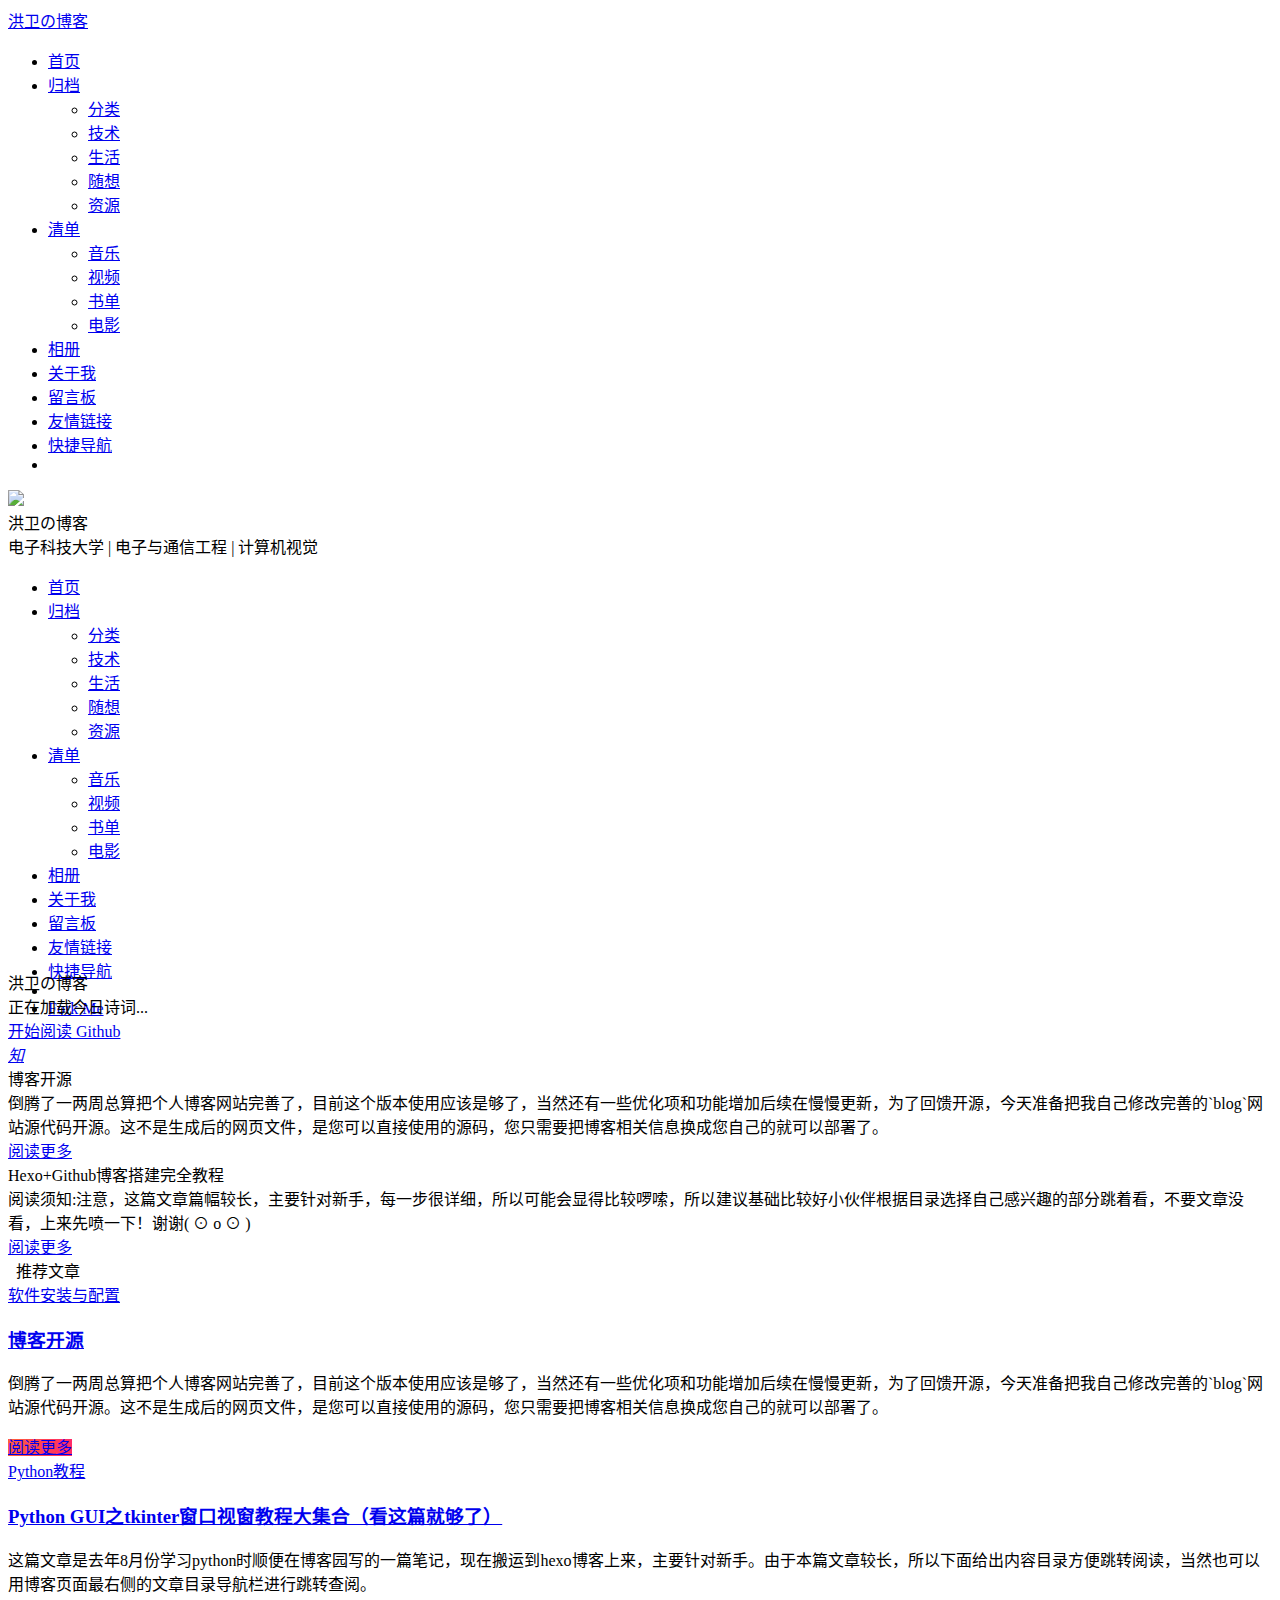
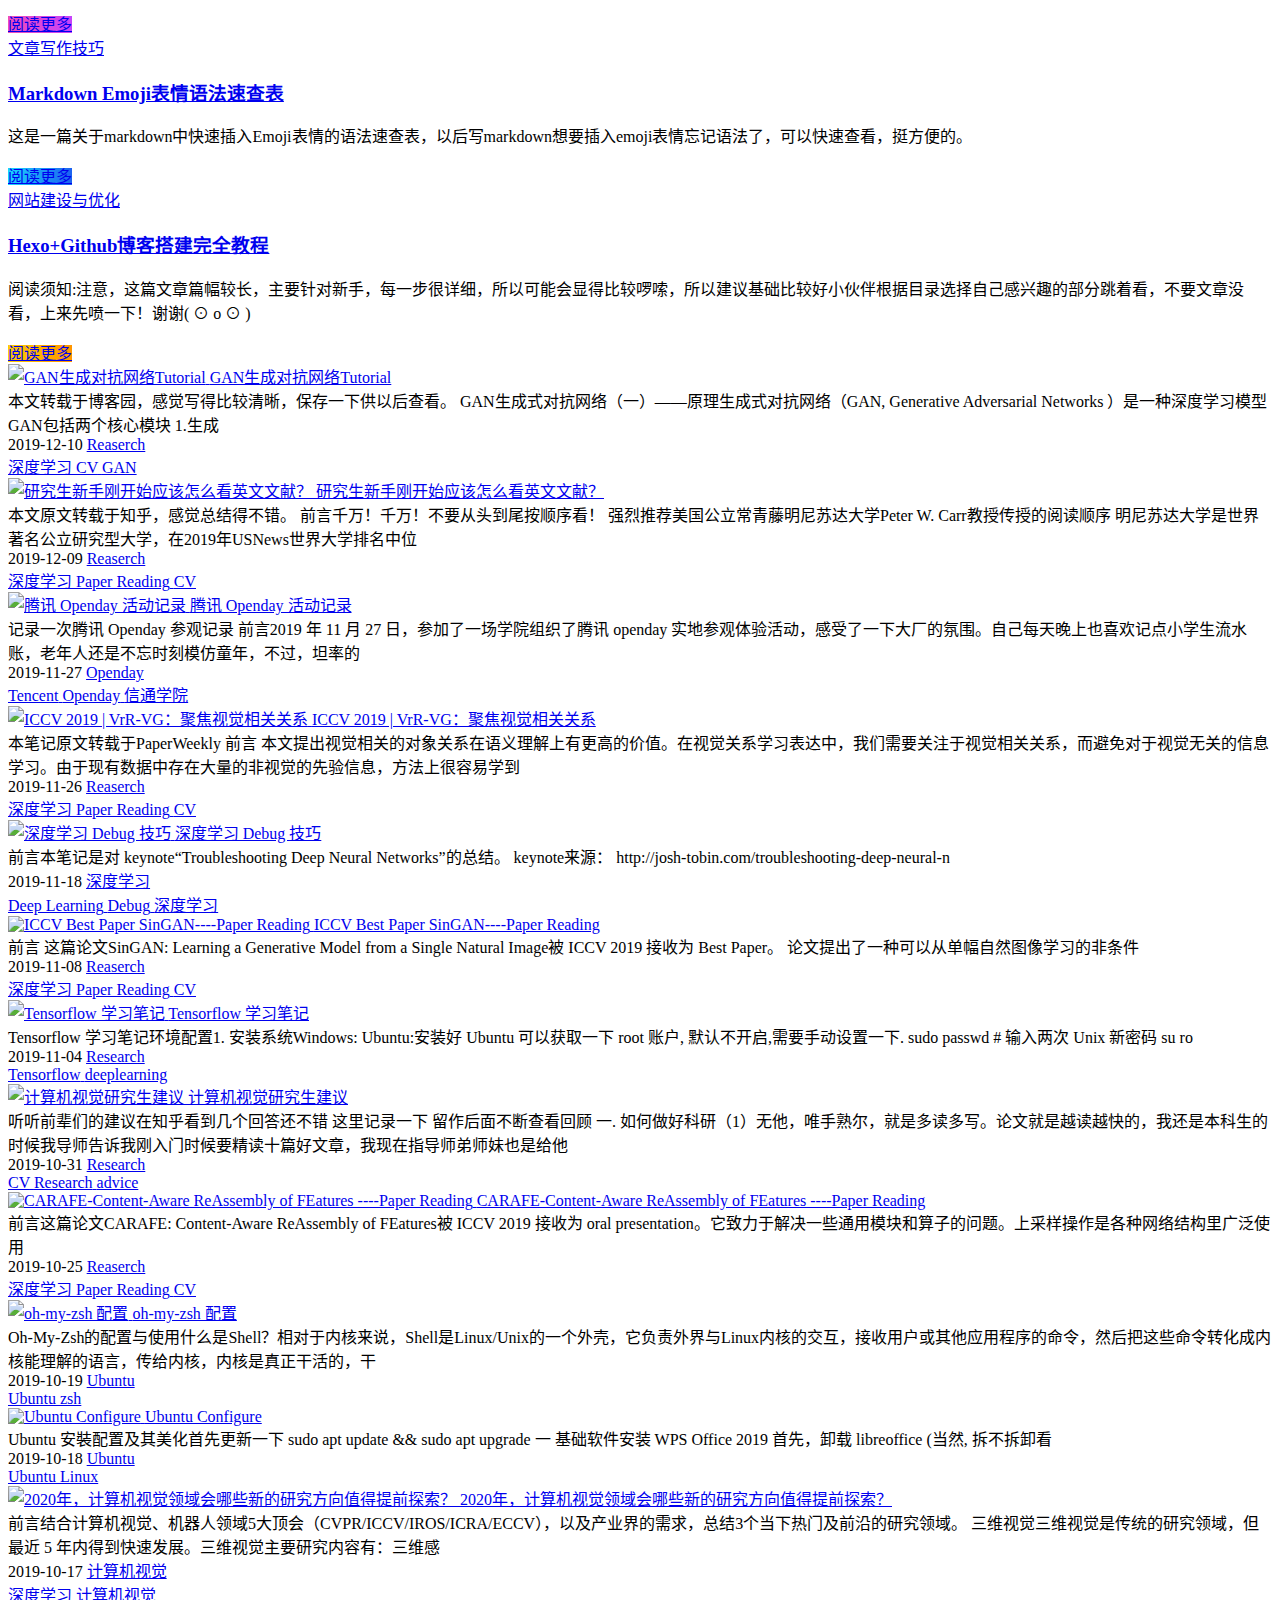
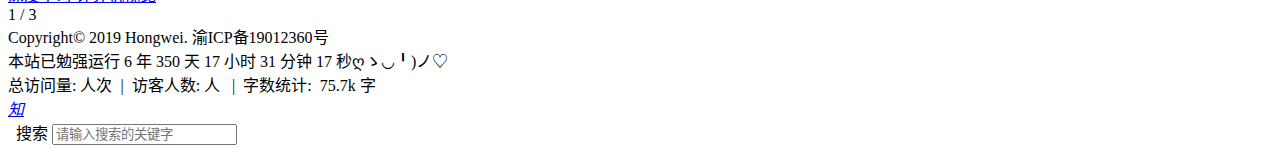
==== index.html @ b8062c3f "Create index.html" ====
<!DOCTYPE HTML>
<html lang="zh-CN">
    

<head><meta name="generator" content="Hexo 3.9.0">
    <meta charset="utf-8">
    <meta name="keywords" content="UESTC CV DeepLearning MachineLearning 洪卫 sunhw Hongwei 计算机视觉 深度学习">
    <meta name="baidu-site-verification" content="fmlEuI34ir">
    <meta name="google-site-verification" content="KeoTn_OFy4ndJwXNmm2gMeQfPhd7alqE9vQDwI32KCY">
    <meta name="description" content="洪卫の博客">
    <meta http-equiv="X-UA-Compatible" content="IE=edge">
    <meta name="viewport" content="width=device-width, initial-scale=1.0, user-scalable=no">
    <meta name="renderer" content="webkit|ie-stand|ie-comp">
    <meta name="mobile-web-app-capable" content="yes">
    <meta name="format-detection" content="telephone=no">
    <meta name="apple-mobile-web-app-capable" content="yes">
    <meta name="apple-mobile-web-app-status-bar-style" content="black-translucent">
    <title>洪卫の博客</title>
    <link rel="icon" type="image/jpeg" href="/favicon.jpg">

    <link rel="stylesheet" type="text/css" href="/libs/awesome/css/font-awesome.min.css">
    <link rel="stylesheet" type="text/css" href="/libs/materialize/materialize.min.css">
    <link rel="stylesheet" type="text/css" href="/libs/aos/aos.css">
    <link rel="stylesheet" type="text/css" href="/libs/animate/animate.min.css">
    <link rel="stylesheet" type="text/css" href="/libs/lightGallery/css/lightgallery.min.css">
    <link rel="stylesheet" type="text/css" href="/css/matery.css">
    <link rel="stylesheet" type="text/css" href="/css/my.css">
    <!-- <link rel="stylesheet" type="text/css" href="/css/matery.css"> -->
    <!-- <link rel="stylesheet" type="text/css" href="/css/my.css"> -->
    <!-- <link rel="stylesheet" type="text/css" href="/libs/highlight/styles/atom-one-dark.css"> -->
    
    <!-- <style type="text/css">
        
            code[class*="language-"],
            pre[class*="language-"] {
                white-space: pre !important;
            }
        
    </style> -->

    <script src="/libs/jquery/jquery-2.2.0.min.js"></script>
    <!-- 今日诗词 -->
    <script src="https://sdk.jinrishici.com/v2/browser/jinrishici.js" charset="utf-8"></script>
    
    <!-- 百度统计 洪卫  shw2018 add 2019.09.13 -->
    <script>
        var _hmt = _hmt || [];
        (function() {
          var hm = document.createElement("script");
          hm.src = "https://hm.baidu.com/hm.js?28c8c0fcedebccbf1e2bfc8b43c2e7b5";
          var s = document.getElementsByTagName("script")[0]; 
          s.parentNode.insertBefore(hm, s);
        })();
    </script>        
        
    <!-- 加入百度自动推送JS代码，全站激活，洪卫  shw2018 add 2019.08.13  -->
    
        <script>
            (function(){
                var bp = document.createElement('script');
                var curProtocol = window.location.protocol.split(':')[0];
                if (curProtocol === 'https') {
                    bp.src = 'https://zz.bdstatic.com/linksubmit/push.js';        
                }
                else {
                    bp.src = 'http://push.zhanzhang.baidu.com/push.js';
                }
                var s = document.getElementsByTagName("script")[0];
                s.parentNode.insertBefore(bp, s);
            })();
        </script>
    

<link rel="stylesheet" href="/css/prism-tomorrow.css" type="text/css">
<link rel="stylesheet" href="/css/prism-line-numbers.css" type="text/css"></head>


    <body>

        <header class="navbar-fixed">
    <nav id="headNav" class="bg-color nav-transparent">
        <div id="navContainer" class="nav-wrapper container">
            <div class="brand-logo">
                <a href="/" class="waves-effect waves-light">
                    <!-- 去掉 header 栏的 logo显示  洪卫 shw2018 2019.09.15-->
                    <!-- 
                    <img src="/favicon.jpg" class="logo-img" alt="LOGO">
                     -->
                    <span class="logo-span">洪卫の博客</span>
                </a>
            </div>
            


<!-- <a href="#" data-target="mobile-nav" class="sidenav-trigger button-collapse"><i class="fa fa-navicon"></i></a>
<ul class="right">
    
    <li class="hide-on-med-and-down">
        <a href="/" class="waves-effect waves-light">
            
            <i class="fa fa-home"></i>
            
            <span>首页</span>
        </a>
    </li>
    
    <li class="hide-on-med-and-down">
        <a href="/archives" class="waves-effect waves-light">
            
            <i class="fa fa-archive"></i>
            
            <span>归档</span>
        </a>
    </li>
    
    <li class="hide-on-med-and-down">
        <a href="/List" class="waves-effect waves-light">
            
            <i class="fa fa-heartbeat"></i>
            
            <span>清单</span>
        </a>
    </li>
    
    <li class="hide-on-med-and-down">
        <a href="/galleries" class="waves-effect waves-light">
            
            <i class="fa fa-photo"></i>
            
            <span>相册</span>
        </a>
    </li>
    
    <li class="hide-on-med-and-down">
        <a href="/about" class="waves-effect waves-light">
            
            <i class="fa fa-user-circle-o"></i>
            
            <span>关于我</span>
        </a>
    </li>
    
    <li class="hide-on-med-and-down">
        <a href="/contact" class="waves-effect waves-light">
            
            <i class="fa fa-envelope"></i>
            
            <span>留言板</span>
        </a>
    </li>
    
    <li class="hide-on-med-and-down">
        <a href="/friends" class="waves-effect waves-light">
            
            <i class="fa fa-address-book"></i>
            
            <span>友情链接</span>
        </a>
    </li>
    
    <li class="hide-on-med-and-down">
        <a href="/navi" class="waves-effect waves-light">
            
            <i class="fa fa-rocket"></i>
            
            <span>快捷导航</span>
        </a>
    </li>
    
    <li>
        <a href="#searchModal" class="modal-trigger waves-effect waves-light">
            <i id="searchIcon" class="fa fa-search" title="搜索"></i>
        </a>
    </li>
</ul> -->

<!-- 支持二级菜单特性 洪卫 shw2018 modify 2019.09.17  -->
<a href="#" data-target="mobile-nav" class="sidenav-trigger button-collapse"><i class="fa fa-navicon"></i></a>
<ul class="right nav-menu">
    
      <li class="hide-on-med-and-down nav-item" >

        
            <a href="/" class="waves-effect waves-light">
              
                <i class="fa fa-home"></i>
              
              <span>首页</span>
            </a>

            
      </li>
    
      <li class="hide-on-med-and-down nav-item" >

        
              <a href="/archives" class="waves-effect waves-light">
                
                  <i class="fa fa-archive"></i>
                
                <span>归档</span>
                <i class="fa fa-chevron-down" aria-hidden="true"></i>
              </a>

            <ul class="sub-nav menus_item_child ">
              
                <li> 
                  <a href="/categories" >
                    
                      <i class="fa fa-bookmark" style="margin-top: -20px;"></i>
                    
                    <span>分类</span>
                  </a>
                </li>
              
                <li> 
                  <a href="/categories/技术" >
                    
                      <i class="fa fa-code" style="margin-top: -20px;"></i>
                    
                    <span>技术</span>
                  </a>
                </li>
              
                <li> 
                  <a href="/categories/生活" >
                    
                      <i class="fa fa-file-text-o" style="margin-top: -20px;"></i>
                    
                    <span>生活</span>
                  </a>
                </li>
              
                <li> 
                  <a href="/categories/随想" >
                    
                      <i class="fa fa-commenting-o" style="margin-top: -20px;"></i>
                    
                    <span>随想</span>
                  </a>
                </li>
              
                <li> 
                  <a href="/categories/资源" >
                    
                      <i class="fa fa-cloud-download" style="margin-top: -20px;"></i>
                    
                    <span>资源</span>
                  </a>
                </li>
               
            </ul>
          
      </li>
    
      <li class="hide-on-med-and-down nav-item" >

        
              <a href="/List" class="waves-effect waves-light">
                
                  <i class="fa fa-heartbeat"></i>
                
                <span>清单</span>
                <i class="fa fa-chevron-down" aria-hidden="true"></i>
              </a>

            <ul class="sub-nav menus_item_child ">
              
                <li> 
                  <a href="/List/music" >
                    
                      <i class="fa fa-music" style="margin-top: -20px;"></i>
                    
                    <span>音乐</span>
                  </a>
                </li>
              
                <li> 
                  <a href="/List/movies" >
                    
                      <i class="fa fa-film" style="margin-top: -20px;"></i>
                    
                    <span>视频</span>
                  </a>
                </li>
              
                <li> 
                  <a href="/books/" >
                    
                      <i class="fa fa-th-list faa-bounce" style="margin-top: -20px;"></i>
                    
                    <span>书单</span>
                  </a>
                </li>
              
                <li> 
                  <a href="/movies/" >
                    
                      <i class="fa fa-film faa-vertical" style="margin-top: -20px;"></i>
                    
                    <span>电影</span>
                  </a>
                </li>
               
            </ul>
          
      </li>
    
      <li class="hide-on-med-and-down nav-item" >

        
            <a href="/galleries" class="waves-effect waves-light">
              
                <i class="fa fa-photo"></i>
              
              <span>相册</span>
            </a>

            
      </li>
    
      <li class="hide-on-med-and-down nav-item" >

        
            <a href="/about" class="waves-effect waves-light">
              
                <i class="fa fa-user-circle-o"></i>
              
              <span>关于我</span>
            </a>

            
      </li>
    
      <li class="hide-on-med-and-down nav-item" >

        
            <a href="/contact" class="waves-effect waves-light">
              
                <i class="fa fa-envelope"></i>
              
              <span>留言板</span>
            </a>

            
      </li>
    
      <li class="hide-on-med-and-down nav-item" >

        
            <a href="/friends" class="waves-effect waves-light">
              
                <i class="fa fa-address-book"></i>
              
              <span>友情链接</span>
            </a>

            
      </li>
    
      <li class="hide-on-med-and-down nav-item" >

        
            <a href="/navi" class="waves-effect waves-light">
              
                <i class="fa fa-rocket"></i>
              
              <span>快捷导航</span>
            </a>

            
      </li>
    

    <li>
        <a href="#searchModal" class="modal-trigger waves-effect waves-light">
            <i id="searchIcon" class="fa fa-search" title="搜索"></i>
        </a>
    </li>

</ul>

<div id="mobile-nav" class="side-nav sidenav">

    <div class="mobile-head bg-color">
        
        <img src="/favicon.jpg" class="logo-img circle responsive-img">
        
        <div class="logo-name">洪卫の博客</div>
        <div class="logo-desc">
            
            电子科技大学 | 电子与通信工程 | 计算机视觉
            
        </div>
    </div>

    

    <!-- <ul class="menu-list mobile-menu-list">
        
        <li>
            <a href="/" class="waves-effect waves-light">
                
                <i class="fa fa-fw fa-home"></i>
                
                首页
            </a>
        </li>
        
        <li>
            <a href="/archives" class="waves-effect waves-light">
                
                <i class="fa fa-fw fa-archive"></i>
                
                归档
            </a>
        </li>
        
        <li>
            <a href="/List" class="waves-effect waves-light">
                
                <i class="fa fa-fw fa-heartbeat"></i>
                
                清单
            </a>
        </li>
        
        <li>
            <a href="/galleries" class="waves-effect waves-light">
                
                <i class="fa fa-fw fa-photo"></i>
                
                相册
            </a>
        </li>
        
        <li>
            <a href="/about" class="waves-effect waves-light">
                
                <i class="fa fa-fw fa-user-circle-o"></i>
                
                关于我
            </a>
        </li>
        
        <li>
            <a href="/contact" class="waves-effect waves-light">
                
                <i class="fa fa-fw fa-envelope"></i>
                
                留言板
            </a>
        </li>
        
        <li>
            <a href="/friends" class="waves-effect waves-light">
                
                <i class="fa fa-fw fa-address-book"></i>
                
                友情链接
            </a>
        </li>
        
        <li>
            <a href="/navi" class="waves-effect waves-light">
                
                <i class="fa fa-fw fa-rocket"></i>
                
                快捷导航
            </a>
        </li>
        
        
        <li><div class="divider"></div></li>
        <li>
            <a href="https://github.com/shw2018/shw2018.github.io" class="waves-effect waves-light" target="_blank">
                <i class="fa fa-github-square fa-fw"></i>Fork Me
            </a>
        </li>
        
    </ul> -->

<!-- 支持二级菜单特性 洪卫 shw2018 modify 2019.09.17  -->
<ul class="menu-list mobile-menu-list">
    
        <li class="m-nav-item">
                
                    <a href="/" class="waves-effect waves-light">
                        
                        <i class="fa fa-fw fa-home"></i>
                        
                        首页
                    </a>
              
            </li>
        
        <li class="m-nav-item">
                
                    <a href="javascript:;">
                            
                            <i class="fa fa-fw fa-archive"></i>
                            
                            归档
                            <span class="m-icon"><i class="fa fa-chevron-right"></i></span>
                    </a>
                <ul>
                  
                    <li> 
                      <a href="/categories" >
                           
                            <i class="fa fa-bookmark" style="left: 25px; position: absolute;"></i>
                       
                       <span>分类</span>
                      </a>
                    </li>
                  
                    <li> 
                      <a href="/categories/技术" >
                           
                            <i class="fa fa-code" style="left: 25px; position: absolute;"></i>
                       
                       <span>技术</span>
                      </a>
                    </li>
                  
                    <li> 
                      <a href="/categories/生活" >
                           
                            <i class="fa fa-file-text-o" style="left: 25px; position: absolute;"></i>
                       
                       <span>生活</span>
                      </a>
                    </li>
                  
                    <li> 
                      <a href="/categories/随想" >
                           
                            <i class="fa fa-commenting-o" style="left: 25px; position: absolute;"></i>
                       
                       <span>随想</span>
                      </a>
                    </li>
                  
                    <li> 
                      <a href="/categories/资源" >
                           
                            <i class="fa fa-cloud-download" style="left: 25px; position: absolute;"></i>
                       
                       <span>资源</span>
                      </a>
                    </li>
                   
                </ul>
              
            </li>
        
        <li class="m-nav-item">
                
                    <a href="javascript:;">
                            
                            <i class="fa fa-fw fa-heartbeat"></i>
                            
                            清单
                            <span class="m-icon"><i class="fa fa-chevron-right"></i></span>
                    </a>
                <ul>
                  
                    <li> 
                      <a href="/List/music" >
                           
                            <i class="fa fa-music" style="left: 25px; position: absolute;"></i>
                       
                       <span>音乐</span>
                      </a>
                    </li>
                  
                    <li> 
                      <a href="/List/movies" >
                           
                            <i class="fa fa-film" style="left: 25px; position: absolute;"></i>
                       
                       <span>视频</span>
                      </a>
                    </li>
                  
                    <li> 
                      <a href="/books/" >
                           
                            <i class="fa fa-th-list faa-bounce" style="left: 25px; position: absolute;"></i>
                       
                       <span>书单</span>
                      </a>
                    </li>
                  
                    <li> 
                      <a href="/movies/" >
                           
                            <i class="fa fa-film faa-vertical" style="left: 25px; position: absolute;"></i>
                       
                       <span>电影</span>
                      </a>
                    </li>
                   
                </ul>
              
            </li>
        
        <li class="m-nav-item">
                
                    <a href="/galleries" class="waves-effect waves-light">
                        
                        <i class="fa fa-fw fa-photo"></i>
                        
                        相册
                    </a>
              
            </li>
        
        <li class="m-nav-item">
                
                    <a href="/about" class="waves-effect waves-light">
                        
                        <i class="fa fa-fw fa-user-circle-o"></i>
                        
                        关于我
                    </a>
              
            </li>
        
        <li class="m-nav-item">
                
                    <a href="/contact" class="waves-effect waves-light">
                        
                        <i class="fa fa-fw fa-envelope"></i>
                        
                        留言板
                    </a>
              
            </li>
        
        <li class="m-nav-item">
                
                    <a href="/friends" class="waves-effect waves-light">
                        
                        <i class="fa fa-fw fa-address-book"></i>
                        
                        友情链接
                    </a>
              
            </li>
        
        <li class="m-nav-item">
                
                    <a href="/navi" class="waves-effect waves-light">
                        
                        <i class="fa fa-fw fa-rocket"></i>
                        
                        快捷导航
                    </a>
              
            </li>
        

        
        <li><div class="divider"></div></li>
        <li>
            <a href="https://github.com/shw2018/shw2018.github.io" class="waves-effect waves-light" target="_blank">
                <i class="fa fa-github-square fa-fw"></i>Fork Me
            </a>
        </li>
        
    </ul>

</div>

        </div>

        
            <style>
    .nav-transparent .github-corner {
        display: none !important;
    }
    .github-corner {
        position: absolute;
        z-index: 10;
        top: 0;
        right: 0;
        border: 0;
        transform: scale(1.1);
    }
    .github-corner svg {
        color: #0f9d58;
        fill: #fff;
        height: 64px;
        width: 64px;
    }
    .github-corner:hover .octo-arm {
        animation: a 0.56s ease-in-out;
    }
    .github-corner .octo-arm {
        animation: none;
    }
    @keyframes a {
        0%,
        to {
            transform: rotate(0);
        }
        20%,
        60% {
            transform: rotate(-25deg);
        }
        40%,
        80% {
            transform: rotate(10deg);
        }
    }
</style>

<a href="https://github.com/shw2018/shw2018.github.io" class="github-corner tooltipped hide-on-med-and-down" target="_blank"
   data-tooltip="Fork Me" data-position="left" data-delay="50">
    <svg viewBox="0 0 250 250" aria-hidden="true">
        <path d="M0,0 L115,115 L130,115 L142,142 L250,250 L250,0 Z"></path>
        <path d="M128.3,109.0 C113.8,99.7 119.0,89.6 119.0,89.6 C122.0,82.7 120.5,78.6 120.5,78.6 C119.2,72.0 123.4,76.3 123.4,76.3 C127.3,80.9 125.5,87.3 125.5,87.3 C122.9,97.6 130.6,101.9 134.4,103.2"
              fill="currentColor" style="transform-origin: 130px 106px;" class="octo-arm"></path>
        <path d="M115.0,115.0 C114.9,115.1 118.7,116.5 119.8,115.4 L133.7,101.6 C136.9,99.2 139.9,98.4 142.2,98.6 C133.8,88.0 127.5,74.4 143.8,58.0 C148.5,53.4 154.0,51.2 159.7,51.0 C160.3,49.4 163.2,43.6 171.4,40.1 C171.4,40.1 176.1,42.5 178.8,56.2 C183.1,58.6 187.2,61.8 190.9,65.4 C194.5,69.0 197.7,73.2 200.1,77.6 C213.8,80.2 216.3,84.9 216.3,84.9 C212.7,93.1 206.9,96.0 205.4,96.6 C205.1,102.4 203.0,107.8 198.3,112.5 C181.9,128.9 168.3,122.5 157.7,114.1 C157.9,116.9 156.7,120.9 152.7,124.9 L141.0,136.5 C139.8,137.7 141.6,141.9 141.8,141.8 Z"
              fill="currentColor" class="octo-body"></path>
    </svg>
</a>
        
    </nav>

</header>

        
<style>
    .carousel-control {
        width: 45px;
        height: 45px;
        line-height: 55px;
        border-radius: 45px;
        background: transparent;
        cursor: pointer;
        z-index: 100;
    }
    #prev-cover {
        position: absolute;
        top: 48%;
        left: 8px;
    }
    #next-cover {
        position: absolute;
        top: 48%;
        right: 8px;;
    }
    #prev-cover i {
        margin-right: 3px;
    }
    #next-cover i {
        margin-left: 3px;
    }
    .carousel-control:hover {
        background-color:rgba(0, 0, 0, .4);
    }
    .carousel-control i {
        color: #fff;
        font-size: 2.4rem;
    }
</style>



<div class="carousel carousel-slider center index-cover" data-indicators="true" style="margin-top: -64px;">
    
    <div id="prev-cover" class="left waves-effect carousel-control">
        <i class="icon fa fa-angle-left"></i>
    </div>
    <div id="next-cover" class="right waves-effect carousel-control">
        <i class="icon fa fa-angle-right"></i>
    </div>
    

    <div class="carousel-item red white-text bg-cover about-cover">
        <div class="container">
            <div class="row">
    <div class="col s10 offset-s1 m8 offset-m2 l8 offset-l2">
        <div class="brand">
            <div class="title center-align">
                <!-- 
                    洪卫の博客
                 -->
                
                    洪卫の博客
                
            </div>

            <div class="description center-align">
                
                    <!-- 电子科技大学 | 电子与通信工程 | 计算机视觉 -->
                    <span id="jinrishici-sentence">正在加载今日诗词...</span>
                
            </div>
            
            
        </div>
    </div>
</div>
<script>
// 每天切换 banner 图.  Switch banner image every day.
// $('.bg-cover').css('background-image', 'url(/medias/banner/' + new Date().getDay() + '.jpg)');
$('.bg-cover').css('background-image', 'url(/medias/banner/6.jpg)');
</script>



            <div class="cover-btns">
                <a href="#indexCard" class="waves-effect waves-light btn">
                    <i class="fa fa-angle-double-down"></i>开始阅读
                </a>

                
                <a href="https://github.com/shw2018/" class="waves-effect waves-light btn" target="_blank">
                    <i class="fa fa-github-alt"></i>Github
                </a>
                
            </div>
            <div class="cover-social-link">
    <a href="https://github.com/shw2018" class="tooltipped" target="_blank" data-tooltip="访问我的GitHub" data-position="top" data-delay="50">
        <i class="fa fa-github"></i>
    </a>


 
    <a href="https://mail.qq.com/cgi-bin/qm_share?t=qm_mailme&email=948840751@qq.com" class="tooltipped" target="_blank" data-tooltip="邮件联系我" data-position="top" data-delay="50">
        <i class="fa fa-envelope-open"></i>
    </a>




    <a href="https://zhihu.com/people/hongwei-60-34" class="tooltipped" target="_blank" data-tooltip="访问我的知乎" data-position="top" data-delay="50">
        <i class="fa fa-inverse">知</i>
    </a>



    <a href="http://wpa.qq.com/msgrd?v=3&uin=948840751&site=qq&menu=yes" class="tooltipped" target="_blank" data-tooltip="访问我的QQ空间" data-position="top" data-delay="50">
        <i class="fa fa-qq"></i>
    </a>



    <a href="https://weibo.com/3010027571" class="tooltipped" target="_blank" data-tooltip="关注我的微博" data-position="top" data-delay="50">
        <i class="fa fa-weibo"></i>
    </a>



    <a href="/atom.xml" class="tooltipped" target="_blank" data-tooltip="RSS 订阅" data-position="top" data-delay="50">
        <i class="fa fa-rss"></i>
    </a>
</div>
        </div>
    </div>

    
    

    
    
    <div class="carousel-item amber white-text carousel-post bg-cover"
            style="background-image: url('/medias/banner/4.jpg');">
        <div class="container">
            <div class="row">
                <div class="col s10 offset-s1">
                    <div class="title center-align">博客开源</div>
                    <div class="description center-align">
                    
                        倒腾了一两周总算把个人博客网站完善了，目前这个版本使用应该是够了，当然还有一些优化项和功能增加后续在慢慢更新，为了回馈开源，今天准备把我自己修改完善的`blog`网站源代码开源。这不是生成后的网页文件，是您可以直接使用的源码，您只需要把博客相关信息换成您自己的就可以部署了。
                    
                    </div>
                    <div class="cover-btns">
                        <a href="/posts/e3e08109.html" class="waves-effect waves-light btn" target="_blank">
                            <i class="icon fa fa-eye fa-fw"></i>阅读更多
                        </a>
                    </div>
                </div>
            </div>
        </div>
    </div>
    
    
    <div class="carousel-item amber white-text carousel-post bg-cover"
            style="background-image: url('/medias/banner/8.jpg');">
        <div class="container">
            <div class="row">
                <div class="col s10 offset-s1">
                    <div class="title center-align">Hexo+Github博客搭建完全教程</div>
                    <div class="description center-align">
                    
                        阅读须知:注意，这篇文章篇幅较长，主要针对新手，每一步很详细，所以可能会显得比较啰嗦，所以建议基础比较好小伙伴根据目录选择自己感兴趣的部分跳着看，不要文章没看，上来先喷一下！谢谢( ⊙ o ⊙ )
                    
                    </div>
                    <div class="cover-btns">
                        <a href="/posts/6e8839eb.html" class="waves-effect waves-light btn" target="_blank">
                            <i class="icon fa fa-eye fa-fw"></i>阅读更多
                        </a>
                    </div>
                </div>
            </div>
        </div>
    </div>
    
    
</div>

<script>
$(function () {
    let coverSlider = $('.carousel');
    coverSlider.carousel({
        duration: Number('120'),
        fullWidth: true,
        indicators: 'true' === 'true'
    });
    let carouselIntervalId;
    
    let restartPlay = function () {
        
    };
    
    // prev and next cover post.
    $('#prev-cover').click(function () {
        coverSlider.carousel('prev');
        restartPlay();
    });
    $('#next-cover').click(function () {
        coverSlider.carousel('next');
        restartPlay();
    });
    
});
</script>



<main class="content">

    
    <div id="indexCard" class="index-card">
        <div class="container ">
            <div class="card">
                <div class="card-content">
                    
                    
                    

<link rel="stylesheet" href="/libs/aplayer/APlayer.min.css">
<div class="music-player">
    
    <div class="row">
        
        
        <div class="col s12 ">
            <div id="aplayer" class="music"></div>
        </div>
    </div>
</div>

<script src="/libs/aplayer/APlayer.min.js"></script>
<script>
    $(function () {
        new APlayer({
            container: document.getElementById('aplayer'),
            fixed: 'false' === 'true',
            autoplay: 'false' === 'true',
            theme: '#542674',
            loop: 'all',
            order: 'list',
            preload: 'auto',
            volume: Number('0.7'),
            listFolded: 'false' === 'true',
            listMaxHeight: '197px',
            audio: JSON.parse('[{"name":"Beautiful World","artist":"Westlife","url":"http://music.163.com/song/media/outer/url?id=20707408.mp3","cover":"https://p2.music.126.net/MEWr-THANcYy-1jvx334_Q==/109951163167214019.jpg?param=130y130"},{"name":"River Flows in You","artist":"Yiruma","url":"http://music.163.com/song/media/outer/url?id=26237342.mp3","cover":"https://p2.music.126.net/8ZRSyI0ZN_4ah8uzsNd1mA==/2324367581169008.jpg?param=130y130"},{"name":"Hello My Love","artist":"Westlife","url":"http://music.163.com/song/media/outer/url?id=1338728670.mp3","cover":"https://p2.music.126.net/P2_COhPmlhsOpoj31DDLeA==/109951163785867445.jpg?param=130y130"},{"name":"If I Let You Go","artist":"Westlife","url":"http://music.163.com/song/media/outer/url?id=27220254.mp3","cover":"https://p2.music.126.net/TcOOoZSbISGT9AkhUtwOsg==/5644892697128237.jpg?param=130y130"},{"name":"Señorita","artist":"Shawn Mendes/Camila Cabello","url":"http://music.163.com/song/media/outer/url?id=1373168742.mp3","cover":"https://p2.music.126.net/eSrLKe5g3U8jX-lb629q6A==/109951164162885535.jpg?param=130y130"},{"name":"遇见","artist":"孙燕姿","url":"http://music.163.com/song/media/outer/url?id=287035.mp3","cover":"https://p1.music.126.net/ZpcOx5dbNTRK94vSIM20PQ==/768558627827568.jpg?param=130y130"},{"name":"森林古堡","artist":"文武贝","url":"http://music.163.com/song/media/outer/url?id=40257854.mp3","cover":"https://p1.music.126.net/DL1bjywjt_ePPTd0TAuxng==/16636710440153281.jpg?param=130y130"},{"name":"Nothings Going To Change My Love For You","artist":"Westlife","url":"http://music.163.com/song/media/outer/url?id=20707471.mp3","cover":"https://p1.music.126.net/-bcEt5wX-lGDMyhjmlvVEw==/19160089625818929.jpg?param=130y130"},{"name":"理想三旬 (Live)","artist":"谢春花","url":"http://music.163.com/song/media/outer/url?id=512359558.mp3","cover":"https://p1.music.126.net/MqEwyPK1SKmSFuq07BhkDg==/109951163044129482.jpg?param=130y130"},{"name":"情书","artist":"张学友","url":"http://music.163.com/song/media/outer/url?id=188674.mp3","cover":"https://p2.music.126.net/4EKzVVjcVOwq_QamSKLR5w==/65970697682613.jpg?param=130y130"},{"name":"笔记","artist":"周笔畅","url":"http://music.163.com/song/media/outer/url?id=350909.mp3","cover":"https://p1.music.126.net/9WvlVAqDesQshpIuZ_Knew==/112150186046307.jpg?param=130y130"},{"name":"知足","artist":"五月天","url":"http://music.163.com/song/media/outer/url?id=385965.mp3","cover":"https://p1.music.126.net/_B1Fn_Z1WxHzqGLzLZDf-w==/109951163263882447.jpg?param=130y130"},{"name":"让我照顾你","artist":"五月天","url":"http://music.163.com/song/media/outer/url?id=386181.mp3","cover":"https://p1.music.126.net/ovsWnGqQYBy0XC8WD1lULw==/109951163188724796.jpg?param=130y130"},{"name":"她说","artist":"林俊杰","url":"http://music.163.com/song/media/outer/url?id=108242.mp3","cover":"https://p2.music.126.net/peLODpaxX1Hl4RWYKR-34Q==/109951163071284933.jpg?param=130y130"},{"name":"처음 그 자리에","artist":"李宝蓝","url":"http://music.163.com/song/media/outer/url?id=22840623.mp3","cover":"https://p1.music.126.net/rFGNchd-J1L7dpv6n57Sxg==/7962663208587647.jpg?param=130y130"},{"name":"Lucky","artist":"Jason Mraz/Colbie Caillat","url":"http://music.163.com/song/media/outer/url?id=26797847.mp3","cover":"https://p2.music.126.net/W0NQDBd9qMfQ8rpl3LFEow==/5759241906375340.jpg?param=130y130"},{"name":"Are You Ready?","artist":"Lawson","url":"http://music.163.com/song/media/outer/url?id=27867130.mp3","cover":" https://p2.music.126.net/LOtL_5Qv3Z7lqwfDBseWoQ==/5711962906409279.jpg?param=130y130"},{"name":"Sky (Radio Edit)","artist":"Steerner/Martell","url":"http://music.163.com/song/media/outer/url?id=29553031.mp3","cover":"https://p2.music.126.net/wbGjTXlUXfVqEZPcSciDxg==/6639950721110295.jpg?param=130y130"}]')
            // id: '',
            // server: '',
        });
    });
</script>
                    
                    
                    
                    
                    
                    <div id="recommend-sections" class="recommend">
                        





<div class="title"><i class="fa fa-thumbs-o-up"></i>&nbsp;&nbsp;推荐文章</div>

<div class="row">

    
    
    <div class="col s12 m6" >
        <div class="post-card" style="background-image: url('/medias/featureimages/15.jpg')">
            <div class="post-body">
                <div class="post-categories">
                    
                    <a href="/categories/软件安装与配置/" class="category" target="_blank">软件安装与配置</a>
                    
                </div>
                <a href="/posts/e3e08109.html" target="_blank">
                    <h3 class="post-title">博客开源</h3>
                </a>
                <p class="post-description">
                    
                        倒腾了一两周总算把个人博客网站完善了，目前这个版本使用应该是够了，当然还有一些优化项和功能增加后续在慢慢更新，为了回馈开源，今天准备把我自己修改完善的`blog`网站源代码开源。这不是生成后的网页文件，是您可以直接使用的源码，您只需要把博客相关信息换成您自己的就可以部署了。
                    
                </p>
                <a href="/posts/e3e08109.html" target="_blank"
                        class="read-more btn waves-effect waves-light" style="background: linear-gradient(to right, #FF5E3A 0%, #FF2A68 100%)">
                    <i class="icon fa fa-eye fa-fw"></i>阅读更多
                </a>
            </div>
        </div>
    </div>
    
    
    <div class="col s12 m6" >
        <div class="post-card" style="background-image: url('/medias/featureimages/9.jpg')">
            <div class="post-body">
                <div class="post-categories">
                    
                    <a href="/categories/Python教程/" class="category" target="_blank">Python教程</a>
                    
                </div>
                <a href="/posts/80fa3a85.html" target="_blank">
                    <h3 class="post-title">Python GUI之tkinter窗口视窗教程大集合（看这篇就够了）</h3>
                </a>
                <p class="post-description">
                    
                        这篇文章是去年8月份学习python时顺便在博客园写的一篇笔记，现在搬运到hexo博客上来，主要针对新手。由于本篇文章较长，所以下面给出内容目录方便跳转阅读，当然也可以用博客页面最右侧的文章目录导航栏进行跳转查阅。
                    
                </p>
                <a href="/posts/80fa3a85.html" target="_blank"
                        class="read-more btn waves-effect waves-light" style="background: linear-gradient(to right, #EF4DB6 0%, #C643FC 100%)">
                    <i class="icon fa fa-eye fa-fw"></i>阅读更多
                </a>
            </div>
        </div>
    </div>
    
    
    <div class="col s12 m6" data-aos="zoom-in-up">
        <div class="post-card" style="background-image: url('/medias/banner/10.jpg')">
            <div class="post-body">
                <div class="post-categories">
                    
                    <a href="/categories/文章写作技巧/" class="category" target="_blank">文章写作技巧</a>
                    
                </div>
                <a href="/posts/a927e90e.html" target="_blank">
                    <h3 class="post-title">Markdown Emoji表情语法速查表</h3>
                </a>
                <p class="post-description">
                    
                        这是一篇关于markdown中快速插入Emoji表情的语法速查表，以后写markdown想要插入emoji表情忘记语法了，可以快速查看，挺方便的。
                    
                </p>
                <a href="/posts/a927e90e.html" target="_blank"
                        class="read-more btn waves-effect waves-light" style="background: linear-gradient(to right, #1AD6FD 0%, #1D62F0 100%)">
                    <i class="icon fa fa-eye fa-fw"></i>阅读更多
                </a>
            </div>
        </div>
    </div>
    
    
    <div class="col s12 m6" data-aos="zoom-in-up">
        <div class="post-card" style="background-image: url('/medias/banner/2.jpg')">
            <div class="post-body">
                <div class="post-categories">
                    
                    <a href="/categories/网站建设与优化/" class="category" target="_blank">网站建设与优化</a>
                    
                </div>
                <a href="/posts/6e8839eb.html" target="_blank">
                    <h3 class="post-title">Hexo+Github博客搭建完全教程</h3>
                </a>
                <p class="post-description">
                    
                        阅读须知:注意，这篇文章篇幅较长，主要针对新手，每一步很详细，所以可能会显得比较啰嗦，所以建议基础比较好小伙伴根据目录选择自己感兴趣的部分跳着看，不要文章没看，上来先喷一下！谢谢( ⊙ o ⊙ )
                    
                </p>
                <a href="/posts/6e8839eb.html" target="_blank"
                        class="read-more btn waves-effect waves-light" style="background: linear-gradient(to right, #FFCC00 0%, #FF9500 100%)">
                    <i class="icon fa fa-eye fa-fw"></i>阅读更多
                </a>
            </div>
        </div>
    </div>
    

</div>


                    </div>
                </div>
            </div>
        </div>
    </div>
    

    

    <!-- 所有文章卡片 -->
    <article id="articles" class="container articles">
        <div class="row article-row">
            
            <div class="article col s12 m6 l4" data-aos="zoom-in">
                <div class="card">
                    <a href="/posts/de58ab60.html" target="_blank">
                        <div class="card-image">
                            
                            
                            <img src="/medias/featureimages/22.jpg" class="responsive-img" alt="GAN生成对抗网络Tutorial">
                            
                            <span class="card-title">GAN生成对抗网络Tutorial</span>
                        </div>
                    </a>

                    <div class="card-content article-content">
                        <div class="summary block-with-text">
                            
                            
本文转载于博客园，感觉写得比较清晰，保存一下供以后查看。

GAN生成式对抗网络（一）——原理生成式对抗网络（GAN, Generative Adversarial Networks ）是一种深度学习模型
GAN包括两个核心模块
1.生成
                            
                        </div>
                        <div class="publish-info">
                            <span class="publish-date">
                                <i class="fa fa-clock-o fa-fw icon-date"></i>2019-12-10
                            </span>
                            <span class="publish-author">
                                
                                <i class="fa fa-bookmark fa-fw icon-category"></i>
                                
                                <a href="/categories/Reaserch/" class="post-category" target="_blank">
                                    Reaserch
                                </a>
                                
                                
                            </span>
                        </div>
                    </div>

                    
                    <div class="card-action article-tags">
                        
                        <a href="/tags/深度学习/" target="_blank">
                            <span class="chip bg-color">深度学习</span>
                        </a>
                        
                        <a href="/tags/CV/" target="_blank">
                            <span class="chip bg-color">CV</span>
                        </a>
                        
                        <a href="/tags/GAN/" target="_blank">
                            <span class="chip bg-color">GAN</span>
                        </a>
                        
                    </div>
                    
                </div>
            </div>
            
            <div class="article col s12 m6 l4" data-aos="zoom-in">
                <div class="card">
                    <a href="/posts/14089fc4.html" target="_blank">
                        <div class="card-image">
                            
                            
                            <img src="/medias/featureimages/5.jpg" class="responsive-img" alt="研究生新手刚开始应该怎么看英文文献？">
                            
                            <span class="card-title">研究生新手刚开始应该怎么看英文文献？</span>
                        </div>
                    </a>

                    <div class="card-content article-content">
                        <div class="summary block-with-text">
                            
                            
本文原文转载于知乎，感觉总结得不错。

前言千万！千万！不要从头到尾按顺序看！
强烈推荐美国公立常青藤明尼苏达大学Peter W. Carr教授传授的阅读顺序
明尼苏达大学是世界著名公立研究型大学，在2019年USNews世界大学排名中位
                            
                        </div>
                        <div class="publish-info">
                            <span class="publish-date">
                                <i class="fa fa-clock-o fa-fw icon-date"></i>2019-12-09
                            </span>
                            <span class="publish-author">
                                
                                <i class="fa fa-bookmark fa-fw icon-category"></i>
                                
                                <a href="/categories/Reaserch/" class="post-category" target="_blank">
                                    Reaserch
                                </a>
                                
                                
                            </span>
                        </div>
                    </div>

                    
                    <div class="card-action article-tags">
                        
                        <a href="/tags/深度学习/" target="_blank">
                            <span class="chip bg-color">深度学习</span>
                        </a>
                        
                        <a href="/tags/Paper-Reading/" target="_blank">
                            <span class="chip bg-color">Paper Reading</span>
                        </a>
                        
                        <a href="/tags/CV/" target="_blank">
                            <span class="chip bg-color">CV</span>
                        </a>
                        
                    </div>
                    
                </div>
            </div>
            
            <div class="article col s12 m6 l4" data-aos="zoom-in">
                <div class="card">
                    <a href="/posts/a59b3dc2.html" target="_blank">
                        <div class="card-image">
                            
                            
                            <img src="/medias/featureimages/13.jpg" class="responsive-img" alt="腾讯 Openday 活动记录">
                            
                            <span class="card-title">腾讯 Openday 活动记录</span>
                        </div>
                    </a>

                    <div class="card-content article-content">
                        <div class="summary block-with-text">
                            
                            
记录一次腾讯 Openday 参观记录

前言2019 年 11 月 27 日，参加了一场学院组织了腾讯 openday 实地参观体验活动，感受了一下大厂的氛围。自己每天晚上也喜欢记点小学生流水账，老年人还是不忘时刻模仿童年，不过，坦率的
                            
                        </div>
                        <div class="publish-info">
                            <span class="publish-date">
                                <i class="fa fa-clock-o fa-fw icon-date"></i>2019-11-27
                            </span>
                            <span class="publish-author">
                                
                                <i class="fa fa-bookmark fa-fw icon-category"></i>
                                
                                <a href="/categories/Openday/" class="post-category" target="_blank">
                                    Openday
                                </a>
                                
                                
                            </span>
                        </div>
                    </div>

                    
                    <div class="card-action article-tags">
                        
                        <a href="/tags/Tencent/" target="_blank">
                            <span class="chip bg-color">Tencent</span>
                        </a>
                        
                        <a href="/tags/Openday/" target="_blank">
                            <span class="chip bg-color">Openday</span>
                        </a>
                        
                        <a href="/tags/信通学院/" target="_blank">
                            <span class="chip bg-color">信通学院</span>
                        </a>
                        
                    </div>
                    
                </div>
            </div>
            
            <div class="article col s12 m6 l4" data-aos="zoom-in">
                <div class="card">
                    <a href="/posts/c6520b04.html" target="_blank">
                        <div class="card-image">
                            
                            
                            <img src="/medias/featureimages/2.jpg" class="responsive-img" alt="ICCV 2019 | VrR-VG：聚焦视觉相关关系">
                            
                            <span class="card-title">ICCV 2019 | VrR-VG：聚焦视觉相关关系</span>
                        </div>
                    </a>

                    <div class="card-content article-content">
                        <div class="summary block-with-text">
                            
                            
本笔记原文转载于PaperWeekly

前言
本文提出视觉相关的对象关系在语义理解上有更高的价值。在视觉关系学习表达中，我们需要关注于视觉相关关系，而避免对于视觉无关的信息学习。由于现有数据中存在大量的非视觉的先验信息，方法上很容易学到
                            
                        </div>
                        <div class="publish-info">
                            <span class="publish-date">
                                <i class="fa fa-clock-o fa-fw icon-date"></i>2019-11-26
                            </span>
                            <span class="publish-author">
                                
                                <i class="fa fa-bookmark fa-fw icon-category"></i>
                                
                                <a href="/categories/Reaserch/" class="post-category" target="_blank">
                                    Reaserch
                                </a>
                                
                                
                            </span>
                        </div>
                    </div>

                    
                    <div class="card-action article-tags">
                        
                        <a href="/tags/深度学习/" target="_blank">
                            <span class="chip bg-color">深度学习</span>
                        </a>
                        
                        <a href="/tags/Paper-Reading/" target="_blank">
                            <span class="chip bg-color">Paper Reading</span>
                        </a>
                        
                        <a href="/tags/CV/" target="_blank">
                            <span class="chip bg-color">CV</span>
                        </a>
                        
                    </div>
                    
                </div>
            </div>
            
            <div class="article col s12 m6 l4" data-aos="zoom-in">
                <div class="card">
                    <a href="/posts/600197bc.html" target="_blank">
                        <div class="card-image">
                            
                            
                            <img src="/medias/featureimages/10.jpg" class="responsive-img" alt="深度学习 Debug 技巧">
                            
                            <span class="card-title">深度学习 Debug 技巧</span>
                        </div>
                    </a>

                    <div class="card-content article-content">
                        <div class="summary block-with-text">
                            
                            前言本笔记是对 keynote“Troubleshooting Deep Neural Networks”的总结。
keynote来源：
http://josh-tobin.com/troubleshooting-deep-neural-n
                            
                        </div>
                        <div class="publish-info">
                            <span class="publish-date">
                                <i class="fa fa-clock-o fa-fw icon-date"></i>2019-11-18
                            </span>
                            <span class="publish-author">
                                
                                <i class="fa fa-bookmark fa-fw icon-category"></i>
                                
                                <a href="/categories/深度学习/" class="post-category" target="_blank">
                                    深度学习
                                </a>
                                
                                
                            </span>
                        </div>
                    </div>

                    
                    <div class="card-action article-tags">
                        
                        <a href="/tags/Deep-Learning/" target="_blank">
                            <span class="chip bg-color">Deep Learning</span>
                        </a>
                        
                        <a href="/tags/Debug/" target="_blank">
                            <span class="chip bg-color">Debug</span>
                        </a>
                        
                        <a href="/tags/深度学习/" target="_blank">
                            <span class="chip bg-color">深度学习</span>
                        </a>
                        
                    </div>
                    
                </div>
            </div>
            
            <div class="article col s12 m6 l4" data-aos="zoom-in">
                <div class="card">
                    <a href="/posts/87c85644.html" target="_blank">
                        <div class="card-image">
                            
                            
                            <img src="/medias/featureimages/14.jpg" class="responsive-img" alt="ICCV Best Paper SinGAN----Paper Reading">
                            
                            <span class="card-title">ICCV Best Paper SinGAN----Paper Reading</span>
                        </div>
                    </a>

                    <div class="card-content article-content">
                        <div class="summary block-with-text">
                            
                            前言
这篇论文SinGAN: Learning a Generative Model from a Single Natural Image被 ICCV 2019 接收为 Best Paper。
论文提出了一种可以从单幅自然图像学习的非条件
                            
                        </div>
                        <div class="publish-info">
                            <span class="publish-date">
                                <i class="fa fa-clock-o fa-fw icon-date"></i>2019-11-08
                            </span>
                            <span class="publish-author">
                                
                                <i class="fa fa-bookmark fa-fw icon-category"></i>
                                
                                <a href="/categories/Reaserch/" class="post-category" target="_blank">
                                    Reaserch
                                </a>
                                
                                
                            </span>
                        </div>
                    </div>

                    
                    <div class="card-action article-tags">
                        
                        <a href="/tags/深度学习/" target="_blank">
                            <span class="chip bg-color">深度学习</span>
                        </a>
                        
                        <a href="/tags/Paper-Reading/" target="_blank">
                            <span class="chip bg-color">Paper Reading</span>
                        </a>
                        
                        <a href="/tags/CV/" target="_blank">
                            <span class="chip bg-color">CV</span>
                        </a>
                        
                    </div>
                    
                </div>
            </div>
            
            <div class="article col s12 m6 l4" data-aos="zoom-in">
                <div class="card">
                    <a href="/posts/5c170cf3.html" target="_blank">
                        <div class="card-image">
                            
                            
                            <img src="/medias/featureimages/1.jpg" class="responsive-img" alt="Tensorflow 学习笔记">
                            
                            <span class="card-title">Tensorflow 学习笔记</span>
                        </div>
                    </a>

                    <div class="card-content article-content">
                        <div class="summary block-with-text">
                            
                            Tensorflow 学习笔记环境配置1. 安装系统Windows: 
Ubuntu:安装好 Ubuntu 可以获取一下 root 账户, 默认不开启,需要手动设置一下.
sudo passwd  # 输入两次 Unix 新密码
su ro
                            
                        </div>
                        <div class="publish-info">
                            <span class="publish-date">
                                <i class="fa fa-clock-o fa-fw icon-date"></i>2019-11-04
                            </span>
                            <span class="publish-author">
                                
                                <i class="fa fa-bookmark fa-fw icon-category"></i>
                                
                                <a href="/categories/Research/" class="post-category" target="_blank">
                                    Research
                                </a>
                                
                                
                            </span>
                        </div>
                    </div>

                    
                    <div class="card-action article-tags">
                        
                        <a href="/tags/Tensorflow/" target="_blank">
                            <span class="chip bg-color">Tensorflow</span>
                        </a>
                        
                        <a href="/tags/deeplearning/" target="_blank">
                            <span class="chip bg-color">deeplearning</span>
                        </a>
                        
                    </div>
                    
                </div>
            </div>
            
            <div class="article col s12 m6 l4" data-aos="zoom-in">
                <div class="card">
                    <a href="/posts/b8c41141.html" target="_blank">
                        <div class="card-image">
                            
                            
                            <img src="/medias/featureimages/20.jpg" class="responsive-img" alt="计算机视觉研究生建议">
                            
                            <span class="card-title">计算机视觉研究生建议</span>
                        </div>
                    </a>

                    <div class="card-content article-content">
                        <div class="summary block-with-text">
                            
                            听听前辈们的建议在知乎看到几个回答还不错  这里记录一下  留作后面不断查看回顾
一. 如何做好科研（1）无他，唯手熟尔，就是多读多写。论文就是越读越快的，我还是本科生的时候我导师告诉我刚入门时候要精读十篇好文章，我现在指导师弟师妹也是给他
                            
                        </div>
                        <div class="publish-info">
                            <span class="publish-date">
                                <i class="fa fa-clock-o fa-fw icon-date"></i>2019-10-31
                            </span>
                            <span class="publish-author">
                                
                                <i class="fa fa-bookmark fa-fw icon-category"></i>
                                
                                <a href="/categories/Research/" class="post-category" target="_blank">
                                    Research
                                </a>
                                
                                
                            </span>
                        </div>
                    </div>

                    
                    <div class="card-action article-tags">
                        
                        <a href="/tags/CV/" target="_blank">
                            <span class="chip bg-color">CV</span>
                        </a>
                        
                        <a href="/tags/Research/" target="_blank">
                            <span class="chip bg-color">Research</span>
                        </a>
                        
                        <a href="/tags/advice/" target="_blank">
                            <span class="chip bg-color">advice</span>
                        </a>
                        
                    </div>
                    
                </div>
            </div>
            
            <div class="article col s12 m6 l4" data-aos="zoom-in">
                <div class="card">
                    <a href="/posts/87c85644.html" target="_blank">
                        <div class="card-image">
                            
                            
                            <img src="/medias/featureimages/15.jpg" class="responsive-img" alt="CARAFE-Content-Aware ReAssembly of FEatures ----Paper Reading">
                            
                            <span class="card-title">CARAFE-Content-Aware ReAssembly of FEatures ----Paper Reading</span>
                        </div>
                    </a>

                    <div class="card-content article-content">
                        <div class="summary block-with-text">
                            
                            前言这篇论文CARAFE: Content-Aware ReAssembly of FEatures被 ICCV 2019 接收为 oral presentation。它致力于解决一些通用模块和算子的问题。上采样操作是各种网络结构里广泛使用
                            
                        </div>
                        <div class="publish-info">
                            <span class="publish-date">
                                <i class="fa fa-clock-o fa-fw icon-date"></i>2019-10-25
                            </span>
                            <span class="publish-author">
                                
                                <i class="fa fa-bookmark fa-fw icon-category"></i>
                                
                                <a href="/categories/Reaserch/" class="post-category" target="_blank">
                                    Reaserch
                                </a>
                                
                                
                            </span>
                        </div>
                    </div>

                    
                    <div class="card-action article-tags">
                        
                        <a href="/tags/深度学习/" target="_blank">
                            <span class="chip bg-color">深度学习</span>
                        </a>
                        
                        <a href="/tags/Paper-Reading/" target="_blank">
                            <span class="chip bg-color">Paper Reading</span>
                        </a>
                        
                        <a href="/tags/CV/" target="_blank">
                            <span class="chip bg-color">CV</span>
                        </a>
                        
                    </div>
                    
                </div>
            </div>
            
            <div class="article col s12 m6 l4" data-aos="zoom-in">
                <div class="card">
                    <a href="/posts/6e2d0838.html" target="_blank">
                        <div class="card-image">
                            
                            
                            <img src="/medias/featureimages/18.jpg" class="responsive-img" alt="oh-my-zsh 配置">
                            
                            <span class="card-title">oh-my-zsh 配置</span>
                        </div>
                    </a>

                    <div class="card-content article-content">
                        <div class="summary block-with-text">
                            
                            Oh-My-Zsh的配置与使用什么是Shell？相对于内核来说，Shell是Linux/Unix的一个外壳，它负责外界与Linux内核的交互，接收用户或其他应用程序的命令，然后把这些命令转化成内核能理解的语言，传给内核，内核是真正干活的，干
                            
                        </div>
                        <div class="publish-info">
                            <span class="publish-date">
                                <i class="fa fa-clock-o fa-fw icon-date"></i>2019-10-19
                            </span>
                            <span class="publish-author">
                                
                                <i class="fa fa-bookmark fa-fw icon-category"></i>
                                
                                <a href="/categories/Ubuntu/" class="post-category" target="_blank">
                                    Ubuntu
                                </a>
                                
                                
                            </span>
                        </div>
                    </div>

                    
                    <div class="card-action article-tags">
                        
                        <a href="/tags/Ubuntu/" target="_blank">
                            <span class="chip bg-color">Ubuntu</span>
                        </a>
                        
                        <a href="/tags/zsh/" target="_blank">
                            <span class="chip bg-color">zsh</span>
                        </a>
                        
                    </div>
                    
                </div>
            </div>
            
            <div class="article col s12 m6 l4" data-aos="zoom-in">
                <div class="card">
                    <a href="/posts/62764ecd.html" target="_blank">
                        <div class="card-image">
                            
                            
                            <img src="/medias/featureimages/14.jpg" class="responsive-img" alt="Ubuntu Configure">
                            
                            <span class="card-title">Ubuntu Configure</span>
                        </div>
                    </a>

                    <div class="card-content article-content">
                        <div class="summary block-with-text">
                            
                            Ubuntu 安裝配置及其美化首先更新一下
sudo apt update &amp;&amp; sudo apt upgrade
一 基础软件安装
WPS Office 2019

首先，卸载 libreoffice (当然, 拆不拆卸看
                            
                        </div>
                        <div class="publish-info">
                            <span class="publish-date">
                                <i class="fa fa-clock-o fa-fw icon-date"></i>2019-10-18
                            </span>
                            <span class="publish-author">
                                
                                <i class="fa fa-bookmark fa-fw icon-category"></i>
                                
                                <a href="/categories/Ubuntu/" class="post-category" target="_blank">
                                    Ubuntu
                                </a>
                                
                                
                            </span>
                        </div>
                    </div>

                    
                    <div class="card-action article-tags">
                        
                        <a href="/tags/Ubuntu/" target="_blank">
                            <span class="chip bg-color">Ubuntu</span>
                        </a>
                        
                        <a href="/tags/Linux/" target="_blank">
                            <span class="chip bg-color">Linux</span>
                        </a>
                        
                    </div>
                    
                </div>
            </div>
            
            <div class="article col s12 m6 l4" data-aos="zoom-in">
                <div class="card">
                    <a href="/posts/d2f32f86.html" target="_blank">
                        <div class="card-image">
                            
                            
                            <img src="/medias/featureimages/19.jpg" class="responsive-img" alt="2020年，计算机视觉领域会哪些新的研究方向值得提前探索？">
                            
                            <span class="card-title">2020年，计算机视觉领域会哪些新的研究方向值得提前探索？</span>
                        </div>
                    </a>

                    <div class="card-content article-content">
                        <div class="summary block-with-text">
                            
                            前言结合计算机视觉、机器人领域5大顶会（CVPR/ICCV/IROS/ICRA/ECCV），以及产业界的需求，总结3个当下热门及前沿的研究领域。
三维视觉三维视觉是传统的研究领域，但最近 5 年内得到快速发展。三维视觉主要研究内容有：三维感
                            
                        </div>
                        <div class="publish-info">
                            <span class="publish-date">
                                <i class="fa fa-clock-o fa-fw icon-date"></i>2019-10-17
                            </span>
                            <span class="publish-author">
                                
                                <i class="fa fa-bookmark fa-fw icon-category"></i>
                                
                                <a href="/categories/计算机视觉/" class="post-category" target="_blank">
                                    计算机视觉
                                </a>
                                
                                
                            </span>
                        </div>
                    </div>

                    
                    <div class="card-action article-tags">
                        
                        <a href="/tags/深度学习/" target="_blank">
                            <span class="chip bg-color">深度学习</span>
                        </a>
                        
                        <a href="/tags/计算机视觉/" target="_blank">
                            <span class="chip bg-color">计算机视觉</span>
                        </a>
                        
                    </div>
                    
                </div>
            </div>
            
        </div>
    </article>

</main>


<div class="container paging">
    <div class="row">
        <div class="col s6 m4 l4">
            
            <a class="left btn-floating btn-large disabled">
                <i class="fa fa-angle-left"></i>
            </a>
            
        </div>
        <div class="page-info col m4 l4 hide-on-small-only">
            <div class="center-align b-text-gray">1 / 3</div>
        </div>
        <div class="col s6 m4 l4">
            
            <a href="/page/2/"
               class="right btn-floating btn-large waves-effect waves-light bg-color">
                <i class="fa fa-angle-right"></i>
            </a>
            
        </div>
    </div>
</div>




        <footer class="page-footer bg-color">
    <div class="container row center-align">
        <div class="col s12 m8 l8 copy-right">
            Copyright&copy; 2019 Hongwei. <span class="with-love" id="heart"><i class="fa fa-heart" style="color:#ff71a8"></i> </span> 渝ICP备19012360号

            <br>
            <span id="sitetime"></span><span class="my-face">ღゝ◡╹)ノ♡</span>
            <br>

            

            
                    
                        <span id="busuanzi_container_site_pv" style='display:none'></span>
                        总访问量: <span id="busuanzi_value_site_pv" class="white-color"></span>
                    
        
                    
                        <span id="busuanzi_container_site_uv" style='display:none'></span>
                        人次&nbsp; | &nbsp;访客人数: <span id="busuanzi_value_site_uv" class="white-color"></span> 人
                    
    
            

            
                &nbsp; | &nbsp;字数统计:&nbsp;
                <span class="white-color">75.7k</span> 字
            

            
            <br>

            <!-- 友盟站点统计 洪卫 shw2018 add 2019.09.12  -->
            <script type="text/javascript">
                var cnzz_protocol = (("https:" == document.location.protocol) ? "https://" : "http://");
                document.write(unescape("%3Cspan id='cnzz_stat_icon_1278019489'%3E%3C/span%3E%3Cscript src='" +
                    cnzz_protocol +
                    "s9.cnzz.com/z_stat.php%3Fid%3D1278019489%26online%3D1%26show%3Dline' type='text/javascript'%3E%3C/script%3E"
                    ));
            </script>

        </div>

        <div class="col s12 m4 l4 social-link social-statis">
    <a href="https://github.com/shw2018" class="tooltipped" target="_blank" data-tooltip="访问我的GitHub" data-position="top" data-delay="50">
        <i class="fa fa-github"></i>
    </a>


 
    <a href="https://mail.qq.com/cgi-bin/qm_share?t=qm_mailme&email=948840751@qq.com" class="tooltipped" target="_blank" data-tooltip="邮件联系我" data-position="top" data-delay="50">
        <i class="fa fa-envelope-open"></i>
    </a>




    <a href="https://zhihu.com/people/hongwei-60-34" class="tooltipped" target="_blank" data-tooltip="访问我的知乎" data-position="top" data-delay="50">
        <i class="fa fa-inverse">知</i>
    </a>



    <a href="http://wpa.qq.com/msgrd?v=3&uin=948840751&site=qq&menu=yes" class="tooltipped" target="_blank" data-tooltip="访问我的QQ空间" data-position="top" data-delay="50">
        <i class="fa fa-qq"></i>
    </a>



    <a href="https://weibo.com/3010027571" class="tooltipped" target="_blank" data-tooltip="关注我的微博" data-position="top" data-delay="50">
        <i class="fa fa-weibo"></i>
    </a>



    <a href="/atom.xml" class="tooltipped" target="_blank" data-tooltip="RSS 订阅" data-position="top" data-delay="50">
        <i class="fa fa-rss"></i>
    </a>
</div>

    </div>
</footer>

<div class="progress-bar"></div>

<!-- 不蒜子计数初始值纠正 -->
<script>
    $(document).ready(function () {
        var int = setInterval(fixCount, 50);
        var pvcountOffset = 10000;
        var uvcountOffset = 4000;
        function fixCount() {
            if (document.getElementById("busuanzi_container_site_pv").style.display != "none") {
                $("#busuanzi_value_site_pv").html(parseInt($("#busuanzi_value_site_pv").html()) +
                    pvcountOffset);
                clearInterval(int);
            }
            if ($("#busuanzi_container_site_pv").css("display") != "none") {
                $("#busuanzi_value_site_uv").html(parseInt($("#busuanzi_value_site_uv").html()) +
                    uvcountOffset); // 加上初始数据 
                clearInterval(int);
            }
        }
    });
</script>

<script language=javascript>
    function siteTime() {
        window.setTimeout("siteTime()", 1000);
        var seconds = 1000;
        var minutes = seconds * 60;
        var hours = minutes * 60;
        var days = hours * 24;
        var years = days * 365;
        var today = new Date();
        var todayYear = today.getFullYear();
        var todayMonth = today.getMonth() + 1;
        var todayDate = today.getDate();
        var todayHour = today.getHours();
        var todayMinute = today.getMinutes();
        var todaySecond = today.getSeconds();
        /* Date.UTC() -- 返回date对象距世界标准时间(UTC)1970年1月1日午夜之间的毫秒数(时间戳)
        year - 作为date对象的年份，为4位年份值
        month - 0-11之间的整数，做为date对象的月份
        day - 1-31之间的整数，做为date对象的天数
        hours - 0(午夜24点)-23之间的整数，做为date对象的小时数
        minutes - 0-59之间的整数，做为date对象的分钟数
        seconds - 0-59之间的整数，做为date对象的秒数
        microseconds - 0-999之间的整数，做为date对象的毫秒数 */
        var t1 = Date.UTC(2019, 08, 10, 00, 00, 00); //北京时间2019-8-1 00:00:00
        var t2 = Date.UTC(todayYear, todayMonth, todayDate, todayHour, todayMinute, todaySecond);
        var diff = t2 - t1;
        var diffYears = Math.floor(diff / years);
        var diffDays = Math.floor((diff / days) - diffYears * 365);
        var diffHours = Math.floor((diff - (diffYears * 365 + diffDays) * days) / hours);
        var diffMinutes = Math.floor((diff - (diffYears * 365 + diffDays) * days - diffHours * hours) / minutes);
        var diffSeconds = Math.floor((diff - (diffYears * 365 + diffDays) * days - diffHours * hours - diffMinutes *
            minutes) / seconds);
        document.getElementById("sitetime").innerHTML = "本站已勉强运行 " + diffYears + " 年 " + diffDays + " 天 " + diffHours +
            " 小时 " + diffMinutes + " 分钟 " + diffSeconds + " 秒" ;
    } /*因为建站时间还没有一年，就将之注释掉了。需要的可以取消*/
    siteTime();
</script>

<!-- 鼠标点击烟花爆炸效果  洪卫 shw2018 add 2019.09.09 -->


<!-- 在线聊天工具  洪卫 shw2018 add 2019.09.11 -->
<!-- <script src="//code.tidio.co/rwjwdlfhkt9pp7zjsjcva0ug96bvfhss.js"></script> -->

<!-- 代码高亮  洪卫 shw2018 add 2019.09.11 -->
<!-- <script src="/libs/highlight/highlight.pack.js"></script>
<script>hljs.initHighlightingOnLoad();</script> -->



        <!-- 搜索遮罩框 -->
<div id="searchModal" class="modal">
    <div class="modal-content">
        <div class="search-header">
            <span class="title"><i class="fa fa-search"></i>&nbsp;&nbsp;搜索</span>
            <input type="search" id="searchInput" name="s" placeholder="请输入搜索的关键字"
                   class="search-input">
        </div>
        <div id="searchResult"></div>
    </div>
</div>
<!-- 洪卫 shw2018 modify 2019.08.30 -->
<script src="/js/search.js"></script>
<!-- <script src="/js/search.js"></script> -->
<script type="text/javascript">
$(function () {
    searchFunc("/" + "search.xml", 'searchInput', 'searchResult');
});
</script>
        <!-- 回到顶部按钮 -->
<div id="backTop" class="top-scroll">
    <a class="btn-floating btn-large waves-effect waves-light" href="#!">
        <i class="fa fa-angle-up"></i>
    </a>
</div>


        <script src="/libs/materialize/materialize.min.js"></script>
        <script src="/libs/masonry/masonry.pkgd.min.js"></script>
        <script src="/libs/aos/aos.js"></script>
        <script src="/libs/scrollprogress/scrollProgress.min.js"></script>
        <script src="/libs/lightGallery/js/lightgallery-all.min.js"></script>
        <script src="/js/matery.js"></script>

        <!-- Global site tag (gtag.js) - Google Analytics -->

<script async src="https://www.googletagmanager.com/gtag/js?id=UA-146860938-1"></script>
<script>
    window.dataLayer = window.dataLayer || [];
    function gtag() {
        dataLayer.push(arguments);
    }
    gtag('js', new Date());
    gtag('config', 'UA-146860938-1');
</script>



        
            <script src="/libs/others/clicklove.js"></script>
        

        
            <script async src="/libs/others/busuanzi.pure.mini.js"></script>
        

        <!-- 洪卫 shw2018 add 2019.08.28 -->
        <script type="text/javascript">
            var OriginTitile = document.title,
                st;
            document.addEventListener("visibilitychange", function () {
                document.hidden ? (document.title = "看不见我🙈~看不见我🙈~", clearTimeout(st)) : (document.title =
                    "(๑•̀ㅂ•́) ✧被发现了～", st = setTimeout(function () {
                        document.title = OriginTitile
                    }, 3e3))
            })
        </script>

        <!-- 天气接口控件  洪卫 shw2018 add 2019.09.09 -->
        
            <!-- 天气接口插件  洪卫 shw2018 add 2019.09.09 -->
<style type="text/css">
  #weather-float-he {
    position: absolute;
    z-index: 9999;
    padding: 0px;
    top: 8px;
    left: 8px;
  }
</style>

<script type="text/javascript">
  WIDGET = {
    FID: '1tFpFZ5Mtj'
  }
</script>
<!-- <script type="text/javascript" src="https://apip.weatherdt.com/float/static/js/r.js?v=1111"></script> -->

<script type="text/javascript">
  //只在桌面版网页启用特效
  var windowWidth = $(window).width();
  if (windowWidth > 768) {
    document.write('<script type="text/javascript" src="https://apip.weatherdt.com/float/static/js/r.js?v=1111"><\/script>');
  }
</script>
        

        <!-- 鼠标点击烟花爆炸效果  洪卫 shw2018 add 2019.09.09 -->
        

        <!-- 背景雪花飘落特效洪卫 shw2018 add 2019.09.10 -->
        
            <script type="text/javascript">
            //只在桌面版网页启用特效
            var windowWidth = $(window).width();
            if (windowWidth > 768) {
                document.write('<script type="text/javascript" src="/js/sakura.js"><\/script>');
            }
            </script>
        

        <!-- 鼠标点击文字特效 洪卫 shw2018 add 2019.09.10-->
        

        <!-- 背景雪花飘落特效 洪卫 shw2018 add 2019.09.10 -->
        

        <!-- 在线聊天工具  洪卫 shw2018 add 2019.09.11 -->
        
            <script src="//code.tidio.co/rwjwdlfhkt9pp7zjsjcva0ug96bvfhss.js"></script>
            <!--  在线聊天位置自定义  洪卫 shw2018 add 2019.09.13  -->
            <script> 
                $(document).ready(function () {
                    setInterval(change_Tidio, 50);  
                    function change_Tidio() { 
                        var tidio=$("#tidio-chat iframe");
                        if(tidio.css("display")=="block"&& $(window).width()>977 ){
                            document.getElementById("tidio-chat-iframe").style.bottom= ($("div#backTop.top-scroll").css("display")=="none" &&$(window).width()>977)>0? "-40px" : ($("div.toc-title").length&&$(window).width()>977)>0?"80px":"20px";   
                            document.getElementById("tidio-chat-iframe").style.right="-15px";   
                            document.getElementById("tidio-chat-iframe").style.height=parseInt(tidio.css("height"))>=520?"520px":tidio.css("height");
                            document.getElementById("tidio-chat-iframe").style.zIndex="997";
                        } 
                        else if(tidio.css("display")=="block"&&$(window).width()>601 &&$(window).width()<992 ){
                            document.getElementById("tidio-chat-iframe").style.bottom= ($("div#backTop.top-scroll").css("display")=="none" && 601< $(window).width()<992)>0? "-40px":"20px" ;   
                            document.getElementById("tidio-chat-iframe").style.right="-15px"; 
                            document.getElementById("tidio-chat-iframe").style.zIndex="997";
                        }
                        else if(tidio.css("display")=="block"&&$(window).width()<601 && parseInt(tidio.css("height"))<230){
                            document.getElementById("tidio-chat-iframe").style.bottom= ($("div#backTop.top-scroll").css("display")=="none" && $(window).width()<601)>0? "-10px":"45px" ;   
                            document.getElementById("tidio-chat-iframe").style.zIndex="997";
                        }
                        if( tidio.css("display")=="block"&&$(window).width()<601 && parseInt(tidio.css("height"))>=230){
                            document.getElementById("tidio-chat-iframe").style.zIndex="998";
                        }
                    } 
                }); 
            </script>
        

        <!--  html 预加载脚本  洪卫 shw2018 add 2019.09.12  -->
        <script src="/js/instant.page.js" type="module"></script>

        <!-- 背景 canvas-nest  洪卫 shw 2018  add 2019.09.15-->
        

        <!-- 背景静止彩带  洪卫 shw 2018  add 2019.09.15-->
        

        <!-- 背景动态彩带 洪卫 shw 2018  add 2019.09.15-->
        
            <script type="text/javascript">
            var windowWidth = $(window).width();
            if (windowWidth > 992) {
                document.write('<script type="text/javascript" src="/libs/background/ribbon-dynamic.js"><\/script>');
            }
            </script>
        

        <!-- <script src='https://cdn.jsdelivr.net/gh/fcmam5/nightly.js@v1.0/dist/nightly.min.js'></script> -->

    </body>
</html>
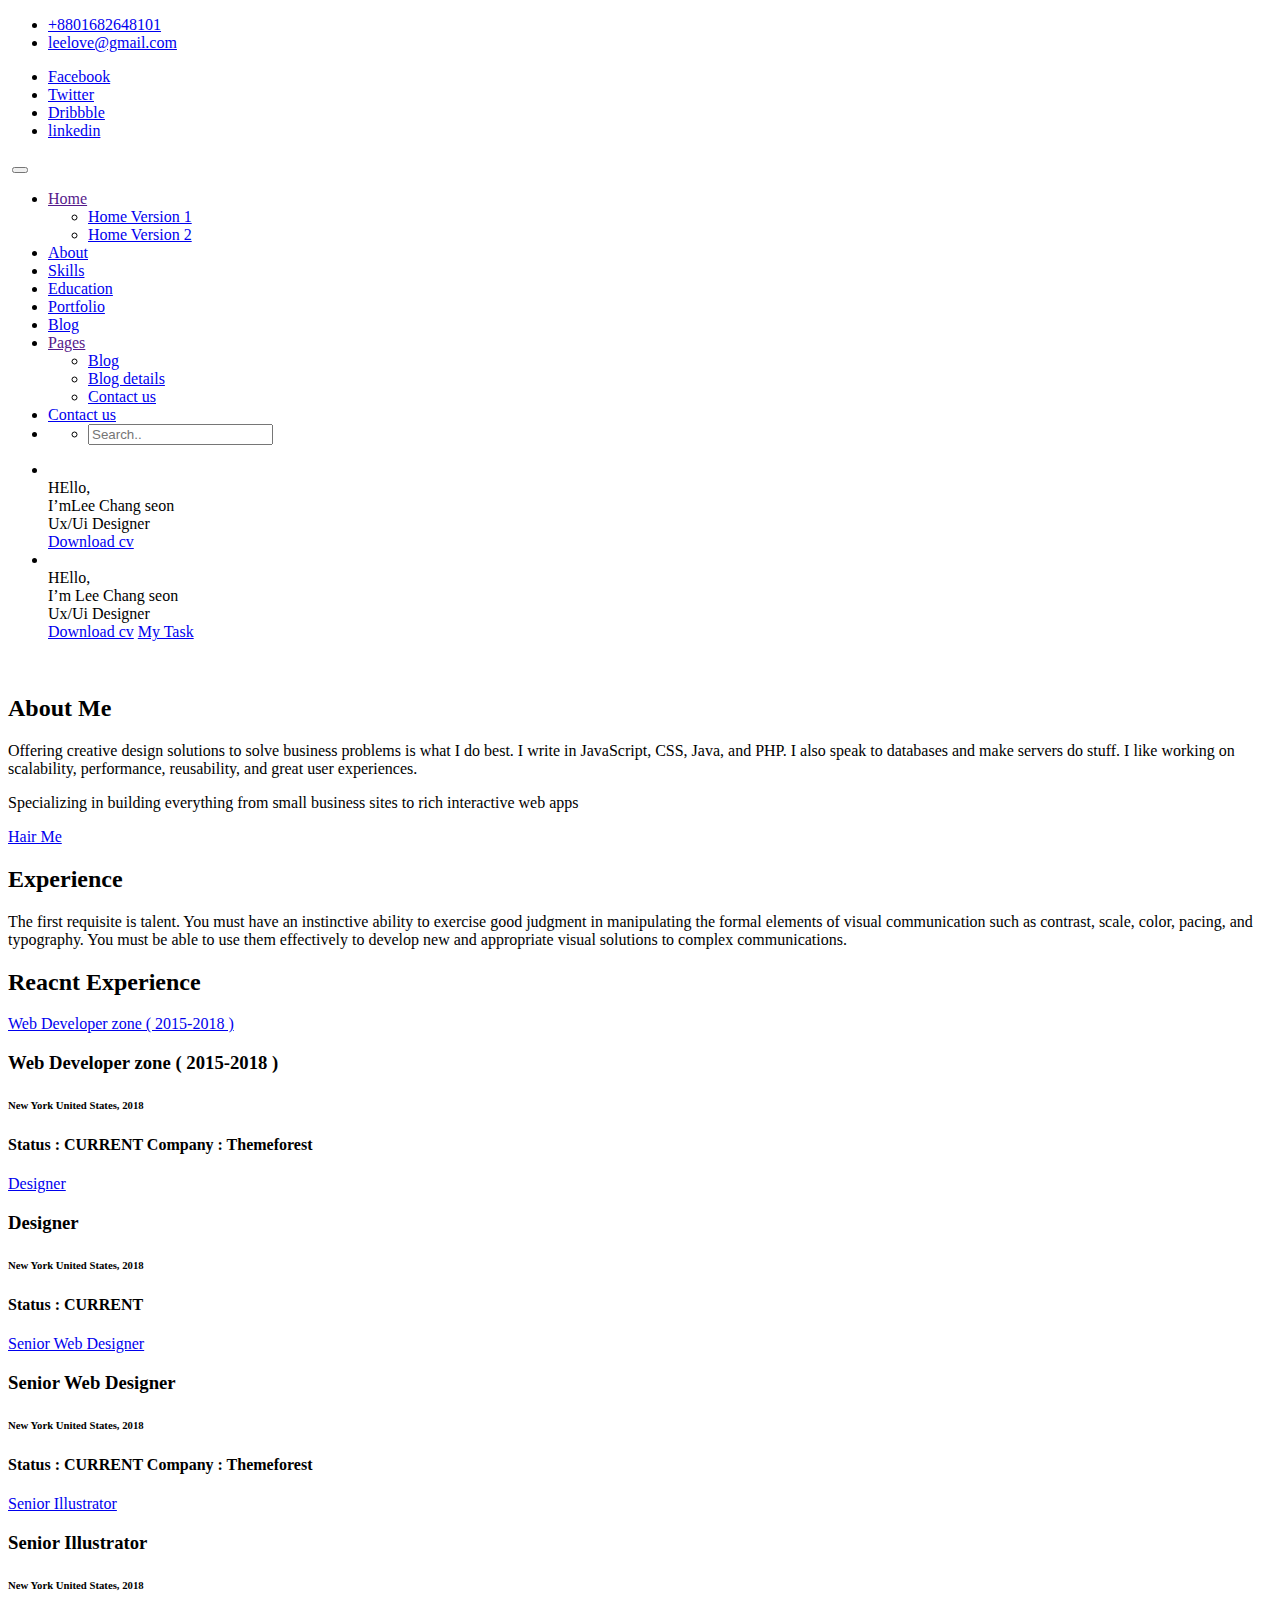
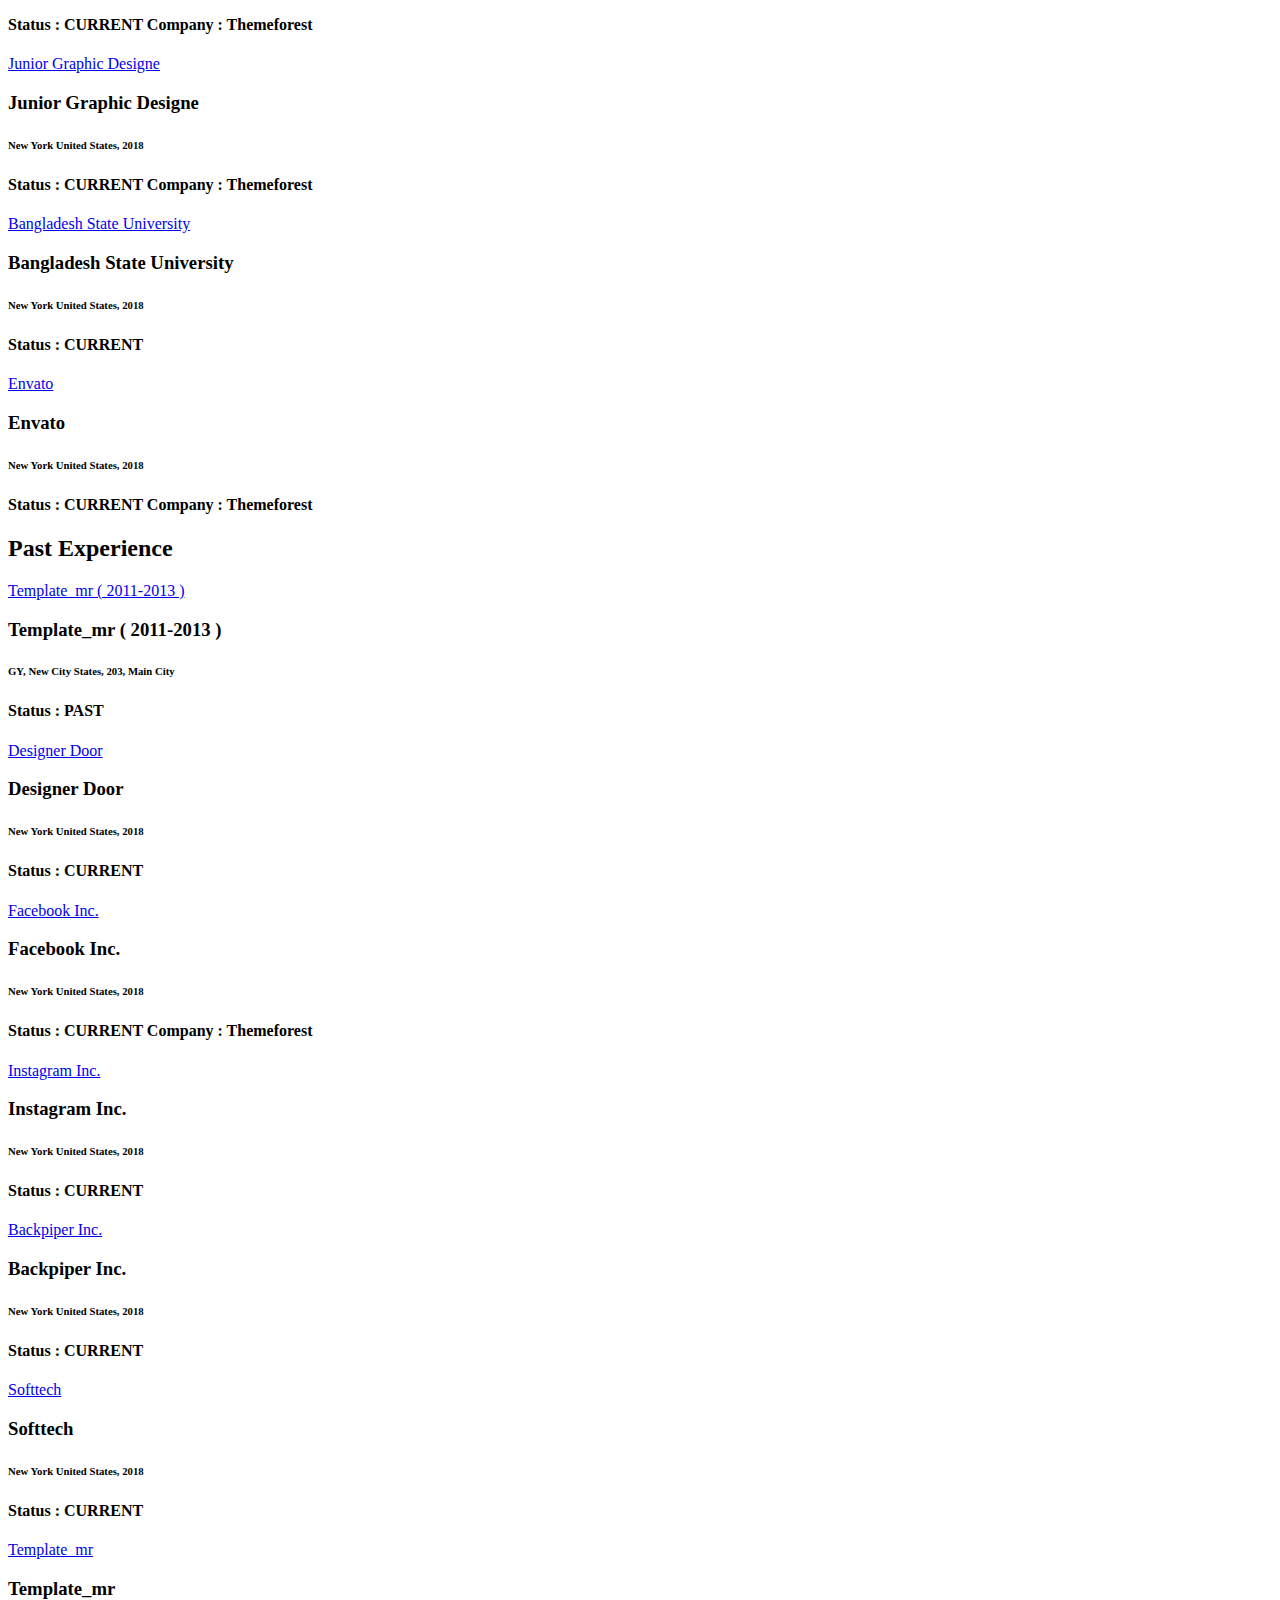
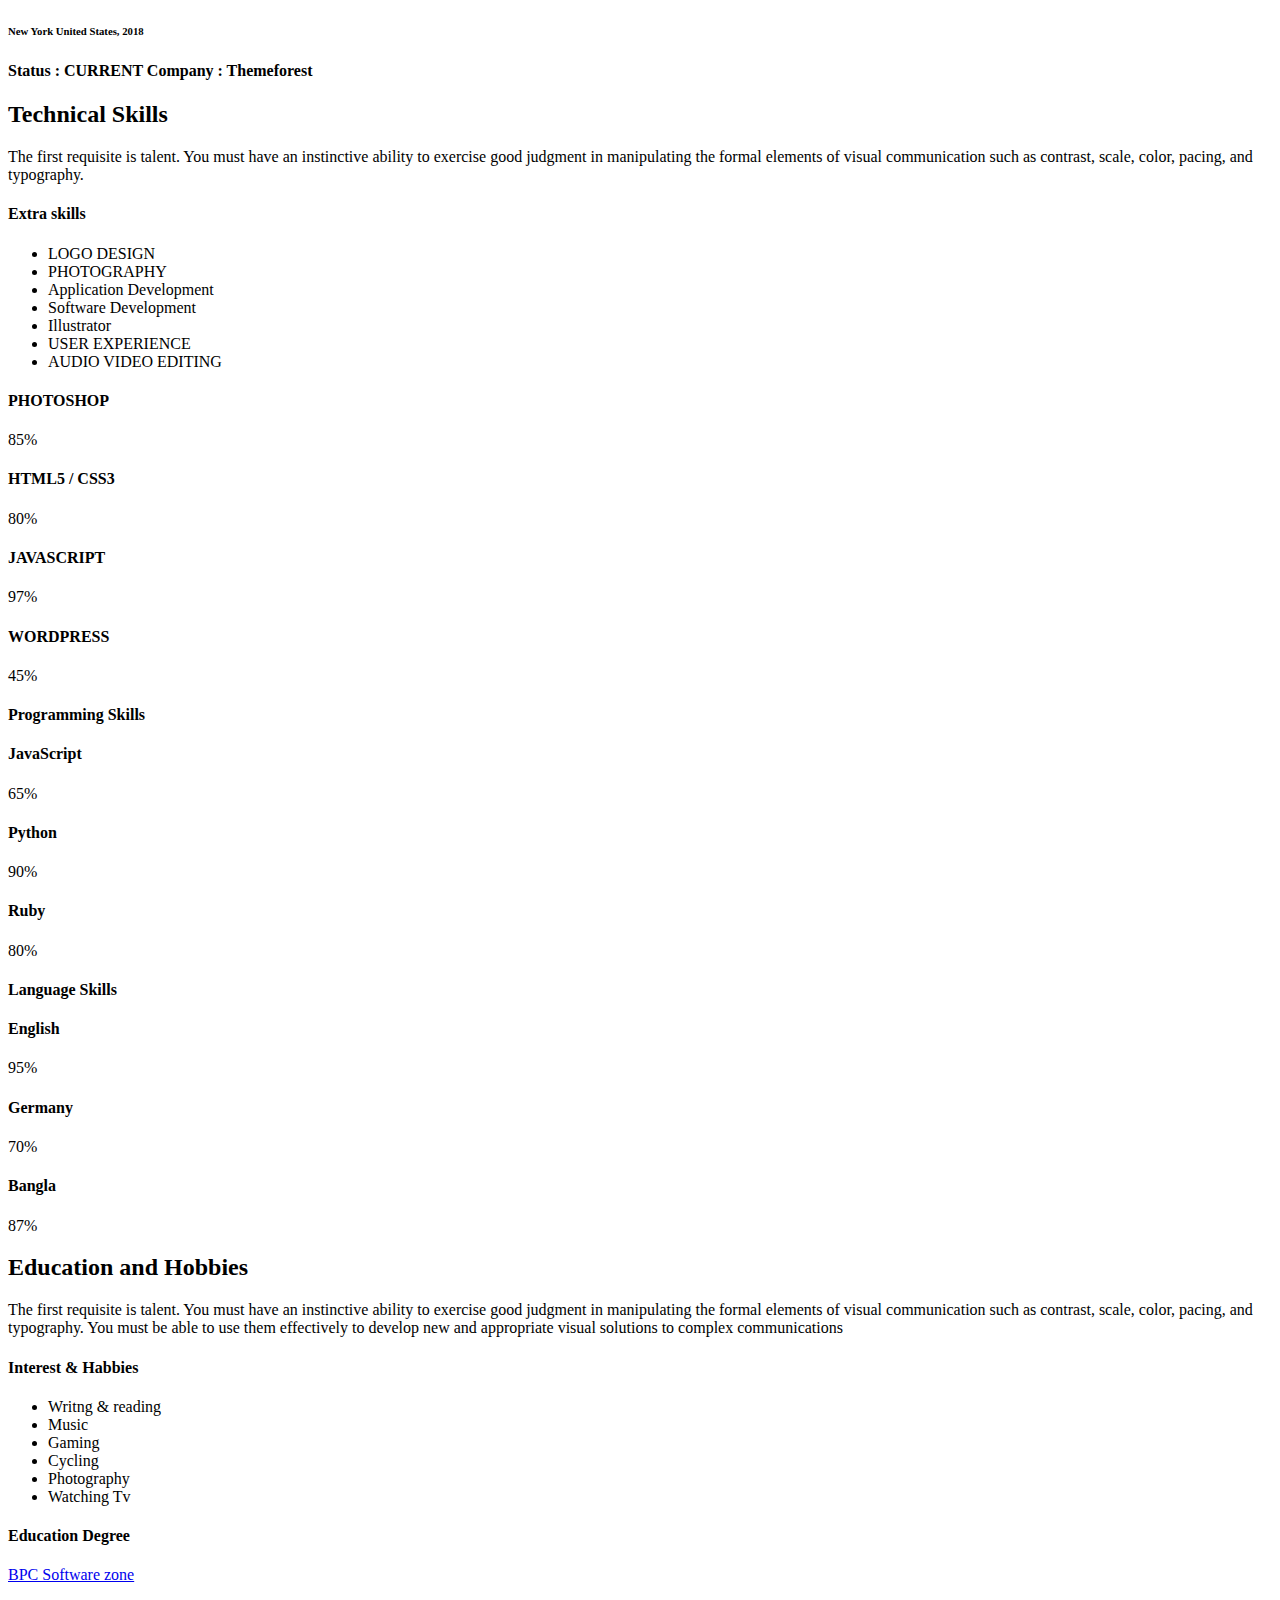
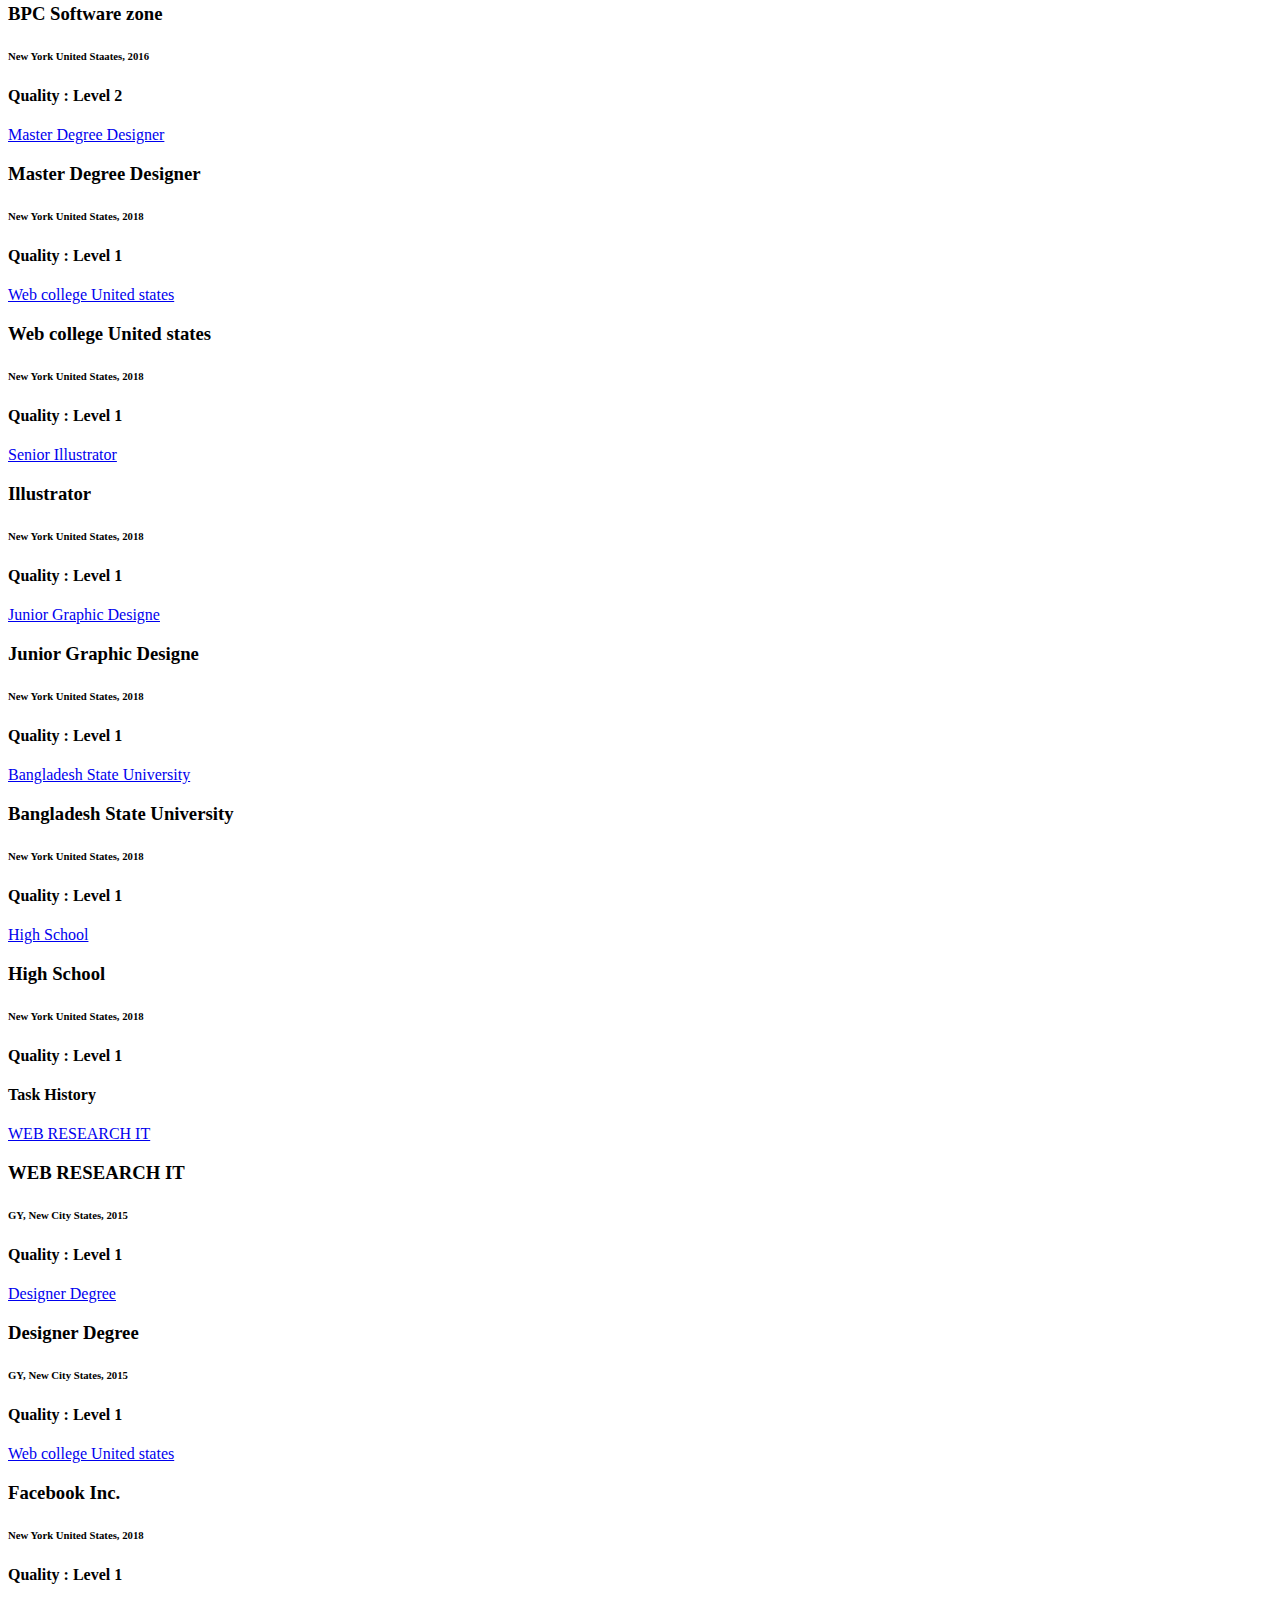
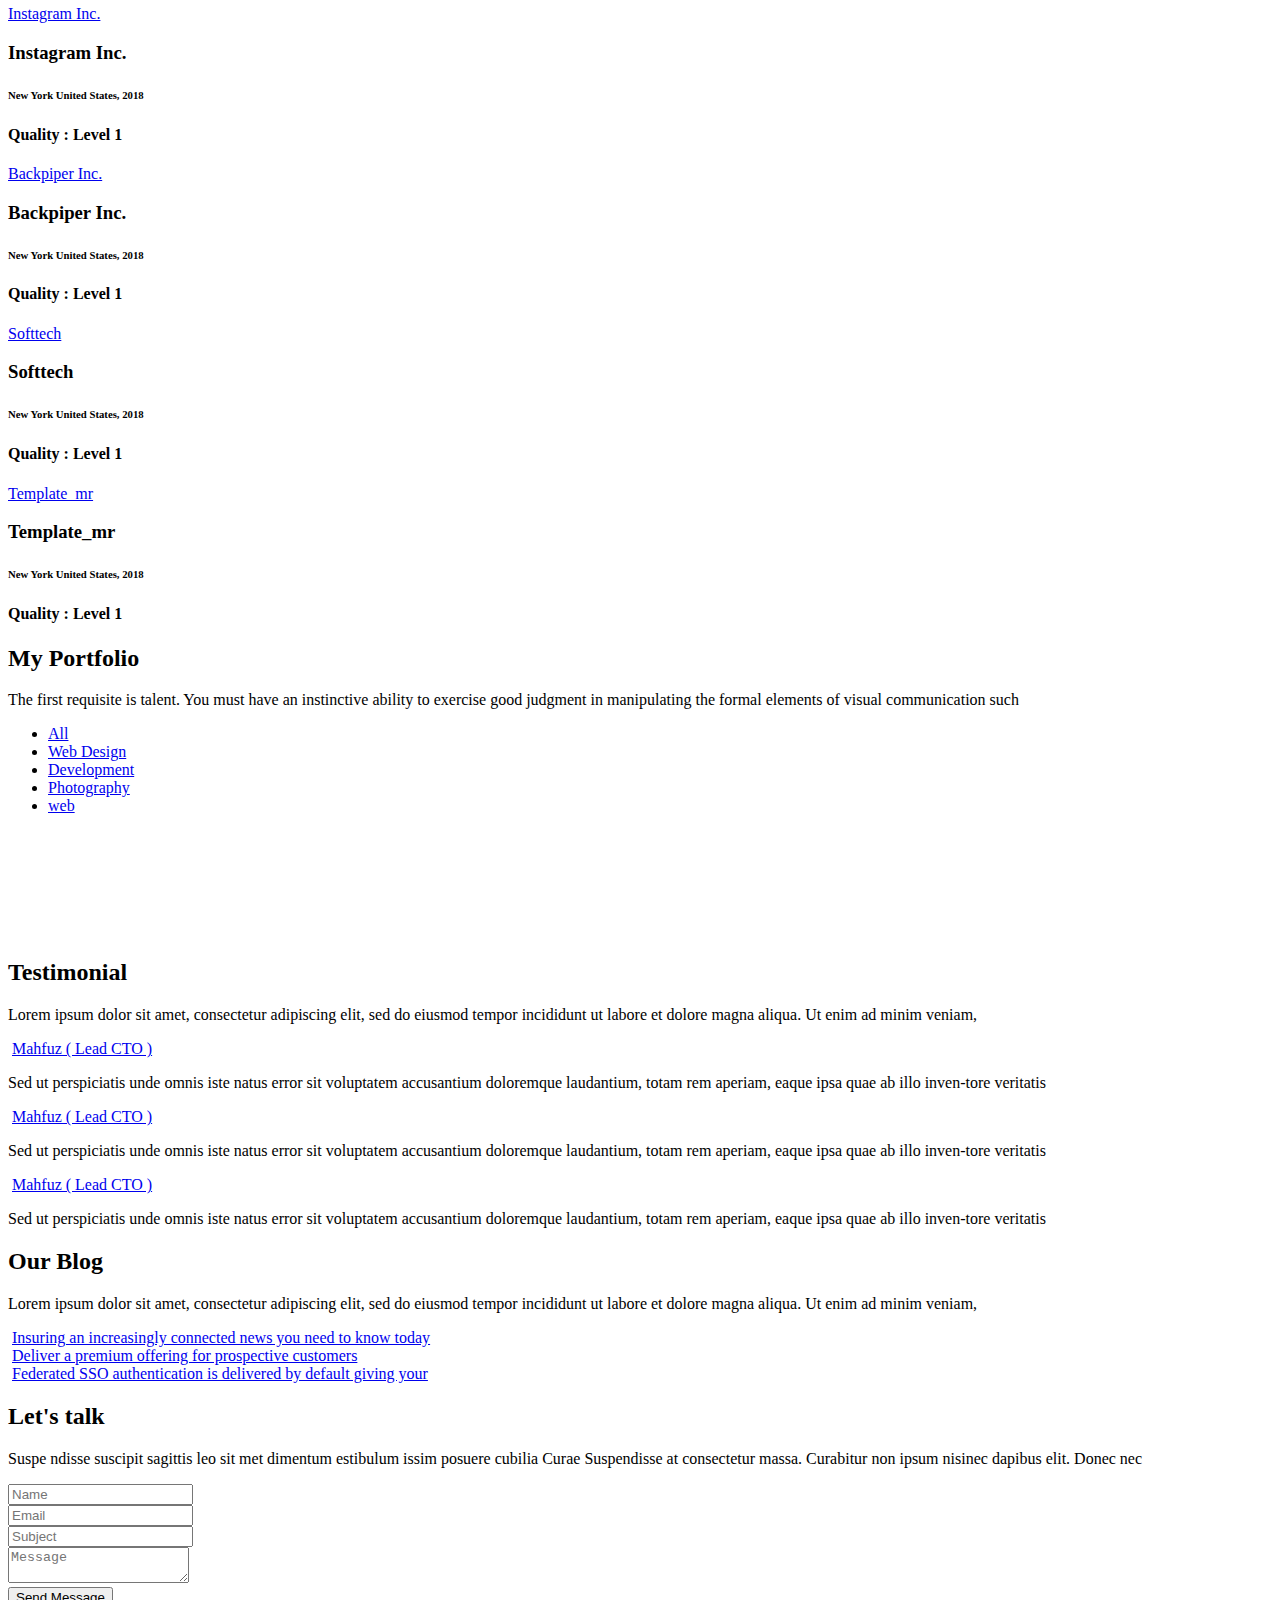
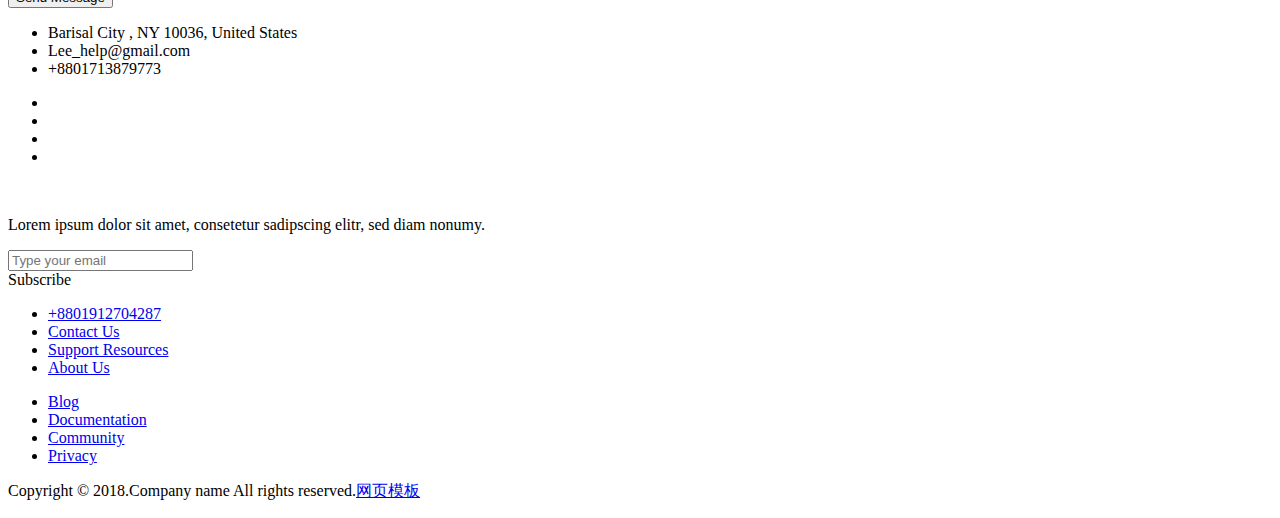
==== commit bb24af3e: "Add files via upload" ====
--- a/index.html
+++ b/index.html
@@ -1,2156 +1,993 @@
-<!DOCTYPE HTML>
-<html lang="zh-CN">
-    
-
-<head><meta name="generator" content="Hexo 3.9.0">
-    <meta charset="utf-8">
-    <meta name="keywords" content="UESTC CV DeepLearning MachineLearning 洪卫 sunhw Hongwei 计算机视觉 深度学习">
-    <meta name="baidu-site-verification" content="fmlEuI34ir">
-    <meta name="google-site-verification" content="KeoTn_OFy4ndJwXNmm2gMeQfPhd7alqE9vQDwI32KCY">
-    <meta name="description" content="洪卫の博客">
-    <meta http-equiv="X-UA-Compatible" content="IE=edge">
-    <meta name="viewport" content="width=device-width, initial-scale=1.0, user-scalable=no">
-    <meta name="renderer" content="webkit|ie-stand|ie-comp">
-    <meta name="mobile-web-app-capable" content="yes">
-    <meta name="format-detection" content="telephone=no">
-    <meta name="apple-mobile-web-app-capable" content="yes">
-    <meta name="apple-mobile-web-app-status-bar-style" content="black-translucent">
-    <title>洪卫の博客</title>
-    <link rel="icon" type="image/jpeg" href="/favicon.jpg">
-
-    <link rel="stylesheet" type="text/css" href="/libs/awesome/css/font-awesome.min.css">
-    <link rel="stylesheet" type="text/css" href="/libs/materialize/materialize.min.css">
-    <link rel="stylesheet" type="text/css" href="/libs/aos/aos.css">
-    <link rel="stylesheet" type="text/css" href="/libs/animate/animate.min.css">
-    <link rel="stylesheet" type="text/css" href="/libs/lightGallery/css/lightgallery.min.css">
-    <link rel="stylesheet" type="text/css" href="/css/matery.css">
-    <link rel="stylesheet" type="text/css" href="/css/my.css">
-    <!-- <link rel="stylesheet" type="text/css" href="/css/matery.css"> -->
-    <!-- <link rel="stylesheet" type="text/css" href="/css/my.css"> -->
-    <!-- <link rel="stylesheet" type="text/css" href="/libs/highlight/styles/atom-one-dark.css"> -->
-    
-    <!-- <style type="text/css">
-        
-            code[class*="language-"],
-            pre[class*="language-"] {
-                white-space: pre !important;
-            }
-        
-    </style> -->
-
-    <script src="/libs/jquery/jquery-2.2.0.min.js"></script>
-    <!-- 今日诗词 -->
-    <script src="https://sdk.jinrishici.com/v2/browser/jinrishici.js" charset="utf-8"></script>
-    
-    <!-- 百度统计 洪卫  shw2018 add 2019.09.13 -->
-    <script>
-        var _hmt = _hmt || [];
-        (function() {
-          var hm = document.createElement("script");
-          hm.src = "https://hm.baidu.com/hm.js?28c8c0fcedebccbf1e2bfc8b43c2e7b5";
-          var s = document.getElementsByTagName("script")[0]; 
-          s.parentNode.insertBefore(hm, s);
-        })();
-    </script>        
-        
-    <!-- 加入百度自动推送JS代码，全站激活，洪卫  shw2018 add 2019.08.13  -->
-    
-        <script>
-            (function(){
-                var bp = document.createElement('script');
-                var curProtocol = window.location.protocol.split(':')[0];
-                if (curProtocol === 'https') {
-                    bp.src = 'https://zz.bdstatic.com/linksubmit/push.js';        
-                }
-                else {
-                    bp.src = 'http://push.zhanzhang.baidu.com/push.js';
-                }
-                var s = document.getElementsByTagName("script")[0];
-                s.parentNode.insertBefore(bp, s);
-            })();
-        </script>
-    
-
-<link rel="stylesheet" href="/css/prism-tomorrow.css" type="text/css">
-<link rel="stylesheet" href="/css/prism-line-numbers.css" type="text/css"></head>
-
-
-    <body>
-
-        <header class="navbar-fixed">
-    <nav id="headNav" class="bg-color nav-transparent">
-        <div id="navContainer" class="nav-wrapper container">
-            <div class="brand-logo">
-                <a href="/" class="waves-effect waves-light">
-                    <!-- 去掉 header 栏的 logo显示  洪卫 shw2018 2019.09.15-->
-                    <!-- 
-                    <img src="/favicon.jpg" class="logo-img" alt="LOGO">
-                     -->
-                    <span class="logo-span">洪卫の博客</span>
-                </a>
-            </div>
-            
-
-
-<!-- <a href="#" data-target="mobile-nav" class="sidenav-trigger button-collapse"><i class="fa fa-navicon"></i></a>
-<ul class="right">
-    
-    <li class="hide-on-med-and-down">
-        <a href="/" class="waves-effect waves-light">
-            
-            <i class="fa fa-home"></i>
-            
-            <span>首页</span>
-        </a>
-    </li>
-    
-    <li class="hide-on-med-and-down">
-        <a href="/archives" class="waves-effect waves-light">
-            
-            <i class="fa fa-archive"></i>
-            
-            <span>归档</span>
-        </a>
-    </li>
-    
-    <li class="hide-on-med-and-down">
-        <a href="/List" class="waves-effect waves-light">
-            
-            <i class="fa fa-heartbeat"></i>
-            
-            <span>清单</span>
-        </a>
-    </li>
-    
-    <li class="hide-on-med-and-down">
-        <a href="/galleries" class="waves-effect waves-light">
-            
-            <i class="fa fa-photo"></i>
-            
-            <span>相册</span>
-        </a>
-    </li>
-    
-    <li class="hide-on-med-and-down">
-        <a href="/about" class="waves-effect waves-light">
-            
-            <i class="fa fa-user-circle-o"></i>
-            
-            <span>关于我</span>
-        </a>
-    </li>
-    
-    <li class="hide-on-med-and-down">
-        <a href="/contact" class="waves-effect waves-light">
-            
-            <i class="fa fa-envelope"></i>
-            
-            <span>留言板</span>
-        </a>
-    </li>
-    
-    <li class="hide-on-med-and-down">
-        <a href="/friends" class="waves-effect waves-light">
-            
-            <i class="fa fa-address-book"></i>
-            
-            <span>友情链接</span>
-        </a>
-    </li>
-    
-    <li class="hide-on-med-and-down">
-        <a href="/navi" class="waves-effect waves-light">
-            
-            <i class="fa fa-rocket"></i>
-            
-            <span>快捷导航</span>
-        </a>
-    </li>
-    
-    <li>
-        <a href="#searchModal" class="modal-trigger waves-effect waves-light">
-            <i id="searchIcon" class="fa fa-search" title="搜索"></i>
-        </a>
-    </li>
-</ul> -->
-
-<!-- 支持二级菜单特性 洪卫 shw2018 modify 2019.09.17  -->
-<a href="#" data-target="mobile-nav" class="sidenav-trigger button-collapse"><i class="fa fa-navicon"></i></a>
-<ul class="right nav-menu">
-    
-      <li class="hide-on-med-and-down nav-item" >
-
-        
-            <a href="/" class="waves-effect waves-light">
-              
-                <i class="fa fa-home"></i>
-              
-              <span>首页</span>
-            </a>
-
-            
-      </li>
-    
-      <li class="hide-on-med-and-down nav-item" >
-
-        
-              <a href="/archives" class="waves-effect waves-light">
-                
-                  <i class="fa fa-archive"></i>
-                
-                <span>归档</span>
-                <i class="fa fa-chevron-down" aria-hidden="true"></i>
-              </a>
-
-            <ul class="sub-nav menus_item_child ">
-              
-                <li> 
-                  <a href="/categories" >
-                    
-                      <i class="fa fa-bookmark" style="margin-top: -20px;"></i>
-                    
-                    <span>分类</span>
-                  </a>
-                </li>
-              
-                <li> 
-                  <a href="/categories/技术" >
-                    
-                      <i class="fa fa-code" style="margin-top: -20px;"></i>
-                    
-                    <span>技术</span>
-                  </a>
-                </li>
-              
-                <li> 
-                  <a href="/categories/生活" >
-                    
-                      <i class="fa fa-file-text-o" style="margin-top: -20px;"></i>
-                    
-                    <span>生活</span>
-                  </a>
-                </li>
-              
-                <li> 
-                  <a href="/categories/随想" >
-                    
-                      <i class="fa fa-commenting-o" style="margin-top: -20px;"></i>
-                    
-                    <span>随想</span>
-                  </a>
-                </li>
-              
-                <li> 
-                  <a href="/categories/资源" >
-                    
-                      <i class="fa fa-cloud-download" style="margin-top: -20px;"></i>
-                    
-                    <span>资源</span>
-                  </a>
-                </li>
-               
-            </ul>
-          
-      </li>
-    
-      <li class="hide-on-med-and-down nav-item" >
-
-        
-              <a href="/List" class="waves-effect waves-light">
-                
-                  <i class="fa fa-heartbeat"></i>
-                
-                <span>清单</span>
-                <i class="fa fa-chevron-down" aria-hidden="true"></i>
-              </a>
-
-            <ul class="sub-nav menus_item_child ">
-              
-                <li> 
-                  <a href="/List/music" >
-                    
-                      <i class="fa fa-music" style="margin-top: -20px;"></i>
-                    
-                    <span>音乐</span>
-                  </a>
-                </li>
-              
-                <li> 
-                  <a href="/List/movies" >
-                    
-                      <i class="fa fa-film" style="margin-top: -20px;"></i>
-                    
-                    <span>视频</span>
-                  </a>
-                </li>
-              
-                <li> 
-                  <a href="/books/" >
-                    
-                      <i class="fa fa-th-list faa-bounce" style="margin-top: -20px;"></i>
-                    
-                    <span>书单</span>
-                  </a>
-                </li>
-              
-                <li> 
-                  <a href="/movies/" >
-                    
-                      <i class="fa fa-film faa-vertical" style="margin-top: -20px;"></i>
-                    
-                    <span>电影</span>
-                  </a>
-                </li>
-               
-            </ul>
-          
-      </li>
-    
-      <li class="hide-on-med-and-down nav-item" >
-
-        
-            <a href="/galleries" class="waves-effect waves-light">
-              
-                <i class="fa fa-photo"></i>
-              
-              <span>相册</span>
-            </a>
-
-            
-      </li>
-    
-      <li class="hide-on-med-and-down nav-item" >
-
-        
-            <a href="/about" class="waves-effect waves-light">
-              
-                <i class="fa fa-user-circle-o"></i>
-              
-              <span>关于我</span>
-            </a>
-
-            
-      </li>
-    
-      <li class="hide-on-med-and-down nav-item" >
-
-        
-            <a href="/contact" class="waves-effect waves-light">
-              
-                <i class="fa fa-envelope"></i>
-              
-              <span>留言板</span>
-            </a>
-
-            
-      </li>
-    
-      <li class="hide-on-med-and-down nav-item" >
-
-        
-            <a href="/friends" class="waves-effect waves-light">
-              
-                <i class="fa fa-address-book"></i>
-              
-              <span>友情链接</span>
-            </a>
-
-            
-      </li>
-    
-      <li class="hide-on-med-and-down nav-item" >
-
-        
-            <a href="/navi" class="waves-effect waves-light">
-              
-                <i class="fa fa-rocket"></i>
-              
-              <span>快捷导航</span>
-            </a>
-
-            
-      </li>
-    
-
-    <li>
-        <a href="#searchModal" class="modal-trigger waves-effect waves-light">
-            <i id="searchIcon" class="fa fa-search" title="搜索"></i>
-        </a>
-    </li>
-
-</ul>
-
-<div id="mobile-nav" class="side-nav sidenav">
-
-    <div class="mobile-head bg-color">
-        
-        <img src="/favicon.jpg" class="logo-img circle responsive-img">
-        
-        <div class="logo-name">洪卫の博客</div>
-        <div class="logo-desc">
-            
-            电子科技大学 | 电子与通信工程 | 计算机视觉
-            
-        </div>
-    </div>
-
-    
-
-    <!-- <ul class="menu-list mobile-menu-list">
-        
-        <li>
-            <a href="/" class="waves-effect waves-light">
-                
-                <i class="fa fa-fw fa-home"></i>
-                
-                首页
-            </a>
-        </li>
-        
-        <li>
-            <a href="/archives" class="waves-effect waves-light">
-                
-                <i class="fa fa-fw fa-archive"></i>
-                
-                归档
-            </a>
-        </li>
-        
-        <li>
-            <a href="/List" class="waves-effect waves-light">
-                
-                <i class="fa fa-fw fa-heartbeat"></i>
-                
-                清单
-            </a>
-        </li>
-        
-        <li>
-            <a href="/galleries" class="waves-effect waves-light">
-                
-                <i class="fa fa-fw fa-photo"></i>
-                
-                相册
-            </a>
-        </li>
-        
-        <li>
-            <a href="/about" class="waves-effect waves-light">
-                
-                <i class="fa fa-fw fa-user-circle-o"></i>
-                
-                关于我
-            </a>
-        </li>
-        
-        <li>
-            <a href="/contact" class="waves-effect waves-light">
-                
-                <i class="fa fa-fw fa-envelope"></i>
-                
-                留言板
-            </a>
-        </li>
-        
-        <li>
-            <a href="/friends" class="waves-effect waves-light">
-                
-                <i class="fa fa-fw fa-address-book"></i>
-                
-                友情链接
-            </a>
-        </li>
-        
-        <li>
-            <a href="/navi" class="waves-effect waves-light">
-                
-                <i class="fa fa-fw fa-rocket"></i>
-                
-                快捷导航
-            </a>
-        </li>
-        
-        
-        <li><div class="divider"></div></li>
-        <li>
-            <a href="https://github.com/shw2018/shw2018.github.io" class="waves-effect waves-light" target="_blank">
-                <i class="fa fa-github-square fa-fw"></i>Fork Me
-            </a>
-        </li>
-        
-    </ul> -->
-
-<!-- 支持二级菜单特性 洪卫 shw2018 modify 2019.09.17  -->
-<ul class="menu-list mobile-menu-list">
-    
-        <li class="m-nav-item">
-                
-                    <a href="/" class="waves-effect waves-light">
-                        
-                        <i class="fa fa-fw fa-home"></i>
-                        
-                        首页
-                    </a>
-              
-            </li>
-        
-        <li class="m-nav-item">
-                
-                    <a href="javascript:;">
-                            
-                            <i class="fa fa-fw fa-archive"></i>
-                            
-                            归档
-                            <span class="m-icon"><i class="fa fa-chevron-right"></i></span>
-                    </a>
-                <ul>
-                  
-                    <li> 
-                      <a href="/categories" >
-                           
-                            <i class="fa fa-bookmark" style="left: 25px; position: absolute;"></i>
-                       
-                       <span>分类</span>
-                      </a>
-                    </li>
-                  
-                    <li> 
-                      <a href="/categories/技术" >
-                           
-                            <i class="fa fa-code" style="left: 25px; position: absolute;"></i>
-                       
-                       <span>技术</span>
-                      </a>
-                    </li>
-                  
-                    <li> 
-                      <a href="/categories/生活" >
-                           
-                            <i class="fa fa-file-text-o" style="left: 25px; position: absolute;"></i>
-                       
-                       <span>生活</span>
-                      </a>
-                    </li>
-                  
-                    <li> 
-                      <a href="/categories/随想" >
-                           
-                            <i class="fa fa-commenting-o" style="left: 25px; position: absolute;"></i>
-                       
-                       <span>随想</span>
-                      </a>
-                    </li>
-                  
-                    <li> 
-                      <a href="/categories/资源" >
-                           
-                            <i class="fa fa-cloud-download" style="left: 25px; position: absolute;"></i>
-                       
-                       <span>资源</span>
-                      </a>
-                    </li>
-                   
-                </ul>
-              
-            </li>
-        
-        <li class="m-nav-item">
-                
-                    <a href="javascript:;">
-                            
-                            <i class="fa fa-fw fa-heartbeat"></i>
-                            
-                            清单
-                            <span class="m-icon"><i class="fa fa-chevron-right"></i></span>
-                    </a>
-                <ul>
-                  
-                    <li> 
-                      <a href="/List/music" >
-                           
-                            <i class="fa fa-music" style="left: 25px; position: absolute;"></i>
-                       
-                       <span>音乐</span>
-                      </a>
-                    </li>
-                  
-                    <li> 
-                      <a href="/List/movies" >
-                           
-                            <i class="fa fa-film" style="left: 25px; position: absolute;"></i>
-                       
-                       <span>视频</span>
-                      </a>
-                    </li>
-                  
-                    <li> 
-                      <a href="/books/" >
-                           
-                            <i class="fa fa-th-list faa-bounce" style="left: 25px; position: absolute;"></i>
-                       
-                       <span>书单</span>
-                      </a>
-                    </li>
-                  
-                    <li> 
-                      <a href="/movies/" >
-                           
-                            <i class="fa fa-film faa-vertical" style="left: 25px; position: absolute;"></i>
-                       
-                       <span>电影</span>
-                      </a>
-                    </li>
-                   
-                </ul>
-              
-            </li>
-        
-        <li class="m-nav-item">
-                
-                    <a href="/galleries" class="waves-effect waves-light">
-                        
-                        <i class="fa fa-fw fa-photo"></i>
-                        
-                        相册
-                    </a>
-              
-            </li>
-        
-        <li class="m-nav-item">
-                
-                    <a href="/about" class="waves-effect waves-light">
-                        
-                        <i class="fa fa-fw fa-user-circle-o"></i>
-                        
-                        关于我
-                    </a>
-              
-            </li>
-        
-        <li class="m-nav-item">
-                
-                    <a href="/contact" class="waves-effect waves-light">
-                        
-                        <i class="fa fa-fw fa-envelope"></i>
-                        
-                        留言板
-                    </a>
-              
-            </li>
-        
-        <li class="m-nav-item">
-                
-                    <a href="/friends" class="waves-effect waves-light">
-                        
-                        <i class="fa fa-fw fa-address-book"></i>
-                        
-                        友情链接
-                    </a>
-              
-            </li>
-        
-        <li class="m-nav-item">
-                
-                    <a href="/navi" class="waves-effect waves-light">
-                        
-                        <i class="fa fa-fw fa-rocket"></i>
-                        
-                        快捷导航
-                    </a>
-              
-            </li>
-        
-
-        
-        <li><div class="divider"></div></li>
-        <li>
-            <a href="https://github.com/shw2018/shw2018.github.io" class="waves-effect waves-light" target="_blank">
-                <i class="fa fa-github-square fa-fw"></i>Fork Me
-            </a>
-        </li>
-        
-    </ul>
-
+﻿<!DOCTYPE html>
+<html lang="en">
+<head>
+<meta charset="utf-8">
+<meta http-equiv="X-UA-Compatible" content="IE=edge">
+<meta name="viewport" content="width=device-width, initial-scale=1">
+<!-- Theme tittle -->
+<title>Home</title> 
+
+<!-- Theme style CSS -->        
+<link href="css/style.css" rel="stylesheet"> 
+
+<!-- HTML5 shim and Respond.js for IE8 support of HTML5 elements and media queries -->
+<!-- WARNING: Respond.js doesn't work if you view the page via file:// -->
+<!--[if lt IE 9]>
+<script src="https://oss.maxcdn.com/html5shiv/3.7.3/html5shiv.min.js"></script>
+<script src="https://oss.maxcdn.com/respond/1.4.2/respond.min.js"></script>
+<![endif]-->
+</head>
+<body id="home" data-scroll-animation="true" data-spy="scroll" data-target="#pages_body">  
+
+<!-- Header Top Area -->
+<div class="header_top_area"> 
+	<div class="container"> 
+		<div class="header_top_inner row m-0">
+			<ul class="top_menu col-lg-6 p-0">   
+				<li><a href="#"><i class="fa fa-phone"></i>+8801682648101</a></li>
+				<li><a href="#"><i class="fa fa-envelope-o"></i>leelove@gmail.com</a></li>
+			</ul>  
+			<div class="right_menu col-lg-6 p-0"> 
+				<ul class="right_nav"> 
+					<li><a href="#">Facebook</a></li>
+					<li><a href="#">Twitter</a></li>
+					<li><a href="#">Dribbble</a></li>
+					<li><a href="#">linkedin</a></li>
+				</ul>
+			</div> 
+		</div>
+	</div> 
 </div>
-
-        </div>
-
-        
-            <style>
-    .nav-transparent .github-corner {
-        display: none !important;
-    }
-    .github-corner {
-        position: absolute;
-        z-index: 10;
-        top: 0;
-        right: 0;
-        border: 0;
-        transform: scale(1.1);
-    }
-    .github-corner svg {
-        color: #0f9d58;
-        fill: #fff;
-        height: 64px;
-        width: 64px;
-    }
-    .github-corner:hover .octo-arm {
-        animation: a 0.56s ease-in-out;
-    }
-    .github-corner .octo-arm {
-        animation: none;
-    }
-    @keyframes a {
-        0%,
-        to {
-            transform: rotate(0);
-        }
-        20%,
-        60% {
-            transform: rotate(-25deg);
-        }
-        40%,
-        80% {
-            transform: rotate(10deg);
-        }
-    }
-</style>
-
-<a href="https://github.com/shw2018/shw2018.github.io" class="github-corner tooltipped hide-on-med-and-down" target="_blank"
-   data-tooltip="Fork Me" data-position="left" data-delay="50">
-    <svg viewBox="0 0 250 250" aria-hidden="true">
-        <path d="M0,0 L115,115 L130,115 L142,142 L250,250 L250,0 Z"></path>
-        <path d="M128.3,109.0 C113.8,99.7 119.0,89.6 119.0,89.6 C122.0,82.7 120.5,78.6 120.5,78.6 C119.2,72.0 123.4,76.3 123.4,76.3 C127.3,80.9 125.5,87.3 125.5,87.3 C122.9,97.6 130.6,101.9 134.4,103.2"
-              fill="currentColor" style="transform-origin: 130px 106px;" class="octo-arm"></path>
-        <path d="M115.0,115.0 C114.9,115.1 118.7,116.5 119.8,115.4 L133.7,101.6 C136.9,99.2 139.9,98.4 142.2,98.6 C133.8,88.0 127.5,74.4 143.8,58.0 C148.5,53.4 154.0,51.2 159.7,51.0 C160.3,49.4 163.2,43.6 171.4,40.1 C171.4,40.1 176.1,42.5 178.8,56.2 C183.1,58.6 187.2,61.8 190.9,65.4 C194.5,69.0 197.7,73.2 200.1,77.6 C213.8,80.2 216.3,84.9 216.3,84.9 C212.7,93.1 206.9,96.0 205.4,96.6 C205.1,102.4 203.0,107.8 198.3,112.5 C181.9,128.9 168.3,122.5 157.7,114.1 C157.9,116.9 156.7,120.9 152.7,124.9 L141.0,136.5 C139.8,137.7 141.6,141.9 141.8,141.8 Z"
-              fill="currentColor" class="octo-body"></path>
-    </svg>
-</a>
-        
-    </nav>
-
+<!-- Header Top Area --> 
+
+<!-- Header Area -->
+<header class="main_header_area"> 
+   <div class="container">
+		<div class="header_menu"> 
+			<nav class="navbar navbar-expand-lg"> 
+				<a class="navbar-brand" href="index.html"><img src="images/logo.png" alt=""></a>
+				<!-- Small Divice Menu-->
+				<button class="navbar-toggler" type="button" data-toggle="collapse" data-target=".navbar_supported"  aria-expanded="false" aria-label="Toggle navigation"> 
+					<i class="fa fa-bars" aria-hidden="true"></i>
+				</button>
+				
+				<div class="collapse navbar-collapse navbar_supported">
+					<ul class="navbar-nav"> 
+						<li class="dropdown">
+							<a class="nav-link dropdown-toggle" href="" role="button" data-toggle="dropdown" aria-expanded="false">Home</a>
+							<ul class="dropdown-menu">
+								<li><a href="index.html" class="active">Home Version 1</a></li>
+								<li><a href="index-2.html">Home Version 2</a></li>  
+							</ul>
+						</li>   
+						<li><a class="nav-link" href="#about">About</a></li> 
+						<li><a class="nav-link" href="#skills">Skills</a></li> 
+						<li><a class="nav-link" href="#education">Education</a></li> 
+						<li><a class="nav-link" href="#portfolio">Portfolio</a></li> 
+						<li><a class="nav-link" href="#blog">Blog</a></li>  
+						<li class="dropdown">
+							<a class="nav-link dropdown-toggle" href="" role="button" data-toggle="dropdown" aria-expanded="false">Pages</a>
+							<ul class="dropdown-menu">  
+								<li><a href="blog.html">Blog</a></li> 
+								<li><a href="blog-details.html">Blog details</a></li>  
+								<li><a href="contact.html">Contact us</a></li>  
+							</ul>
+						</li>   
+						<li><a class="nav-link" href="#contact">Contact us</a></li>   
+						<li class="dropdown search_dropbown">
+							<a class="nav-link dropdown-toggle" href="" role="button" data-toggle="dropdown" aria-expanded="false"><i class="fa fa-search"></i></a>
+							<ul class="dropdown-menu">
+								<li>
+									<input type="text" placeholder="Search..">
+									<span><i class="fa fa-search"></i></span> 
+								</li>
+							</ul>
+						</li> 
+					</ul>  
+				</div>
+			</nav>  
+	   </div>
+	</div>
 </header>
-
-        
-<style>
-    .carousel-control {
-        width: 45px;
-        height: 45px;
-        line-height: 55px;
-        border-radius: 45px;
-        background: transparent;
-        cursor: pointer;
-        z-index: 100;
-    }
-    #prev-cover {
-        position: absolute;
-        top: 48%;
-        left: 8px;
-    }
-    #next-cover {
-        position: absolute;
-        top: 48%;
-        right: 8px;;
-    }
-    #prev-cover i {
-        margin-right: 3px;
-    }
-    #next-cover i {
-        margin-left: 3px;
-    }
-    .carousel-control:hover {
-        background-color:rgba(0, 0, 0, .4);
-    }
-    .carousel-control i {
-        color: #fff;
-        font-size: 2.4rem;
-    }
-</style>
-
-
-
-<div class="carousel carousel-slider center index-cover" data-indicators="true" style="margin-top: -64px;">
-    
-    <div id="prev-cover" class="left waves-effect carousel-control">
-        <i class="icon fa fa-angle-left"></i>
-    </div>
-    <div id="next-cover" class="right waves-effect carousel-control">
-        <i class="icon fa fa-angle-right"></i>
-    </div>
-    
-
-    <div class="carousel-item red white-text bg-cover about-cover">
-        <div class="container">
-            <div class="row">
-    <div class="col s10 offset-s1 m8 offset-m2 l8 offset-l2">
-        <div class="brand">
-            <div class="title center-align">
-                <!-- 
-                    洪卫の博客
-                 -->
-                
-                    洪卫の博客
-                
-            </div>
-
-            <div class="description center-align">
-                
-                    <!-- 电子科技大学 | 电子与通信工程 | 计算机视觉 -->
-                    <span id="jinrishici-sentence">正在加载今日诗词...</span>
-                
-            </div>
-            
-            
-        </div>
-    </div>
-</div>
-<script>
-// 每天切换 banner 图.  Switch banner image every day.
-// $('.bg-cover').css('background-image', 'url(/medias/banner/' + new Date().getDay() + '.jpg)');
-$('.bg-cover').css('background-image', 'url(/medias/banner/6.jpg)');
-</script>
-
-
-
-            <div class="cover-btns">
-                <a href="#indexCard" class="waves-effect waves-light btn">
-                    <i class="fa fa-angle-double-down"></i>开始阅读
-                </a>
-
-                
-                <a href="https://github.com/shw2018/" class="waves-effect waves-light btn" target="_blank">
-                    <i class="fa fa-github-alt"></i>Github
-                </a>
-                
-            </div>
-            <div class="cover-social-link">
-    <a href="https://github.com/shw2018" class="tooltipped" target="_blank" data-tooltip="访问我的GitHub" data-position="top" data-delay="50">
-        <i class="fa fa-github"></i>
-    </a>
-
-
- 
-    <a href="https://mail.qq.com/cgi-bin/qm_share?t=qm_mailme&email=948840751@qq.com" class="tooltipped" target="_blank" data-tooltip="邮件联系我" data-position="top" data-delay="50">
-        <i class="fa fa-envelope-open"></i>
-    </a>
-
-
-
-
-    <a href="https://zhihu.com/people/hongwei-60-34" class="tooltipped" target="_blank" data-tooltip="访问我的知乎" data-position="top" data-delay="50">
-        <i class="fa fa-inverse">知</i>
-    </a>
-
-
-
-    <a href="http://wpa.qq.com/msgrd?v=3&uin=948840751&site=qq&menu=yes" class="tooltipped" target="_blank" data-tooltip="访问我的QQ空间" data-position="top" data-delay="50">
-        <i class="fa fa-qq"></i>
-    </a>
-
-
-
-    <a href="https://weibo.com/3010027571" class="tooltipped" target="_blank" data-tooltip="关注我的微博" data-position="top" data-delay="50">
-        <i class="fa fa-weibo"></i>
-    </a>
-
-
-
-    <a href="/atom.xml" class="tooltipped" target="_blank" data-tooltip="RSS 订阅" data-position="top" data-delay="50">
-        <i class="fa fa-rss"></i>
-    </a>
-</div>
-        </div>
-    </div>
-
-    
-    
-
-    
-    
-    <div class="carousel-item amber white-text carousel-post bg-cover"
-            style="background-image: url('/medias/banner/4.jpg');">
-        <div class="container">
-            <div class="row">
-                <div class="col s10 offset-s1">
-                    <div class="title center-align">博客开源</div>
-                    <div class="description center-align">
-                    
-                        倒腾了一两周总算把个人博客网站完善了，目前这个版本使用应该是够了，当然还有一些优化项和功能增加后续在慢慢更新，为了回馈开源，今天准备把我自己修改完善的`blog`网站源代码开源。这不是生成后的网页文件，是您可以直接使用的源码，您只需要把博客相关信息换成您自己的就可以部署了。
-                    
-                    </div>
-                    <div class="cover-btns">
-                        <a href="/posts/e3e08109.html" class="waves-effect waves-light btn" target="_blank">
-                            <i class="icon fa fa-eye fa-fw"></i>阅读更多
-                        </a>
-                    </div>
-                </div>
-            </div>
-        </div>
-    </div>
-    
-    
-    <div class="carousel-item amber white-text carousel-post bg-cover"
-            style="background-image: url('/medias/banner/8.jpg');">
-        <div class="container">
-            <div class="row">
-                <div class="col s10 offset-s1">
-                    <div class="title center-align">Hexo+Github博客搭建完全教程</div>
-                    <div class="description center-align">
-                    
-                        阅读须知:注意，这篇文章篇幅较长，主要针对新手，每一步很详细，所以可能会显得比较啰嗦，所以建议基础比较好小伙伴根据目录选择自己感兴趣的部分跳着看，不要文章没看，上来先喷一下！谢谢( ⊙ o ⊙ )
-                    
-                    </div>
-                    <div class="cover-btns">
-                        <a href="/posts/6e8839eb.html" class="waves-effect waves-light btn" target="_blank">
-                            <i class="icon fa fa-eye fa-fw"></i>阅读更多
-                        </a>
-                    </div>
-                </div>
-            </div>
-        </div>
-    </div>
-    
-    
-</div>
-
-<script>
-$(function () {
-    let coverSlider = $('.carousel');
-    coverSlider.carousel({
-        duration: Number('120'),
-        fullWidth: true,
-        indicators: 'true' === 'true'
-    });
-    let carouselIntervalId;
-    
-    let restartPlay = function () {
-        
-    };
-    
-    // prev and next cover post.
-    $('#prev-cover').click(function () {
-        coverSlider.carousel('prev');
-        restartPlay();
-    });
-    $('#next-cover').click(function () {
-        coverSlider.carousel('next');
-        restartPlay();
-    });
-    
-});
-</script>
-
-
-
-<main class="content">
-
-    
-    <div id="indexCard" class="index-card">
-        <div class="container ">
-            <div class="card">
-                <div class="card-content">
-                    
-                    
-                    
-
-<link rel="stylesheet" href="/libs/aplayer/APlayer.min.css">
-<div class="music-player">
-    
-    <div class="row">
-        
-        
-        <div class="col s12 ">
-            <div id="aplayer" class="music"></div>
-        </div>
-    </div>
-</div>
-
-<script src="/libs/aplayer/APlayer.min.js"></script>
-<script>
-    $(function () {
-        new APlayer({
-            container: document.getElementById('aplayer'),
-            fixed: 'false' === 'true',
-            autoplay: 'false' === 'true',
-            theme: '#542674',
-            loop: 'all',
-            order: 'list',
-            preload: 'auto',
-            volume: Number('0.7'),
-            listFolded: 'false' === 'true',
-            listMaxHeight: '197px',
-            audio: JSON.parse('[{"name":"Beautiful World","artist":"Westlife","url":"http://music.163.com/song/media/outer/url?id=20707408.mp3","cover":"https://p2.music.126.net/MEWr-THANcYy-1jvx334_Q==/109951163167214019.jpg?param=130y130"},{"name":"River Flows in You","artist":"Yiruma","url":"http://music.163.com/song/media/outer/url?id=26237342.mp3","cover":"https://p2.music.126.net/8ZRSyI0ZN_4ah8uzsNd1mA==/2324367581169008.jpg?param=130y130"},{"name":"Hello My Love","artist":"Westlife","url":"http://music.163.com/song/media/outer/url?id=1338728670.mp3","cover":"https://p2.music.126.net/P2_COhPmlhsOpoj31DDLeA==/109951163785867445.jpg?param=130y130"},{"name":"If I Let You Go","artist":"Westlife","url":"http://music.163.com/song/media/outer/url?id=27220254.mp3","cover":"https://p2.music.126.net/TcOOoZSbISGT9AkhUtwOsg==/5644892697128237.jpg?param=130y130"},{"name":"Señorita","artist":"Shawn Mendes/Camila Cabello","url":"http://music.163.com/song/media/outer/url?id=1373168742.mp3","cover":"https://p2.music.126.net/eSrLKe5g3U8jX-lb629q6A==/109951164162885535.jpg?param=130y130"},{"name":"遇见","artist":"孙燕姿","url":"http://music.163.com/song/media/outer/url?id=287035.mp3","cover":"https://p1.music.126.net/ZpcOx5dbNTRK94vSIM20PQ==/768558627827568.jpg?param=130y130"},{"name":"森林古堡","artist":"文武贝","url":"http://music.163.com/song/media/outer/url?id=40257854.mp3","cover":"https://p1.music.126.net/DL1bjywjt_ePPTd0TAuxng==/16636710440153281.jpg?param=130y130"},{"name":"Nothings Going To Change My Love For You","artist":"Westlife","url":"http://music.163.com/song/media/outer/url?id=20707471.mp3","cover":"https://p1.music.126.net/-bcEt5wX-lGDMyhjmlvVEw==/19160089625818929.jpg?param=130y130"},{"name":"理想三旬 (Live)","artist":"谢春花","url":"http://music.163.com/song/media/outer/url?id=512359558.mp3","cover":"https://p1.music.126.net/MqEwyPK1SKmSFuq07BhkDg==/109951163044129482.jpg?param=130y130"},{"name":"情书","artist":"张学友","url":"http://music.163.com/song/media/outer/url?id=188674.mp3","cover":"https://p2.music.126.net/4EKzVVjcVOwq_QamSKLR5w==/65970697682613.jpg?param=130y130"},{"name":"笔记","artist":"周笔畅","url":"http://music.163.com/song/media/outer/url?id=350909.mp3","cover":"https://p1.music.126.net/9WvlVAqDesQshpIuZ_Knew==/112150186046307.jpg?param=130y130"},{"name":"知足","artist":"五月天","url":"http://music.163.com/song/media/outer/url?id=385965.mp3","cover":"https://p1.music.126.net/_B1Fn_Z1WxHzqGLzLZDf-w==/109951163263882447.jpg?param=130y130"},{"name":"让我照顾你","artist":"五月天","url":"http://music.163.com/song/media/outer/url?id=386181.mp3","cover":"https://p1.music.126.net/ovsWnGqQYBy0XC8WD1lULw==/109951163188724796.jpg?param=130y130"},{"name":"她说","artist":"林俊杰","url":"http://music.163.com/song/media/outer/url?id=108242.mp3","cover":"https://p2.music.126.net/peLODpaxX1Hl4RWYKR-34Q==/109951163071284933.jpg?param=130y130"},{"name":"처음 그 자리에","artist":"李宝蓝","url":"http://music.163.com/song/media/outer/url?id=22840623.mp3","cover":"https://p1.music.126.net/rFGNchd-J1L7dpv6n57Sxg==/7962663208587647.jpg?param=130y130"},{"name":"Lucky","artist":"Jason Mraz/Colbie Caillat","url":"http://music.163.com/song/media/outer/url?id=26797847.mp3","cover":"https://p2.music.126.net/W0NQDBd9qMfQ8rpl3LFEow==/5759241906375340.jpg?param=130y130"},{"name":"Are You Ready?","artist":"Lawson","url":"http://music.163.com/song/media/outer/url?id=27867130.mp3","cover":" https://p2.music.126.net/LOtL_5Qv3Z7lqwfDBseWoQ==/5711962906409279.jpg?param=130y130"},{"name":"Sky (Radio Edit)","artist":"Steerner/Martell","url":"http://music.163.com/song/media/outer/url?id=29553031.mp3","cover":"https://p2.music.126.net/wbGjTXlUXfVqEZPcSciDxg==/6639950721110295.jpg?param=130y130"}]')
-            // id: '',
-            // server: '',
-        });
-    });
-</script>
-                    
-                    
-                    
-                    
-                    
-                    <div id="recommend-sections" class="recommend">
-                        
-
-
-
-
-
-<div class="title"><i class="fa fa-thumbs-o-up"></i>&nbsp;&nbsp;推荐文章</div>
-
-<div class="row">
-
-    
-    
-    <div class="col s12 m6" >
-        <div class="post-card" style="background-image: url('/medias/featureimages/15.jpg')">
-            <div class="post-body">
-                <div class="post-categories">
-                    
-                    <a href="/categories/软件安装与配置/" class="category" target="_blank">软件安装与配置</a>
-                    
-                </div>
-                <a href="/posts/e3e08109.html" target="_blank">
-                    <h3 class="post-title">博客开源</h3>
-                </a>
-                <p class="post-description">
-                    
-                        倒腾了一两周总算把个人博客网站完善了，目前这个版本使用应该是够了，当然还有一些优化项和功能增加后续在慢慢更新，为了回馈开源，今天准备把我自己修改完善的`blog`网站源代码开源。这不是生成后的网页文件，是您可以直接使用的源码，您只需要把博客相关信息换成您自己的就可以部署了。
-                    
-                </p>
-                <a href="/posts/e3e08109.html" target="_blank"
-                        class="read-more btn waves-effect waves-light" style="background: linear-gradient(to right, #FF5E3A 0%, #FF2A68 100%)">
-                    <i class="icon fa fa-eye fa-fw"></i>阅读更多
-                </a>
-            </div>
-        </div>
-    </div>
-    
-    
-    <div class="col s12 m6" >
-        <div class="post-card" style="background-image: url('/medias/featureimages/9.jpg')">
-            <div class="post-body">
-                <div class="post-categories">
-                    
-                    <a href="/categories/Python教程/" class="category" target="_blank">Python教程</a>
-                    
-                </div>
-                <a href="/posts/80fa3a85.html" target="_blank">
-                    <h3 class="post-title">Python GUI之tkinter窗口视窗教程大集合（看这篇就够了）</h3>
-                </a>
-                <p class="post-description">
-                    
-                        这篇文章是去年8月份学习python时顺便在博客园写的一篇笔记，现在搬运到hexo博客上来，主要针对新手。由于本篇文章较长，所以下面给出内容目录方便跳转阅读，当然也可以用博客页面最右侧的文章目录导航栏进行跳转查阅。
-                    
-                </p>
-                <a href="/posts/80fa3a85.html" target="_blank"
-                        class="read-more btn waves-effect waves-light" style="background: linear-gradient(to right, #EF4DB6 0%, #C643FC 100%)">
-                    <i class="icon fa fa-eye fa-fw"></i>阅读更多
-                </a>
-            </div>
-        </div>
-    </div>
-    
-    
-    <div class="col s12 m6" data-aos="zoom-in-up">
-        <div class="post-card" style="background-image: url('/medias/banner/10.jpg')">
-            <div class="post-body">
-                <div class="post-categories">
-                    
-                    <a href="/categories/文章写作技巧/" class="category" target="_blank">文章写作技巧</a>
-                    
-                </div>
-                <a href="/posts/a927e90e.html" target="_blank">
-                    <h3 class="post-title">Markdown Emoji表情语法速查表</h3>
-                </a>
-                <p class="post-description">
-                    
-                        这是一篇关于markdown中快速插入Emoji表情的语法速查表，以后写markdown想要插入emoji表情忘记语法了，可以快速查看，挺方便的。
-                    
-                </p>
-                <a href="/posts/a927e90e.html" target="_blank"
-                        class="read-more btn waves-effect waves-light" style="background: linear-gradient(to right, #1AD6FD 0%, #1D62F0 100%)">
-                    <i class="icon fa fa-eye fa-fw"></i>阅读更多
-                </a>
-            </div>
-        </div>
-    </div>
-    
-    
-    <div class="col s12 m6" data-aos="zoom-in-up">
-        <div class="post-card" style="background-image: url('/medias/banner/2.jpg')">
-            <div class="post-body">
-                <div class="post-categories">
-                    
-                    <a href="/categories/网站建设与优化/" class="category" target="_blank">网站建设与优化</a>
-                    
-                </div>
-                <a href="/posts/6e8839eb.html" target="_blank">
-                    <h3 class="post-title">Hexo+Github博客搭建完全教程</h3>
-                </a>
-                <p class="post-description">
-                    
-                        阅读须知:注意，这篇文章篇幅较长，主要针对新手，每一步很详细，所以可能会显得比较啰嗦，所以建议基础比较好小伙伴根据目录选择自己感兴趣的部分跳着看，不要文章没看，上来先喷一下！谢谢( ⊙ o ⊙ )
-                    
-                </p>
-                <a href="/posts/6e8839eb.html" target="_blank"
-                        class="read-more btn waves-effect waves-light" style="background: linear-gradient(to right, #FFCC00 0%, #FF9500 100%)">
-                    <i class="icon fa fa-eye fa-fw"></i>阅读更多
-                </a>
-            </div>
-        </div>
-    </div>
-    
-
-</div>
-
-
-                    </div>
-                </div>
-            </div>
-        </div>
-    </div>
-    
-
-    
-
-    <!-- 所有文章卡片 -->
-    <article id="articles" class="container articles">
-        <div class="row article-row">
-            
-            <div class="article col s12 m6 l4" data-aos="zoom-in">
-                <div class="card">
-                    <a href="/posts/de58ab60.html" target="_blank">
-                        <div class="card-image">
-                            
-                            
-                            <img src="/medias/featureimages/22.jpg" class="responsive-img" alt="GAN生成对抗网络Tutorial">
-                            
-                            <span class="card-title">GAN生成对抗网络Tutorial</span>
-                        </div>
-                    </a>
-
-                    <div class="card-content article-content">
-                        <div class="summary block-with-text">
-                            
-                            
-本文转载于博客园，感觉写得比较清晰，保存一下供以后查看。
-
-GAN生成式对抗网络（一）——原理生成式对抗网络（GAN, Generative Adversarial Networks ）是一种深度学习模型
-GAN包括两个核心模块
-1.生成
-                            
-                        </div>
-                        <div class="publish-info">
-                            <span class="publish-date">
-                                <i class="fa fa-clock-o fa-fw icon-date"></i>2019-12-10
-                            </span>
-                            <span class="publish-author">
-                                
-                                <i class="fa fa-bookmark fa-fw icon-category"></i>
-                                
-                                <a href="/categories/Reaserch/" class="post-category" target="_blank">
-                                    Reaserch
-                                </a>
-                                
-                                
-                            </span>
-                        </div>
-                    </div>
-
-                    
-                    <div class="card-action article-tags">
-                        
-                        <a href="/tags/深度学习/" target="_blank">
-                            <span class="chip bg-color">深度学习</span>
-                        </a>
-                        
-                        <a href="/tags/CV/" target="_blank">
-                            <span class="chip bg-color">CV</span>
-                        </a>
-                        
-                        <a href="/tags/GAN/" target="_blank">
-                            <span class="chip bg-color">GAN</span>
-                        </a>
-                        
-                    </div>
-                    
-                </div>
-            </div>
-            
-            <div class="article col s12 m6 l4" data-aos="zoom-in">
-                <div class="card">
-                    <a href="/posts/14089fc4.html" target="_blank">
-                        <div class="card-image">
-                            
-                            
-                            <img src="/medias/featureimages/5.jpg" class="responsive-img" alt="研究生新手刚开始应该怎么看英文文献？">
-                            
-                            <span class="card-title">研究生新手刚开始应该怎么看英文文献？</span>
-                        </div>
-                    </a>
-
-                    <div class="card-content article-content">
-                        <div class="summary block-with-text">
-                            
-                            
-本文原文转载于知乎，感觉总结得不错。
-
-前言千万！千万！不要从头到尾按顺序看！
-强烈推荐美国公立常青藤明尼苏达大学Peter W. Carr教授传授的阅读顺序
-明尼苏达大学是世界著名公立研究型大学，在2019年USNews世界大学排名中位
-                            
-                        </div>
-                        <div class="publish-info">
-                            <span class="publish-date">
-                                <i class="fa fa-clock-o fa-fw icon-date"></i>2019-12-09
-                            </span>
-                            <span class="publish-author">
-                                
-                                <i class="fa fa-bookmark fa-fw icon-category"></i>
-                                
-                                <a href="/categories/Reaserch/" class="post-category" target="_blank">
-                                    Reaserch
-                                </a>
-                                
-                                
-                            </span>
-                        </div>
-                    </div>
-
-                    
-                    <div class="card-action article-tags">
-                        
-                        <a href="/tags/深度学习/" target="_blank">
-                            <span class="chip bg-color">深度学习</span>
-                        </a>
-                        
-                        <a href="/tags/Paper-Reading/" target="_blank">
-                            <span class="chip bg-color">Paper Reading</span>
-                        </a>
-                        
-                        <a href="/tags/CV/" target="_blank">
-                            <span class="chip bg-color">CV</span>
-                        </a>
-                        
-                    </div>
-                    
-                </div>
-            </div>
-            
-            <div class="article col s12 m6 l4" data-aos="zoom-in">
-                <div class="card">
-                    <a href="/posts/a59b3dc2.html" target="_blank">
-                        <div class="card-image">
-                            
-                            
-                            <img src="/medias/featureimages/13.jpg" class="responsive-img" alt="腾讯 Openday 活动记录">
-                            
-                            <span class="card-title">腾讯 Openday 活动记录</span>
-                        </div>
-                    </a>
-
-                    <div class="card-content article-content">
-                        <div class="summary block-with-text">
-                            
-                            
-记录一次腾讯 Openday 参观记录
-
-前言2019 年 11 月 27 日，参加了一场学院组织了腾讯 openday 实地参观体验活动，感受了一下大厂的氛围。自己每天晚上也喜欢记点小学生流水账，老年人还是不忘时刻模仿童年，不过，坦率的
-                            
-                        </div>
-                        <div class="publish-info">
-                            <span class="publish-date">
-                                <i class="fa fa-clock-o fa-fw icon-date"></i>2019-11-27
-                            </span>
-                            <span class="publish-author">
-                                
-                                <i class="fa fa-bookmark fa-fw icon-category"></i>
-                                
-                                <a href="/categories/Openday/" class="post-category" target="_blank">
-                                    Openday
-                                </a>
-                                
-                                
-                            </span>
-                        </div>
-                    </div>
-
-                    
-                    <div class="card-action article-tags">
-                        
-                        <a href="/tags/Tencent/" target="_blank">
-                            <span class="chip bg-color">Tencent</span>
-                        </a>
-                        
-                        <a href="/tags/Openday/" target="_blank">
-                            <span class="chip bg-color">Openday</span>
-                        </a>
-                        
-                        <a href="/tags/信通学院/" target="_blank">
-                            <span class="chip bg-color">信通学院</span>
-                        </a>
-                        
-                    </div>
-                    
-                </div>
-            </div>
-            
-            <div class="article col s12 m6 l4" data-aos="zoom-in">
-                <div class="card">
-                    <a href="/posts/c6520b04.html" target="_blank">
-                        <div class="card-image">
-                            
-                            
-                            <img src="/medias/featureimages/2.jpg" class="responsive-img" alt="ICCV 2019 | VrR-VG：聚焦视觉相关关系">
-                            
-                            <span class="card-title">ICCV 2019 | VrR-VG：聚焦视觉相关关系</span>
-                        </div>
-                    </a>
-
-                    <div class="card-content article-content">
-                        <div class="summary block-with-text">
-                            
-                            
-本笔记原文转载于PaperWeekly
-
-前言
-本文提出视觉相关的对象关系在语义理解上有更高的价值。在视觉关系学习表达中，我们需要关注于视觉相关关系，而避免对于视觉无关的信息学习。由于现有数据中存在大量的非视觉的先验信息，方法上很容易学到
-                            
-                        </div>
-                        <div class="publish-info">
-                            <span class="publish-date">
-                                <i class="fa fa-clock-o fa-fw icon-date"></i>2019-11-26
-                            </span>
-                            <span class="publish-author">
-                                
-                                <i class="fa fa-bookmark fa-fw icon-category"></i>
-                                
-                                <a href="/categories/Reaserch/" class="post-category" target="_blank">
-                                    Reaserch
-                                </a>
-                                
-                                
-                            </span>
-                        </div>
-                    </div>
-
-                    
-                    <div class="card-action article-tags">
-                        
-                        <a href="/tags/深度学习/" target="_blank">
-                            <span class="chip bg-color">深度学习</span>
-                        </a>
-                        
-                        <a href="/tags/Paper-Reading/" target="_blank">
-                            <span class="chip bg-color">Paper Reading</span>
-                        </a>
-                        
-                        <a href="/tags/CV/" target="_blank">
-                            <span class="chip bg-color">CV</span>
-                        </a>
-                        
-                    </div>
-                    
-                </div>
-            </div>
-            
-            <div class="article col s12 m6 l4" data-aos="zoom-in">
-                <div class="card">
-                    <a href="/posts/600197bc.html" target="_blank">
-                        <div class="card-image">
-                            
-                            
-                            <img src="/medias/featureimages/10.jpg" class="responsive-img" alt="深度学习 Debug 技巧">
-                            
-                            <span class="card-title">深度学习 Debug 技巧</span>
-                        </div>
-                    </a>
-
-                    <div class="card-content article-content">
-                        <div class="summary block-with-text">
-                            
-                            前言本笔记是对 keynote“Troubleshooting Deep Neural Networks”的总结。
-keynote来源：
-http://josh-tobin.com/troubleshooting-deep-neural-n
-                            
-                        </div>
-                        <div class="publish-info">
-                            <span class="publish-date">
-                                <i class="fa fa-clock-o fa-fw icon-date"></i>2019-11-18
-                            </span>
-                            <span class="publish-author">
-                                
-                                <i class="fa fa-bookmark fa-fw icon-category"></i>
-                                
-                                <a href="/categories/深度学习/" class="post-category" target="_blank">
-                                    深度学习
-                                </a>
-                                
-                                
-                            </span>
-                        </div>
-                    </div>
-
-                    
-                    <div class="card-action article-tags">
-                        
-                        <a href="/tags/Deep-Learning/" target="_blank">
-                            <span class="chip bg-color">Deep Learning</span>
-                        </a>
-                        
-                        <a href="/tags/Debug/" target="_blank">
-                            <span class="chip bg-color">Debug</span>
-                        </a>
-                        
-                        <a href="/tags/深度学习/" target="_blank">
-                            <span class="chip bg-color">深度学习</span>
-                        </a>
-                        
-                    </div>
-                    
-                </div>
-            </div>
-            
-            <div class="article col s12 m6 l4" data-aos="zoom-in">
-                <div class="card">
-                    <a href="/posts/87c85644.html" target="_blank">
-                        <div class="card-image">
-                            
-                            
-                            <img src="/medias/featureimages/14.jpg" class="responsive-img" alt="ICCV Best Paper SinGAN----Paper Reading">
-                            
-                            <span class="card-title">ICCV Best Paper SinGAN----Paper Reading</span>
-                        </div>
-                    </a>
-
-                    <div class="card-content article-content">
-                        <div class="summary block-with-text">
-                            
-                            前言
-这篇论文SinGAN: Learning a Generative Model from a Single Natural Image被 ICCV 2019 接收为 Best Paper。
-论文提出了一种可以从单幅自然图像学习的非条件
-                            
-                        </div>
-                        <div class="publish-info">
-                            <span class="publish-date">
-                                <i class="fa fa-clock-o fa-fw icon-date"></i>2019-11-08
-                            </span>
-                            <span class="publish-author">
-                                
-                                <i class="fa fa-bookmark fa-fw icon-category"></i>
-                                
-                                <a href="/categories/Reaserch/" class="post-category" target="_blank">
-                                    Reaserch
-                                </a>
-                                
-                                
-                            </span>
-                        </div>
-                    </div>
-
-                    
-                    <div class="card-action article-tags">
-                        
-                        <a href="/tags/深度学习/" target="_blank">
-                            <span class="chip bg-color">深度学习</span>
-                        </a>
-                        
-                        <a href="/tags/Paper-Reading/" target="_blank">
-                            <span class="chip bg-color">Paper Reading</span>
-                        </a>
-                        
-                        <a href="/tags/CV/" target="_blank">
-                            <span class="chip bg-color">CV</span>
-                        </a>
-                        
-                    </div>
-                    
-                </div>
-            </div>
-            
-            <div class="article col s12 m6 l4" data-aos="zoom-in">
-                <div class="card">
-                    <a href="/posts/5c170cf3.html" target="_blank">
-                        <div class="card-image">
-                            
-                            
-                            <img src="/medias/featureimages/1.jpg" class="responsive-img" alt="Tensorflow 学习笔记">
-                            
-                            <span class="card-title">Tensorflow 学习笔记</span>
-                        </div>
-                    </a>
-
-                    <div class="card-content article-content">
-                        <div class="summary block-with-text">
-                            
-                            Tensorflow 学习笔记环境配置1. 安装系统Windows: 
-Ubuntu:安装好 Ubuntu 可以获取一下 root 账户, 默认不开启,需要手动设置一下.
-sudo passwd  # 输入两次 Unix 新密码
-su ro
-                            
-                        </div>
-                        <div class="publish-info">
-                            <span class="publish-date">
-                                <i class="fa fa-clock-o fa-fw icon-date"></i>2019-11-04
-                            </span>
-                            <span class="publish-author">
-                                
-                                <i class="fa fa-bookmark fa-fw icon-category"></i>
-                                
-                                <a href="/categories/Research/" class="post-category" target="_blank">
-                                    Research
-                                </a>
-                                
-                                
-                            </span>
-                        </div>
-                    </div>
-
-                    
-                    <div class="card-action article-tags">
-                        
-                        <a href="/tags/Tensorflow/" target="_blank">
-                            <span class="chip bg-color">Tensorflow</span>
-                        </a>
-                        
-                        <a href="/tags/deeplearning/" target="_blank">
-                            <span class="chip bg-color">deeplearning</span>
-                        </a>
-                        
-                    </div>
-                    
-                </div>
-            </div>
-            
-            <div class="article col s12 m6 l4" data-aos="zoom-in">
-                <div class="card">
-                    <a href="/posts/b8c41141.html" target="_blank">
-                        <div class="card-image">
-                            
-                            
-                            <img src="/medias/featureimages/20.jpg" class="responsive-img" alt="计算机视觉研究生建议">
-                            
-                            <span class="card-title">计算机视觉研究生建议</span>
-                        </div>
-                    </a>
-
-                    <div class="card-content article-content">
-                        <div class="summary block-with-text">
-                            
-                            听听前辈们的建议在知乎看到几个回答还不错  这里记录一下  留作后面不断查看回顾
-一. 如何做好科研（1）无他，唯手熟尔，就是多读多写。论文就是越读越快的，我还是本科生的时候我导师告诉我刚入门时候要精读十篇好文章，我现在指导师弟师妹也是给他
-                            
-                        </div>
-                        <div class="publish-info">
-                            <span class="publish-date">
-                                <i class="fa fa-clock-o fa-fw icon-date"></i>2019-10-31
-                            </span>
-                            <span class="publish-author">
-                                
-                                <i class="fa fa-bookmark fa-fw icon-category"></i>
-                                
-                                <a href="/categories/Research/" class="post-category" target="_blank">
-                                    Research
-                                </a>
-                                
-                                
-                            </span>
-                        </div>
-                    </div>
-
-                    
-                    <div class="card-action article-tags">
-                        
-                        <a href="/tags/CV/" target="_blank">
-                            <span class="chip bg-color">CV</span>
-                        </a>
-                        
-                        <a href="/tags/Research/" target="_blank">
-                            <span class="chip bg-color">Research</span>
-                        </a>
-                        
-                        <a href="/tags/advice/" target="_blank">
-                            <span class="chip bg-color">advice</span>
-                        </a>
-                        
-                    </div>
-                    
-                </div>
-            </div>
-            
-            <div class="article col s12 m6 l4" data-aos="zoom-in">
-                <div class="card">
-                    <a href="/posts/87c85644.html" target="_blank">
-                        <div class="card-image">
-                            
-                            
-                            <img src="/medias/featureimages/15.jpg" class="responsive-img" alt="CARAFE-Content-Aware ReAssembly of FEatures ----Paper Reading">
-                            
-                            <span class="card-title">CARAFE-Content-Aware ReAssembly of FEatures ----Paper Reading</span>
-                        </div>
-                    </a>
-
-                    <div class="card-content article-content">
-                        <div class="summary block-with-text">
-                            
-                            前言这篇论文CARAFE: Content-Aware ReAssembly of FEatures被 ICCV 2019 接收为 oral presentation。它致力于解决一些通用模块和算子的问题。上采样操作是各种网络结构里广泛使用
-                            
-                        </div>
-                        <div class="publish-info">
-                            <span class="publish-date">
-                                <i class="fa fa-clock-o fa-fw icon-date"></i>2019-10-25
-                            </span>
-                            <span class="publish-author">
-                                
-                                <i class="fa fa-bookmark fa-fw icon-category"></i>
-                                
-                                <a href="/categories/Reaserch/" class="post-category" target="_blank">
-                                    Reaserch
-                                </a>
-                                
-                                
-                            </span>
-                        </div>
-                    </div>
-
-                    
-                    <div class="card-action article-tags">
-                        
-                        <a href="/tags/深度学习/" target="_blank">
-                            <span class="chip bg-color">深度学习</span>
-                        </a>
-                        
-                        <a href="/tags/Paper-Reading/" target="_blank">
-                            <span class="chip bg-color">Paper Reading</span>
-                        </a>
-                        
-                        <a href="/tags/CV/" target="_blank">
-                            <span class="chip bg-color">CV</span>
-                        </a>
-                        
-                    </div>
-                    
-                </div>
-            </div>
-            
-            <div class="article col s12 m6 l4" data-aos="zoom-in">
-                <div class="card">
-                    <a href="/posts/6e2d0838.html" target="_blank">
-                        <div class="card-image">
-                            
-                            
-                            <img src="/medias/featureimages/18.jpg" class="responsive-img" alt="oh-my-zsh 配置">
-                            
-                            <span class="card-title">oh-my-zsh 配置</span>
-                        </div>
-                    </a>
-
-                    <div class="card-content article-content">
-                        <div class="summary block-with-text">
-                            
-                            Oh-My-Zsh的配置与使用什么是Shell？相对于内核来说，Shell是Linux/Unix的一个外壳，它负责外界与Linux内核的交互，接收用户或其他应用程序的命令，然后把这些命令转化成内核能理解的语言，传给内核，内核是真正干活的，干
-                            
-                        </div>
-                        <div class="publish-info">
-                            <span class="publish-date">
-                                <i class="fa fa-clock-o fa-fw icon-date"></i>2019-10-19
-                            </span>
-                            <span class="publish-author">
-                                
-                                <i class="fa fa-bookmark fa-fw icon-category"></i>
-                                
-                                <a href="/categories/Ubuntu/" class="post-category" target="_blank">
-                                    Ubuntu
-                                </a>
-                                
-                                
-                            </span>
-                        </div>
-                    </div>
-
-                    
-                    <div class="card-action article-tags">
-                        
-                        <a href="/tags/Ubuntu/" target="_blank">
-                            <span class="chip bg-color">Ubuntu</span>
-                        </a>
-                        
-                        <a href="/tags/zsh/" target="_blank">
-                            <span class="chip bg-color">zsh</span>
-                        </a>
-                        
-                    </div>
-                    
-                </div>
-            </div>
-            
-            <div class="article col s12 m6 l4" data-aos="zoom-in">
-                <div class="card">
-                    <a href="/posts/62764ecd.html" target="_blank">
-                        <div class="card-image">
-                            
-                            
-                            <img src="/medias/featureimages/14.jpg" class="responsive-img" alt="Ubuntu Configure">
-                            
-                            <span class="card-title">Ubuntu Configure</span>
-                        </div>
-                    </a>
-
-                    <div class="card-content article-content">
-                        <div class="summary block-with-text">
-                            
-                            Ubuntu 安裝配置及其美化首先更新一下
-sudo apt update &amp;&amp; sudo apt upgrade
-一 基础软件安装
-WPS Office 2019
-
-首先，卸载 libreoffice (当然, 拆不拆卸看
-                            
-                        </div>
-                        <div class="publish-info">
-                            <span class="publish-date">
-                                <i class="fa fa-clock-o fa-fw icon-date"></i>2019-10-18
-                            </span>
-                            <span class="publish-author">
-                                
-                                <i class="fa fa-bookmark fa-fw icon-category"></i>
-                                
-                                <a href="/categories/Ubuntu/" class="post-category" target="_blank">
-                                    Ubuntu
-                                </a>
-                                
-                                
-                            </span>
-                        </div>
-                    </div>
-
-                    
-                    <div class="card-action article-tags">
-                        
-                        <a href="/tags/Ubuntu/" target="_blank">
-                            <span class="chip bg-color">Ubuntu</span>
-                        </a>
-                        
-                        <a href="/tags/Linux/" target="_blank">
-                            <span class="chip bg-color">Linux</span>
-                        </a>
-                        
-                    </div>
-                    
-                </div>
-            </div>
-            
-            <div class="article col s12 m6 l4" data-aos="zoom-in">
-                <div class="card">
-                    <a href="/posts/d2f32f86.html" target="_blank">
-                        <div class="card-image">
-                            
-                            
-                            <img src="/medias/featureimages/19.jpg" class="responsive-img" alt="2020年，计算机视觉领域会哪些新的研究方向值得提前探索？">
-                            
-                            <span class="card-title">2020年，计算机视觉领域会哪些新的研究方向值得提前探索？</span>
-                        </div>
-                    </a>
-
-                    <div class="card-content article-content">
-                        <div class="summary block-with-text">
-                            
-                            前言结合计算机视觉、机器人领域5大顶会（CVPR/ICCV/IROS/ICRA/ECCV），以及产业界的需求，总结3个当下热门及前沿的研究领域。
-三维视觉三维视觉是传统的研究领域，但最近 5 年内得到快速发展。三维视觉主要研究内容有：三维感
-                            
-                        </div>
-                        <div class="publish-info">
-                            <span class="publish-date">
-                                <i class="fa fa-clock-o fa-fw icon-date"></i>2019-10-17
-                            </span>
-                            <span class="publish-author">
-                                
-                                <i class="fa fa-bookmark fa-fw icon-category"></i>
-                                
-                                <a href="/categories/计算机视觉/" class="post-category" target="_blank">
-                                    计算机视觉
-                                </a>
-                                
-                                
-                            </span>
-                        </div>
-                    </div>
-
-                    
-                    <div class="card-action article-tags">
-                        
-                        <a href="/tags/深度学习/" target="_blank">
-                            <span class="chip bg-color">深度学习</span>
-                        </a>
-                        
-                        <a href="/tags/计算机视觉/" target="_blank">
-                            <span class="chip bg-color">计算机视觉</span>
-                        </a>
-                        
-                    </div>
-                    
-                </div>
-            </div>
-            
-        </div>
-    </article>
-
-</main>
-
-
-<div class="container paging">
-    <div class="row">
-        <div class="col s6 m4 l4">
-            
-            <a class="left btn-floating btn-large disabled">
-                <i class="fa fa-angle-left"></i>
-            </a>
-            
-        </div>
-        <div class="page-info col m4 l4 hide-on-small-only">
-            <div class="center-align b-text-gray">1 / 3</div>
-        </div>
-        <div class="col s6 m4 l4">
-            
-            <a href="/page/2/"
-               class="right btn-floating btn-large waves-effect waves-light bg-color">
-                <i class="fa fa-angle-right"></i>
-            </a>
-            
-        </div>
-    </div>
-</div>
-
-
-
-
-        <footer class="page-footer bg-color">
-    <div class="container row center-align">
-        <div class="col s12 m8 l8 copy-right">
-            Copyright&copy; 2019 Hongwei. <span class="with-love" id="heart"><i class="fa fa-heart" style="color:#ff71a8"></i> </span> 渝ICP备19012360号
-
-            <br>
-            <span id="sitetime"></span><span class="my-face">ღゝ◡╹)ノ♡</span>
-            <br>
-
-            
-
-            
-                    
-                        <span id="busuanzi_container_site_pv" style='display:none'></span>
-                        总访问量: <span id="busuanzi_value_site_pv" class="white-color"></span>
-                    
-        
-                    
-                        <span id="busuanzi_container_site_uv" style='display:none'></span>
-                        人次&nbsp; | &nbsp;访客人数: <span id="busuanzi_value_site_uv" class="white-color"></span> 人
-                    
-    
-            
-
-            
-                &nbsp; | &nbsp;字数统计:&nbsp;
-                <span class="white-color">75.7k</span> 字
-            
-
-            
-            <br>
-
-            <!-- 友盟站点统计 洪卫 shw2018 add 2019.09.12  -->
-            <script type="text/javascript">
-                var cnzz_protocol = (("https:" == document.location.protocol) ? "https://" : "http://");
-                document.write(unescape("%3Cspan id='cnzz_stat_icon_1278019489'%3E%3C/span%3E%3Cscript src='" +
-                    cnzz_protocol +
-                    "s9.cnzz.com/z_stat.php%3Fid%3D1278019489%26online%3D1%26show%3Dline' type='text/javascript'%3E%3C/script%3E"
-                    ));
-            </script>
-
-        </div>
-
-        <div class="col s12 m4 l4 social-link social-statis">
-    <a href="https://github.com/shw2018" class="tooltipped" target="_blank" data-tooltip="访问我的GitHub" data-position="top" data-delay="50">
-        <i class="fa fa-github"></i>
-    </a>
-
-
- 
-    <a href="https://mail.qq.com/cgi-bin/qm_share?t=qm_mailme&email=948840751@qq.com" class="tooltipped" target="_blank" data-tooltip="邮件联系我" data-position="top" data-delay="50">
-        <i class="fa fa-envelope-open"></i>
-    </a>
-
-
-
-
-    <a href="https://zhihu.com/people/hongwei-60-34" class="tooltipped" target="_blank" data-tooltip="访问我的知乎" data-position="top" data-delay="50">
-        <i class="fa fa-inverse">知</i>
-    </a>
-
-
-
-    <a href="http://wpa.qq.com/msgrd?v=3&uin=948840751&site=qq&menu=yes" class="tooltipped" target="_blank" data-tooltip="访问我的QQ空间" data-position="top" data-delay="50">
-        <i class="fa fa-qq"></i>
-    </a>
-
-
-
-    <a href="https://weibo.com/3010027571" class="tooltipped" target="_blank" data-tooltip="关注我的微博" data-position="top" data-delay="50">
-        <i class="fa fa-weibo"></i>
-    </a>
-
-
-
-    <a href="/atom.xml" class="tooltipped" target="_blank" data-tooltip="RSS 订阅" data-position="top" data-delay="50">
-        <i class="fa fa-rss"></i>
-    </a>
-</div>
-
-    </div>
+<!-- Header Area -->  
+
+<!-- Slider Area -->
+<section class="main_slider_area"> 
+	<div id="main_slider" class="rev_slider" data-version="5.1.1RC">
+		<ul> 
+			<!-- SLIDE 1 -->  
+			<li data-index="rs-1" data-transition="fade" data-slotamount="default"  data-easein="default" data-easeout="default" data-masterspeed="2000"  data-thumb="images/slider-1.jpg"  data-rotate="0"  data-fstransition="fade" data-fsmasterspeed="1500" data-fsslotamount="7" data-saveperformance="off"  data-title="My Pictures" data-description="">
+				<!-- MAIN IMAGE -->
+				<img src="images/slider-1.jpg"  alt=""  data-bgposition="center center" data-bgfit="cover" data-bgrepeat="no-repeat" data-bgparallax="10" class="rev-slidebg" data-no-retina>
+				 
+				<!-- LAYER NR. 1 -->   
+				<div class="tp-caption concept_sm_title" 
+					id="slide-1-layer-1" 
+					data-x="['left','left','left','left']" 
+					data-hoffset="['0','0','0','15']" 
+					data-y="['top','top','top','top','top']" 
+					data-voffset="['310','310','220','180']" 
+					data-fontsize="['19','19','19','16','16']" 
+					data-lineheight="['30','30','30','30']" 
+					data-width="['none','none','none','485','350']" 
+					data-height="none" 
+					data-whitespace="['nowrap','nowrap','nowrap','normal']" 
+					data-transform_idle="o:1;"  
+					data-transform_in="y:[-100%];z:0;rX:0deg;rY:0;rZ:0;sX:1;sY:1;skX:0;skY:0;s:1500;e:Power3.easeOut;" 
+					data-transform_out="opacity:0;s:1000;s:1000;" 
+					data-mask_in="x:0px;y:0px;s:inherit;e:inherit;" 
+					data-start="1000" 
+					data-splitin="none" 
+					data-splitout="none" 
+					data-responsive_offset="on" 
+					style="z-index: 7; white-space: nowrap;">HEllo,
+				</div>
+				<!-- LAYER NR. 2 --> 
+				<div class="tp-caption concept_md_title" 
+					id="slide-1-layer-2" 
+					data-x="['left','left','left','left']" 
+					data-hoffset="['0','0','0','15']" 
+					data-y="['top','top','top','top']" 
+					data-voffset="['390','390','280','220']" 
+					data-fontsize="['32','32','32','30','25']" 
+					data-lineheight="['45','45','45','45']" 
+					data-width="['none','none','none','490','490']" 
+					data-height="none" 
+					data-whitespace="['nowrap','nowrap','nowrap','normal']" 
+					data-transform_idle="o:1;"   
+					data-transform_in="y:[-100%];z:0;rX:0deg;rY:0;rZ:0;sX:1;sY:1;skX:0;skY:0;s:1500;e:Power3.easeOut;" 
+					data-transform_out="opacity:0;s:1000;s:1000;" 
+					data-mask_in="x:0px;y:0px;s:inherit;e:inherit;" 
+					data-start="1300" 
+					data-splitin="none" 
+					data-splitout="none" 
+					data-responsive_offset="on" 
+					style="z-index: 7; white-space: nowrap;"><span>I’m</span>Lee Chang seon
+				</div>
+				<!-- LAYER NR. 3 --> 
+				<div class="tp-caption concept_title" 
+					id="slide-1-layer-3" 
+					data-x="['left','left','left','left']" 
+					data-hoffset="['0','0','0','15']" 
+					data-y="['top','top','top','top']" 
+					data-voffset="['455','455','330','260']" 
+					data-fontsize="['65','65','50','35','25']" 
+					data-lineheight="['80','80','80','60']" 
+					data-width="['none','none','none','490','490']" 
+					data-height="none" 
+					data-whitespace="['nowrap','nowrap','nowrap','normal']" 
+					data-transform_idle="o:1;"   
+					data-transform_in="y:[-100%];z:0;rX:0deg;rY:0;rZ:0;sX:1;sY:1;skX:0;skY:0;s:1500;e:Power3.easeOut;" 
+					data-transform_out="opacity:0;s:1000;s:1000;" 
+					data-mask_in="x:0px;y:0px;s:inherit;e:inherit;" 
+					data-start="1500" 
+					data-splitin="none" 
+					data-splitout="none" 
+					data-responsive_offset="on" 
+					style="z-index: 7; white-space: nowrap;">Ux/Ui Designer
+				</div> 
+				
+				<!-- LAYER NR. 4 -->
+				<div class="tp-caption" 
+					id="slide-1-layer-4" 
+					data-x="['left','left','left','left']" 
+					data-hoffset="['0','0','0','15']" 
+					data-y="['bottom','bottom','bottom','bottom']" 
+					data-voffset="['220','220','140','90']"  
+					data-width="none" data-height="none" data-whitespace="nowrap" 
+					data-transform_idle="o:1;" 
+					data-transform_in="y:[-100%];z:0;rX:0deg;rY:0;rZ:0;sX:1;sY:1;skX:0;skY:0;s:1500;e:Power3.easeOut;" 
+					data-transform_out="opacity:0;s:1000;s:1000;" 
+					data-mask_in="x:0px;y:0px;s:inherit;e:inherit;" 
+					data-start="1700" 
+					data-splitin="none" 
+					data-splitout="none" 
+					data-responsive_offset="on"
+					style="z-index: 6; white-space: nowrap;">
+					<a class="theme_btn" href="images/YourCV.pdf" download>Download cv</a>  
+				</div>  
+			</li> 
+			<!-- SLIDE 2 -->  
+			<li data-index="rs-2" data-transition="slideoverup" data-slotamount="7"  data-easein="default" data-easeout="default" data-masterspeed="1000"  data-thumb="images/slider-2.jpg" data-title="Video">
+				<!-- MAIN IMAGE -->
+				<img src="images/slider-2.jpg"  alt=""  data-lazyload="images/slider-2.jpg" data-bgposition="left center" data-kenburns="on" data-duration="30000" data-scalestart="110" data-scaleend="100" class="rev-slidebg" data-no-retina> 
+				 
+				<!-- LAYER NR. 1 -->   
+				<div class="tp-caption concept_sm_title" 
+					id="slide-2-layer-1" 
+					data-x="['center','center','center','center']" 
+					data-hoffset="['0','0','0','15']" 
+					data-y="['top','top','top','top','top']" 
+					data-voffset="['350','350','220','180']"  
+					data-fontsize="['19','19','19','16','16']" 
+					data-lineheight="['30','30','30','30']" 
+					data-width="['none','none','none','none']" 
+					data-height="none" 
+					data-whitespace="['nowrap','nowrap','nowrap','normal']" 
+					data-transform_idle="o:1;"  
+					data-transform_in="y:[-100%];z:0;rX:0deg;rY:0;rZ:0;sX:1;sY:1;skX:0;skY:0;s:1500;e:Power3.easeOut;" 
+					data-transform_out="opacity:0;s:1000;s:1000;" 
+					data-mask_in="x:0px;y:0px;s:inherit;e:inherit;" 
+					data-start="1000" 
+					data-splitin="none" 
+					data-splitout="none" 
+					data-responsive_offset="on" 
+					style="z-index: 7; white-space: nowrap;">HEllo,
+				</div>
+				<!-- LAYER NR. 2 --> 
+				<div class="tp-caption concept_md_title" 
+					id="slide-2-layer-2" 
+					data-x="['center','center','center','center']" 
+					data-hoffset="['0','0','0','15']" 
+					data-y="['top','top','top','top']" 
+					data-voffset="['405','405','280','220']" 
+					data-fontsize="['35','35','35','30','25']" 
+					data-lineheight="['45','45','45','45']" 
+					data-width="['none','none','none','300','250']" 
+					data-height="none" 
+					data-whitespace="['nowrap','nowrap','nowrap','normal']" 
+					data-transform_idle="o:1;"   
+					data-transform_in="y:[-100%];z:0;rX:0deg;rY:0;rZ:0;sX:1;sY:1;skX:0;skY:0;s:1500;e:Power3.easeOut;" 
+					data-transform_out="opacity:0;s:1000;s:1000;" 
+					data-mask_in="x:0px;y:0px;s:inherit;e:inherit;" 
+					data-start="1300" 
+					data-splitin="none" 
+					data-splitout="none" 
+					data-responsive_offset="on" 
+					style="z-index: 7; white-space: nowrap;">I’m Lee Chang seon
+				</div>
+				<!-- LAYER NR. 3 --> 
+				<div class="tp-caption concept_title" 
+					id="slide-2-layer-3" 
+					data-x="['center','center','center','center']" 
+					data-hoffset="['0','0','0','15']" 
+					data-y="['top','top','top','top']" 
+					data-voffset="['455','455','330','260']"  
+					data-fontsize="['65','65','50','35','25']" 
+					data-lineheight="['80','80','80','60']" 
+					data-width="['none','none','none','300','220']" 
+					data-height="none" 
+					data-whitespace="['nowrap','nowrap','nowrap','normal']" 
+					data-transform_idle="o:1;"   
+					data-transform_in="y:[-100%];z:0;rX:0deg;rY:0;rZ:0;sX:1;sY:1;skX:0;skY:0;s:1500;e:Power3.easeOut;" 
+					data-transform_out="opacity:0;s:1000;s:1000;" 
+					data-mask_in="x:0px;y:0px;s:inherit;e:inherit;" 
+					data-start="1500" 
+					data-splitin="none" 
+					data-splitout="none" 
+					data-responsive_offset="on" 
+					style="z-index: 7; white-space: nowrap;">Ux/Ui Designer
+				</div> 
+				
+				<!-- LAYER NR. 4 -->
+				<div class="tp-caption" 
+					id="slide-2-layer-4" 
+					data-x="['center','center','center','center']" 
+					data-hoffset="['0','0','0','15']" 
+					data-y="['bottom','bottom','bottom','bottom']" 
+					data-voffset="['220','220','140','90']"   
+					data-width="none" data-height="none" data-whitespace="nowrap" 
+					data-transform_idle="o:1;" 
+					data-transform_in="y:[-100%];z:0;rX:0deg;rY:0;rZ:0;sX:1;sY:1;skX:0;skY:0;s:1500;e:Power3.easeOut;" 
+					data-transform_out="opacity:0;s:1000;s:1000;" 
+					data-mask_in="x:0px;y:0px;s:inherit;e:inherit;" 
+					data-start="1700" 
+					data-splitin="none" 
+					data-splitout="none" 
+					data-responsive_offset="on"
+					style="z-index: 6; white-space: nowrap;">
+					<div class="get_started_btn"> 
+						<a class="theme_btn" href="images/YourCV.pdf" download>Download cv</a>  
+						<a class="theme_btn task_btn" href="#">My Task</a> 
+					</div> 
+				</div>  
+			</li>
+		</ul> 
+		<div class="tp-bannertimer tp-top"></div>	 
+	</div>
+</section>
+<!-- End Slider Area -->  
+
+<!-- About Me Area -->  
+<section class="about_me" id="about">
+	<div class="container">
+	   <div class="row"> 
+			<div class="col-lg-5 about_img">
+				<img src="images/about_img.png" alt="">
+			</div>
+			<div class="col-lg-7 about_text">
+				<h2>About Me</h2>
+				<p>Offering creative design solutions to solve business problems is what I do best. I write in JavaScript, CSS, Java, and PHP. I also speak to databases and make servers do stuff. I like working on scalability, performance, reusability, and great user experiences. </p>
+				<p>Specializing in building everything from small business sites to rich interactive web apps</p>
+				<a href="#">Hair Me</a>
+			</div>
+	   </div>
+	</div>
+</section>
+<!-- End About Me Area -->  
+
+<!-- Experience Area --> 
+<section class="experience_area">
+	<div class="container">
+	   <div class="tittle">
+		   <h2>Experience</h2>
+		   <p>The first requisite is talent. You must have an instinctive ability to exercise good judgment in manipulating the formal elements of visual communication such as contrast, scale, color, pacing, and typography. You must be able to use them effectively to develop new and appropriate visual solutions to complex communications. </p>
+	   </div>
+		<div class="row experience_row m-0">
+			<div class="col-lg-6">
+				<h2>Reacnt Experience</h2> 
+				<div class="experience_accordion">
+					<div class="item"> 
+						<a href="#" data-toggle="collapse" data-target="#collapseOne">Web Developer zone  ( 2015-2018 )</a> 
+						<div id="collapseOne" class="collapse show" data-parent=".experience_accordion"> 
+						   <div class="accordion_content">  
+								<h3>Web Developer zone  ( 2015-2018 )</h3>
+								<h6>New York United States, 2018</h6>
+								<h4>Status  :  CURRENT <span>Company  :  Themeforest</span></h4>
+						   </div>
+						</div>
+					</div>
+					<div class="item"> 
+						<a href="#" data-toggle="collapse" class="collapsed" data-target="#collapseTwo">Designer</a> 
+						<div id="collapseTwo" class="collapse" data-parent=".experience_accordion"> 
+						   <div class="accordion_content"> 
+								<h3>Designer</h3>
+								<h6>New York United States, 2018</h6>
+								<h4>Status  :  CURRENT</h4>
+						   </div>
+						</div>
+					</div>
+					<div class="item"> 
+						<a href="#" class="collapsed" data-toggle="collapse" data-target="#collapseThree">Senior Web Designer</a> 
+						<div id="collapseThree" class="collapse" data-parent=".experience_accordion">
+						   <div class="accordion_content"> 
+								<h3>Senior Web Designer</h3>
+								<h6>New York United States, 2018</h6>
+								<h4>Status  :  CURRENT <span>Company  :  Themeforest</span></h4>
+						   </div>
+						</div>
+					</div>
+					<div class="item"> 
+						<a href="#" class="collapsed" data-toggle="collapse" data-target="#collapseFour">Senior Illustrator</a> 
+						<div id="collapseFour" class="collapse" data-parent=".experience_accordion">
+						   <div class="accordion_content"> 
+								<h3>Senior Illustrator</h3>
+								<h6>New York United States, 2018</h6>
+								<h4>Status  :  CURRENT <span>Company  :  Themeforest</span></h4>
+						   </div>
+						</div>
+					</div>
+					<div class="item"> 
+						<a href="#" class="collapsed" data-toggle="collapse" data-target="#collapseFive">Junior Graphic Designe</a> 
+						<div id="collapseFive" class="collapse" data-parent=".experience_accordion">
+						   <div class="accordion_content"> 
+								<h3>Junior Graphic Designe</h3>
+								<h6>New York United States, 2018</h6>
+								<h4>Status  :  CURRENT <span>Company  :  Themeforest</span></h4>
+						   </div>
+						</div>
+					</div>
+					<div class="item"> 
+						<a href="#" class="collapsed" data-toggle="collapse" data-target="#collapseSix">Bangladesh State University</a> 
+						<div id="collapseSix" class="collapse" data-parent=".experience_accordion">
+						   <div class="accordion_content"> 
+								<h3>Bangladesh State University</h3>
+								<h6>New York United States, 2018</h6>
+								<h4>Status  :  CURRENT</h4>
+						   </div>
+						</div>
+					</div>
+					<div class="item"> 
+						<a href="#" class="collapsed" data-toggle="collapse" data-target="#collapseSeven">Envato </a> 
+						<div id="collapseSeven" class="collapse" data-parent=".experience_accordion">
+						   <div class="accordion_content"> 
+								<h3>Envato </h3>
+								<h6>New York United States, 2018</h6>
+								<h4>Status  :  CURRENT <span>Company  :  Themeforest</span></h4>
+						   </div>
+						</div>
+					</div>
+				</div>  
+			</div>
+			<div class="col-lg-6 past_experience">
+				<h2>Past Experience</h2>  
+				<div class="experience_accordion ea_2">
+					<div class="item"> 
+						<a href="#" data-toggle="collapse" data-target="#c1">Template_mr  ( 2011-2013 )</a> 
+						<div id="c1" class="collapse show" data-parent=".ea_2"> 
+						   <div class="accordion_content">  
+								<h3>Template_mr  ( 2011-2013 )</h3>
+								<h6>GY, New City States, 203, Main City</h6>
+								<h4>Status  :  PAST</h4>
+						   </div>
+						</div>
+					</div>
+					<div class="item"> 
+						<a href="#" data-toggle="collapse" class="collapsed" data-target="#c2">Designer Door</a> 
+						<div id="c2" class="collapse" data-parent=".ea_2"> 
+						   <div class="accordion_content"> 
+								<h3>Designer Door</h3>
+								<h6>New York United States, 2018</h6>
+								<h4>Status  :  CURRENT</h4>
+						   </div>
+						</div>
+					</div>
+					<div class="item"> 
+						<a href="#" class="collapsed" data-toggle="collapse" data-target="#c3">Facebook Inc.</a> 
+						<div id="c3" class="collapse" data-parent=".ea_2">
+						   <div class="accordion_content"> 
+								<h3>Facebook Inc.</h3>
+								<h6>New York United States, 2018</h6>
+								<h4>Status  :  CURRENT <span>Company  :  Themeforest</span></h4>
+						   </div>
+						</div>
+					</div>
+					<div class="item"> 
+						<a href="#" class="collapsed" data-toggle="collapse" data-target="#c4">Instagram Inc.</a> 
+						<div id="c4" class="collapse" data-parent=".ea_2">
+						   <div class="accordion_content"> 
+								<h3>Instagram Inc.</h3>
+								<h6>New York United States, 2018</h6>
+								<h4>Status  :  CURRENT </h4>
+						   </div>
+						</div>
+					</div>
+					<div class="item"> 
+						<a href="#" class="collapsed" data-toggle="collapse" data-target="#c5">Backpiper Inc.</a> 
+						<div id="c5" class="collapse" data-parent=".ea_2">
+						   <div class="accordion_content"> 
+								<h3>Backpiper Inc.</h3>
+								<h6>New York United States, 2018</h6>
+								<h4>Status  :  CURRENT</h4>
+						   </div>
+						</div>
+					</div>
+					<div class="item"> 
+						<a href="#" class="collapsed" data-toggle="collapse" data-target="#c6">Softtech</a> 
+						<div id="c6" class="collapse" data-parent=".ea_2">
+						   <div class="accordion_content"> 
+								<h3>Softtech</h3>
+								<h6>New York United States, 2018</h6>
+								<h4>Status  :  CURRENT</h4>
+						   </div>
+						</div>
+					</div>
+					<div class="item"> 
+						<a href="#" class="collapsed" data-toggle="collapse" data-target="#c7">Template_mr  </a> 
+						<div id="c7" class="collapse" data-parent=".ea_2">
+						   <div class="accordion_content"> 
+								<h3>Template_mr  </h3>
+								<h6>New York United States, 2018</h6>
+								<h4>Status  :  CURRENT <span>Company  :  Themeforest</span></h4>
+						   </div>
+						</div>
+					</div>
+				</div> 
+			</div>
+		</div>
+	</div>
+</section>
+<!-- End Experience Area --> 
+
+<!-- Technical Skills Area -->      
+<section class="technical_skills" id="skills">
+	<div class="container">
+		<div class="tittle">
+			<h2>Technical Skills</h2>
+			<p>The first requisite is talent. You must have an instinctive ability to exercise good judgment in manipulating the formal elements of visual communication such as contrast, scale, color, pacing, and typography. </p>
+		</div>
+		<div class="row skrill_row">
+			<div class="col-lg-4">
+				<h4 class="heding">Extra skills</h4>
+				<ul class="extra_skills">
+					<li>LOGO DESIGN</li>
+					<li>PHOTOGRAPHY</li>
+					<li>Application Development</li>
+					<li>Software Development</li>
+					<li>Illustrator</li>
+					<li>USER EXPERIENCE</li>
+					<li>AUDIO VIDEO EDITING</li>
+				</ul>
+			</div>
+			<div class="col-lg-8 skrill">  
+				<h4>PHOTOSHOP</h4>
+				<div class="progress">
+					<div class="progress-bar" role="progressbar" aria-valuenow="90" aria-valuemin="0" aria-valuemax="100">
+						<span data-toggle="tttop" data-placement="top" title="85%">85%</span>
+					</div>
+				</div> 
+				<h4>HTML5 / CSS3</h4>
+				<div class="progress">
+					<div class="progress-bar" role="progressbar" aria-valuenow="80" aria-valuemin="0" aria-valuemax="100">
+						<span data-toggle="tttop" data-placement="top" title="85%">80%</span>
+					</div>
+				</div> 
+				<h4>JAVASCRIPT</h4>
+				<div class="progress">
+					<div class="progress-bar" role="progressbar" aria-valuenow="97" aria-valuemin="0" aria-valuemax="100">
+						<span data-toggle="tttop" data-placement="top" title="85%">97%</span>
+					</div>
+				</div> 
+				<h4>WORDPRESS</h4>
+				<div class="progress">
+					<div class="progress-bar" role="progressbar" aria-valuenow="45" aria-valuemin="0" aria-valuemax="100">
+						<span data-toggle="tttop" data-placement="top" title="85%">45%</span>
+					</div>
+				</div>
+			</div>
+			<div class="col-lg-6 skrill skrill_2">  
+			   <h4 class="heding">Programming Skills</h4>
+				<h4>JavaScript</h4>
+				<div class="progress">
+					<div class="progress-bar" role="progressbar" aria-valuenow="65" aria-valuemin="0" aria-valuemax="100">
+						<span data-toggle="tttop" data-placement="top" title="65%">65%</span>
+					</div>
+				</div> 
+				<h4>Python</h4>
+				<div class="progress">
+					<div class="progress-bar" role="progressbar" aria-valuenow="90" aria-valuemin="0" aria-valuemax="100">
+						<span data-toggle="tttop" data-placement="top" title="90%">90%</span>
+					</div>
+				</div> 
+				<h4>Ruby</h4>
+				<div class="progress">
+					<div class="progress-bar" role="progressbar" aria-valuenow="80" aria-valuemin="0" aria-valuemax="100">
+						<span data-toggle="tttop" data-placement="top" title="80%">80%</span>
+					</div>
+				</div>  
+			</div>
+			<div class="col-lg-6 skrill skrill_2">  
+			   <h4 class="heding">Language Skills</h4>
+				<h4>English</h4>
+				<div class="progress">
+					<div class="progress-bar" role="progressbar" aria-valuenow="95" aria-valuemin="0" aria-valuemax="100">
+						<span data-toggle="tttop" data-placement="top" title="95%">95%</span>
+					</div>
+				</div> 
+				<h4>Germany</h4>
+				<div class="progress">
+					<div class="progress-bar" role="progressbar" aria-valuenow="70" aria-valuemin="0" aria-valuemax="100">
+						<span data-toggle="tttop" data-placement="top" title="70%">70%</span>
+					</div>
+				</div> 
+				<h4>Bangla</h4>
+				<div class="progress">
+					<div class="progress-bar" role="progressbar" aria-valuenow="87" aria-valuemin="0" aria-valuemax="100">
+						<span data-toggle="tttop" data-placement="top" title="87%">87%</span>
+					</div>
+				</div>  
+			</div>
+		</div>
+	</div>
+</section>
+<!-- End Technical Skills Area -->   
+  
+<!-- Education and Hobbies Area -->     
+<section class="education_area" id="education">
+	<div class="container"> 
+	   <div class="tittle">
+		   <h2>Education and Hobbies</h2>
+		   <p>The first requisite is talent. You must have an instinctive ability to exercise good judgment in manipulating the formal elements of visual communication such as contrast, scale, color, pacing, and typography. You must be able to use them effectively to develop new and appropriate visual solutions to complex communications </p>
+	   </div>
+	   <div class="row">
+			<div class="col-lg-4 col-md-6 interest">
+			   <h4 class="heding">Interest &amp; Habbies</h4>
+			   <ul class="interest_list">
+				   <li><i class="fa fa-pencil-square-o"></i>Writng &amp; reading</li>
+				   <li><i class="fa fa-music"></i>Music</li>
+				   <li><i class="fa fa-gamepad"></i>Gaming</li>
+				   <li><i class="fa fa-bicycle"></i>Cycling</li>
+				   <li><i class="fa fa-camera-retro"></i>Photography</li>
+				   <li><i class="fa fa-laptop"></i>Watching Tv</li>
+			   </ul>
+			</div>
+			<div class="col-lg-4 col-md-6 ed_col"> 
+				<h4 class="heding">Education Degree</h4>
+				<div class="ed_degree experience_accordion"> 
+					<div class="ed_accordion">
+						<div class="item"> 
+							<a href="#" data-toggle="collapse" data-target="#e1">BPC Software zone</a> 
+							<div id="e1" class="collapse show" data-parent=".ed_accordion"> 
+							   <div class="accordion_content">  
+									<h3>BPC Software zone</h3>
+									<h6>New York United Staates, 2016</h6>
+									<h4>Quality  :  Level 2</h4>
+							   </div>
+							</div>
+						</div>
+						<div class="item"> 
+							<a href="#" data-toggle="collapse" class="collapsed" data-target="#e2">Master Degree Designer</a> 
+							<div id="e2" class="collapse" data-parent=".ed_accordion"> 
+							   <div class="accordion_content"> 
+									<h3>Master Degree Designer</h3>
+									<h6>New York United States, 2018</h6>
+									 <h4>Quality  :  Level 1</h4>
+							   </div>
+							</div>
+						</div>
+						<div class="item"> 
+							<a href="#" class="collapsed" data-toggle="collapse" data-target="#e3">Web college United states</a> 
+							<div id="e3" class="collapse" data-parent=".ed_accordion">
+							   <div class="accordion_content"> 
+									<h3>Web college United states</h3>
+									<h6>New York United States, 2018</h6>
+									 <h4>Quality  :  Level 1</h4>
+							   </div>
+							</div>
+						</div>
+						<div class="item"> 
+							<a href="#" class="collapsed" data-toggle="collapse" data-target="#e4">Senior Illustrator</a> 
+							<div id="e4" class="collapse" data-parent=".ed_accordion">
+							   <div class="accordion_content"> 
+									<h3>Illustrator</h3>
+									<h6>New York United States, 2018</h6>
+									 <h4>Quality  :  Level 1</h4>
+							   </div>
+							</div>
+						</div>
+						<div class="item"> 
+							<a href="#" class="collapsed" data-toggle="collapse" data-target="#e5">Junior Graphic Designe</a> 
+							<div id="e5" class="collapse" data-parent=".ed_accordion">
+							   <div class="accordion_content"> 
+									<h3>Junior Graphic Designe</h3>
+									<h6>New York United States, 2018</h6>
+									 <h4>Quality  :  Level 1</h4>
+							   </div>
+							</div>
+						</div>
+						<div class="item"> 
+							<a href="#" class="collapsed" data-toggle="collapse" data-target="#e6">Bangladesh State University</a> 
+							<div id="e6" class="collapse" data-parent=".ed_accordion">
+							   <div class="accordion_content"> 
+									<h3>Bangladesh State University</h3>
+									<h6>New York United States, 2018</h6>
+									 <h4>Quality  :  Level 1</h4>
+							   </div>
+							</div>
+						</div>
+						<div class="item"> 
+							<a href="#" class="collapsed" data-toggle="collapse" data-target="#e7">High School</a> 
+							<div id="e7" class="collapse" data-parent=".ed_accordion">
+							   <div class="accordion_content"> 
+									<h3>High School </h3>
+									<h6>New York United States, 2018</h6>
+									 <h4>Quality  :  Level 1</h4>
+							   </div>
+							</div>
+						</div>
+					</div>  
+				</div>
+			</div>
+			<div class="col-lg-4 col-md-6 ed_col ed_col_2"> 
+				<h4 class="heding">Task History</h4>
+				<div class="task_degree experience_accordion"> 
+					<div class="ed_accordion">
+						<div class="item"> 
+							<a href="#" data-toggle="collapse" data-target="#t1">WEB RESEARCH IT</a> 
+							<div id="t1" class="collapse show" data-parent=".task_degree"> 
+							   <div class="accordion_content">  
+									<h3>WEB RESEARCH IT</h3>
+									<h6>GY, New City States, 2015</h6>
+									<h4>Quality  :  Level 1</h4>
+							   </div>
+							</div>
+						</div>
+						<div class="item"> 
+							<a href="#" data-toggle="collapse" class="collapsed" data-target="#t2">Designer Degree</a> 
+							<div id="t2" class="collapse" data-parent=".task_degree"> 
+							   <div class="accordion_content"> 
+									<h3>Designer Degree</h3>
+									<h6>GY, New City States, 2015</h6>
+									<h4>Quality  :  Level 1</h4>
+							   </div>
+							</div>
+						</div>
+						<div class="item"> 
+							<a href="#" class="collapsed" data-toggle="collapse" data-target="#t3">Web college United states</a> 
+							<div id="t3" class="collapse" data-parent=".task_degree">
+							   <div class="accordion_content"> 
+									<h3>Facebook Inc.</h3>
+									<h6>New York United States, 2018</h6>
+									 <h4>Quality  :  Level 1</h4>
+							   </div>
+							</div>
+						</div>
+						<div class="item"> 
+							<a href="#" class="collapsed" data-toggle="collapse" data-target="#t4">Instagram Inc.</a> 
+							<div id="t4" class="collapse" data-parent=".task_degree">
+							   <div class="accordion_content"> 
+									<h3>Instagram Inc.</h3>
+									<h6>New York United States, 2018</h6>
+									 <h4>Quality  :  Level 1</h4>
+							   </div>
+							</div>
+						</div>
+						<div class="item"> 
+							<a href="#" class="collapsed" data-toggle="collapse" data-target="#t5">Backpiper Inc.</a> 
+							<div id="t5" class="collapse" data-parent=".task_degree">
+							   <div class="accordion_content"> 
+									<h3>Backpiper Inc.</h3>
+									<h6>New York United States, 2018</h6>
+									 <h4>Quality  :  Level 1</h4>
+							   </div>
+							</div>
+						</div>
+						<div class="item"> 
+							<a href="#" class="collapsed" data-toggle="collapse" data-target="#t6">Softtech</a> 
+							<div id="t6" class="collapse" data-parent=".task_degree">
+							   <div class="accordion_content"> 
+									<h3>Softtech</h3>
+									<h6>New York United States, 2018</h6>
+									 <h4>Quality  :  Level 1</h4>
+							   </div>
+							</div>
+						</div>
+						<div class="item"> 
+							<a href="#" class="collapsed" data-toggle="collapse" data-target="#t7">Template_mr </a> 
+							<div id="t7" class="collapse" data-parent=".task_degree">
+							   <div class="accordion_content"> 
+									<h3>Template_mr </h3>
+									<h6>New York United States, 2018</h6>
+									 <h4>Quality  :  Level 1</h4>
+							   </div>
+							</div>
+						</div>
+					</div>  
+				</div>
+			</div>
+			
+	   </div>
+	</div>
+</section>
+<!-- Education and Hobbies Area --> 
+	
+<!-- My Portfolio Area -->
+<section class="portfolio_area" id="portfolio">
+	<div class="container">
+		<div class="tittle">
+			<h2>My Portfolio</h2>
+			<p>The first requisite is talent. You must have an instinctive ability to exercise good judgment in manipulating the formal elements of visual communication such </p>
+		</div> 
+		<ul class="portfolio_filter">
+			<li class="active" data-filter="*"><a href="#">All</a></li>
+			<li data-filter=".web_design"><a href="#">Web Design</a></li> 
+			<li data-filter=".consulting"><a href="#">Development</a></li>
+			<li data-filter=".marketing"><a href="#">Photography</a></li>
+			<li data-filter=".project"><a href="#">web</a></li>  
+		</ul> 
+		<div class="row portfolio_inner">
+		   <div class="col-lg-4 col-sm-6 consulting marketing project photography">   
+				<div class="portfolio-items">
+					<img src="images/protfolio-1.jpg" alt="">  
+				</div>
+		   </div>
+		   <div class="col-lg-4 col-sm-6 web_design consulting project branding">   
+				<div class="portfolio-items">
+					<img src="images/protfolio-2.jpg" alt=""> 
+				</div>
+		   </div>
+		   <div class="col-lg-4 col-sm-6 banking banking project photography">   
+				<div class="portfolio-items">
+					<img src="images/protfolio-3.jpg" alt=""> 
+				</div>
+		   </div>
+		   <div class="col-lg-4 col-sm-6 web_design project consulting branding">   
+				<div class="portfolio-items">
+					<img src="images/protfolio-4.jpg" alt=""> 
+				</div>
+		   </div>
+		   <div class="col-lg-4 col-sm-6 marketing web_design project photography">   
+				<div class="portfolio-items">
+					<img src="images/protfolio-5.jpg" alt=""> 
+				</div>
+		   </div>
+		   <div class="col-lg-4 col-sm-6 consulting project consulting branding">   
+				<div class="portfolio-items">
+					<img src="images/protfolio-6.jpg" alt=""> 
+				</div>
+		   </div> 
+		</div>  
+	</div>
+</section> 
+<!-- End My Portfolio Area -->  
+   
+<!-- Testimonial Area -->    
+<section class="testimonial_area">
+	<div class="container">
+		<div class="tittle">
+			<h2>Testimonial</h2>
+			<p>Lorem ipsum dolor sit amet, consectetur adipiscing elit, sed do eiusmod tempor incididunt ut labore et dolore magna aliqua. Ut enim ad minim veniam,</p>
+		</div> 
+		<div class="carousel ta_carousel slide" data-ride="carousel">
+			<div class="carousel-inner">
+				<div class="carousel-item active">
+					<img src="images/testimonial.jpg" alt="">
+					<a href="#">Mahfuz  ( Lead CTO )</a>
+					<p>Sed ut perspiciatis unde omnis iste natus error sit voluptatem accusantium doloremque laudantium, totam rem aperiam, eaque ipsa quae ab illo inven-tore veritatis </p>
+				</div>
+				<div class="carousel-item">
+					<img src="images/testimonial.jpg" alt="">
+					<a href="#">Mahfuz  ( Lead CTO )</a>
+					<p>Sed ut perspiciatis unde omnis iste natus error sit voluptatem accusantium doloremque laudantium, totam rem aperiam, eaque ipsa quae ab illo inven-tore veritatis </p>
+				</div>
+				<div class="carousel-item">
+					<img src="images/testimonial.jpg" alt="">
+					<a href="#">Mahfuz  ( Lead CTO )</a>
+					<p>Sed ut perspiciatis unde omnis iste natus error sit voluptatem accusantium doloremque laudantium, totam rem aperiam, eaque ipsa quae ab illo inven-tore veritatis </p>
+				</div>
+			</div>
+			<a class="carousel-control-prev" href=".ta_carousel" role="button" data-slide="prev">
+				<i class="fa fa-angle-double-left"></i>
+			</a>
+			<a class="carousel-control-next" href=".ta_carousel" role="button" data-slide="next"> 
+				<i class="fa fa-angle-double-right"></i>
+			</a>
+		</div>
+	</div>
+</section>
+<!-- End Testimonial Area -->
+	 
+<!-- Our Blog Area -->
+<section class="blog_area" id="blog">
+	<div class="container">
+	   <div class="tittle">
+		   <h2>Our Blog</h2>
+			<p>Lorem ipsum dolor sit amet, consectetur adipiscing elit, sed do eiusmod tempor incididunt ut labore et dolore magna aliqua. Ut enim ad minim veniam,</p>
+	   </div>
+		<div class="row">
+			<div class="col-lg-4 col-md-6">
+				<div class="blog_items">
+					<img src="images/blog-1.jpg" alt="">
+					<a href="blog-details.html" class="blog_heding">Insuring an increasingly connected news you need to know today</a>
+					<a href="blog-details.html" class="arrow_btn"><i class="fa fa-arrow-right"></i></a>
+				</div>
+			</div>
+			<div class="col-lg-4 col-md-6">
+				<div class="blog_items">
+					<img src="images/blog-2.jpg" alt="">
+					<a href="blog-details.html" class="blog_heding">Deliver a premium offering for prospective customers </a>
+					<a href="blog-details.html" class="arrow_btn"><i class="fa fa-arrow-right"></i></a>
+				</div>
+			</div>
+			<div class="col-lg-4 col-md-6">
+				<div class="blog_items">
+					<img src="images/blog-3.jpg" alt="">
+					<a href="blog-details.html" class="blog_heding">Federated SSO authentication is delivered by default giving your </a>
+					<a href="blog-details.html" class="arrow_btn"><i class="fa fa-arrow-right"></i></a>
+				</div>
+			</div>
+		</div>
+	</div>
+</section>
+<!-- End Our Blog Area -->   
+  
+<!-- Let's talk Area -->    
+<section class="lets_talk" id="contact">
+	<div class="container">
+		<div class="tittle">
+			<h2>Let's talk</h2>
+			<p>Suspe ndisse suscipit sagittis leo sit met dimentum estibulum issim posuere cubilia Curae Suspendisse at consectetur massa. Curabitur non ipsum nisinec dapibus elit. Donec nec</p>
+		</div>  
+		<form class="from_main row" action="php/contact.php" method="post" id="phpcontactform" novalidate="novalidate"> 
+			<div class="form-group col-md-4">
+				<input type="text" class="form-control" id="name" name="name" placeholder="Name">
+			</div>  
+			<div class="form-group col-md-4">
+				<input type="email" class="form-control" id="email" name="email" placeholder="Email">
+			</div>
+			<div class="form-group col-md-4">   
+				<input type="text" class="form-control" id="subject" name="subject" placeholder="Subject"> 
+			</div>
+			<div class="form-group col-12">
+				<textarea class="form-control" id="message" name="message" placeholder="Message"></textarea>
+			</div>
+			<div class="form-group col-12">
+				<button class="theme_btn btn" id="js-contact-btn" type="submit">Send Message</button> 
+				<div id="js-contact-result" data-success-msg="Form submitted successfully." data-error-msg="Messages Successfully"></div>
+			</div>
+		</form> 
+	</div>
+</section>
+<!-- End Let's talk Area --> 
+	
+<!-- Map and address Area --> 
+<section class="map_contact">
+   <div class="map_area"> 
+		<div id="mapBox" class="mapBox" 
+			data-lat="40.701083" 
+			data-lon="-74.1522848" 
+			data-zoom="12"  
+			data-marker="images/icons/map-marker.png" 
+			data-info="Barisal City , NY 10036, United States"
+			data-mlat="40.701083"
+			data-mlon="-74.1522848">
+		</div>
+   </div>
+   <div class="contact_area">
+	   <ul class="address_area">
+		   <li><span><img src="images/icons/map-marker.png" alt=""></span>Barisal City , NY 10036, United States</li>
+		   <li><span><img src="images/icons/inbox.png" alt=""></span>Lee_help@gmail.com</li>
+		   <li><span><img src="images/icons/phone.png" alt=""></span>+8801713879773</li>
+	   </ul>
+	   <ul class="social_account">
+		   <li><a href="#"><i class="fa fa-facebook"></i></a></li>
+		   <li><a href="#"><i class="fa fa-twitter"></i></a></li>
+		   <li><a href="#"><i class="fa fa-dribbble"></i></a></li>
+		   <li><a href="#"><i class="fa fa-linkedin"></i></a></li>
+	   </ul>
+   </div>
+</section>    
+<!-- End Map and address Area -->     
+	
+<!-- Footer Area -->  
+<footer class="footer_area">
+	<div class="container">
+		<div class="footer_inner row"> 
+			<div class="col-lg-5 col-md-6">
+				<div class="footer_logo">
+					<img src="images/logo.png" alt="">
+					<p>Lorem ipsum dolor sit amet, consetetur sadipscing elitr, sed diam nonumy.</p>
+					<div class="input-group">
+						<input type="text" class="form-control" placeholder="Type your email">
+						<div class="input-group-append">
+							<span class="input-group-text">Subscribe</span>
+						</div>
+					</div>
+				</div>
+			</div>
+		   <ul class="col-lg-5 col-md-6  col-sm-6 footer_menu"> 
+				<li><a href="#">+8801912704287</a></li>
+				<li><a href="#">Contact Us</a></li>
+				<li><a href="#">Support Resources</a></li>
+				<li><a href="#">About Us</a></li> 
+		   </ul> 
+			<ul class="footer_menu fm2 col-lg-2  col-sm-6 ">   
+				<li><a href="blog.html">Blog</a></li>
+			   <li><a href="#">Documentation</a></li>
+			   <li><a href="#">Community</a></li>
+			   <li><a href="#">Privacy</a></li>
+			</ul> 
+		</div> 
+	</div> 
+	<div class="copy_right"> 
+		<p>Copyright &copy; 2018.Company name All rights reserved.<a target="_blank" href="http://www.aspku.com/moban/">&#x7F51;&#x9875;&#x6A21;&#x677F;</a></p> 
+	</div>
 </footer>
-
-<div class="progress-bar"></div>
-
-<!-- 不蒜子计数初始值纠正 -->
-<script>
-    $(document).ready(function () {
-        var int = setInterval(fixCount, 50);
-        var pvcountOffset = 10000;
-        var uvcountOffset = 4000;
-        function fixCount() {
-            if (document.getElementById("busuanzi_container_site_pv").style.display != "none") {
-                $("#busuanzi_value_site_pv").html(parseInt($("#busuanzi_value_site_pv").html()) +
-                    pvcountOffset);
-                clearInterval(int);
-            }
-            if ($("#busuanzi_container_site_pv").css("display") != "none") {
-                $("#busuanzi_value_site_uv").html(parseInt($("#busuanzi_value_site_uv").html()) +
-                    uvcountOffset); // 加上初始数据 
-                clearInterval(int);
-            }
-        }
-    });
-</script>
-
-<script language=javascript>
-    function siteTime() {
-        window.setTimeout("siteTime()", 1000);
-        var seconds = 1000;
-        var minutes = seconds * 60;
-        var hours = minutes * 60;
-        var days = hours * 24;
-        var years = days * 365;
-        var today = new Date();
-        var todayYear = today.getFullYear();
-        var todayMonth = today.getMonth() + 1;
-        var todayDate = today.getDate();
-        var todayHour = today.getHours();
-        var todayMinute = today.getMinutes();
-        var todaySecond = today.getSeconds();
-        /* Date.UTC() -- 返回date对象距世界标准时间(UTC)1970年1月1日午夜之间的毫秒数(时间戳)
-        year - 作为date对象的年份，为4位年份值
-        month - 0-11之间的整数，做为date对象的月份
-        day - 1-31之间的整数，做为date对象的天数
-        hours - 0(午夜24点)-23之间的整数，做为date对象的小时数
-        minutes - 0-59之间的整数，做为date对象的分钟数
-        seconds - 0-59之间的整数，做为date对象的秒数
-        microseconds - 0-999之间的整数，做为date对象的毫秒数 */
-        var t1 = Date.UTC(2019, 08, 10, 00, 00, 00); //北京时间2019-8-1 00:00:00
-        var t2 = Date.UTC(todayYear, todayMonth, todayDate, todayHour, todayMinute, todaySecond);
-        var diff = t2 - t1;
-        var diffYears = Math.floor(diff / years);
-        var diffDays = Math.floor((diff / days) - diffYears * 365);
-        var diffHours = Math.floor((diff - (diffYears * 365 + diffDays) * days) / hours);
-        var diffMinutes = Math.floor((diff - (diffYears * 365 + diffDays) * days - diffHours * hours) / minutes);
-        var diffSeconds = Math.floor((diff - (diffYears * 365 + diffDays) * days - diffHours * hours - diffMinutes *
-            minutes) / seconds);
-        document.getElementById("sitetime").innerHTML = "本站已勉强运行 " + diffYears + " 年 " + diffDays + " 天 " + diffHours +
-            " 小时 " + diffMinutes + " 分钟 " + diffSeconds + " 秒" ;
-    } /*因为建站时间还没有一年，就将之注释掉了。需要的可以取消*/
-    siteTime();
-</script>
-
-<!-- 鼠标点击烟花爆炸效果  洪卫 shw2018 add 2019.09.09 -->
-
-
-<!-- 在线聊天工具  洪卫 shw2018 add 2019.09.11 -->
-<!-- <script src="//code.tidio.co/rwjwdlfhkt9pp7zjsjcva0ug96bvfhss.js"></script> -->
-
-<!-- 代码高亮  洪卫 shw2018 add 2019.09.11 -->
-<!-- <script src="/libs/highlight/highlight.pack.js"></script>
-<script>hljs.initHighlightingOnLoad();</script> -->
-
-
-
-        <!-- 搜索遮罩框 -->
-<div id="searchModal" class="modal">
-    <div class="modal-content">
-        <div class="search-header">
-            <span class="title"><i class="fa fa-search"></i>&nbsp;&nbsp;搜索</span>
-            <input type="search" id="searchInput" name="s" placeholder="请输入搜索的关键字"
-                   class="search-input">
-        </div>
-        <div id="searchResult"></div>
-    </div>
-</div>
-<!-- 洪卫 shw2018 modify 2019.08.30 -->
-<script src="/js/search.js"></script>
-<!-- <script src="/js/search.js"></script> -->
-<script type="text/javascript">
-$(function () {
-    searchFunc("/" + "search.xml", 'searchInput', 'searchResult');
-});
-</script>
-        <!-- 回到顶部按钮 -->
-<div id="backTop" class="top-scroll">
-    <a class="btn-floating btn-large waves-effect waves-light" href="#!">
-        <i class="fa fa-angle-up"></i>
-    </a>
-</div>
-
-
-        <script src="/libs/materialize/materialize.min.js"></script>
-        <script src="/libs/masonry/masonry.pkgd.min.js"></script>
-        <script src="/libs/aos/aos.js"></script>
-        <script src="/libs/scrollprogress/scrollProgress.min.js"></script>
-        <script src="/libs/lightGallery/js/lightgallery-all.min.js"></script>
-        <script src="/js/matery.js"></script>
-
-        <!-- Global site tag (gtag.js) - Google Analytics -->
-
-<script async src="https://www.googletagmanager.com/gtag/js?id=UA-146860938-1"></script>
-<script>
-    window.dataLayer = window.dataLayer || [];
-    function gtag() {
-        dataLayer.push(arguments);
-    }
-    gtag('js', new Date());
-    gtag('config', 'UA-146860938-1');
-</script>
-
-
-
-        
-            <script src="/libs/others/clicklove.js"></script>
-        
-
-        
-            <script async src="/libs/others/busuanzi.pure.mini.js"></script>
-        
-
-        <!-- 洪卫 shw2018 add 2019.08.28 -->
-        <script type="text/javascript">
-            var OriginTitile = document.title,
-                st;
-            document.addEventListener("visibilitychange", function () {
-                document.hidden ? (document.title = "看不见我🙈~看不见我🙈~", clearTimeout(st)) : (document.title =
-                    "(๑•̀ㅂ•́) ✧被发现了～", st = setTimeout(function () {
-                        document.title = OriginTitile
-                    }, 3e3))
-            })
-        </script>
-
-        <!-- 天气接口控件  洪卫 shw2018 add 2019.09.09 -->
-        
-            <!-- 天气接口插件  洪卫 shw2018 add 2019.09.09 -->
-<style type="text/css">
-  #weather-float-he {
-    position: absolute;
-    z-index: 9999;
-    padding: 0px;
-    top: 8px;
-    left: 8px;
-  }
-</style>
-
-<script type="text/javascript">
-  WIDGET = {
-    FID: '1tFpFZ5Mtj'
-  }
-</script>
-<!-- <script type="text/javascript" src="https://apip.weatherdt.com/float/static/js/r.js?v=1111"></script> -->
-
-<script type="text/javascript">
-  //只在桌面版网页启用特效
-  var windowWidth = $(window).width();
-  if (windowWidth > 768) {
-    document.write('<script type="text/javascript" src="https://apip.weatherdt.com/float/static/js/r.js?v=1111"><\/script>');
-  }
-</script>
-        
-
-        <!-- 鼠标点击烟花爆炸效果  洪卫 shw2018 add 2019.09.09 -->
-        
-
-        <!-- 背景雪花飘落特效洪卫 shw2018 add 2019.09.10 -->
-        
-            <script type="text/javascript">
-            //只在桌面版网页启用特效
-            var windowWidth = $(window).width();
-            if (windowWidth > 768) {
-                document.write('<script type="text/javascript" src="/js/sakura.js"><\/script>');
-            }
-            </script>
-        
-
-        <!-- 鼠标点击文字特效 洪卫 shw2018 add 2019.09.10-->
-        
-
-        <!-- 背景雪花飘落特效 洪卫 shw2018 add 2019.09.10 -->
-        
-
-        <!-- 在线聊天工具  洪卫 shw2018 add 2019.09.11 -->
-        
-            <script src="//code.tidio.co/rwjwdlfhkt9pp7zjsjcva0ug96bvfhss.js"></script>
-            <!--  在线聊天位置自定义  洪卫 shw2018 add 2019.09.13  -->
-            <script> 
-                $(document).ready(function () {
-                    setInterval(change_Tidio, 50);  
-                    function change_Tidio() { 
-                        var tidio=$("#tidio-chat iframe");
-                        if(tidio.css("display")=="block"&& $(window).width()>977 ){
-                            document.getElementById("tidio-chat-iframe").style.bottom= ($("div#backTop.top-scroll").css("display")=="none" &&$(window).width()>977)>0? "-40px" : ($("div.toc-title").length&&$(window).width()>977)>0?"80px":"20px";   
-                            document.getElementById("tidio-chat-iframe").style.right="-15px";   
-                            document.getElementById("tidio-chat-iframe").style.height=parseInt(tidio.css("height"))>=520?"520px":tidio.css("height");
-                            document.getElementById("tidio-chat-iframe").style.zIndex="997";
-                        } 
-                        else if(tidio.css("display")=="block"&&$(window).width()>601 &&$(window).width()<992 ){
-                            document.getElementById("tidio-chat-iframe").style.bottom= ($("div#backTop.top-scroll").css("display")=="none" && 601< $(window).width()<992)>0? "-40px":"20px" ;   
-                            document.getElementById("tidio-chat-iframe").style.right="-15px"; 
-                            document.getElementById("tidio-chat-iframe").style.zIndex="997";
-                        }
-                        else if(tidio.css("display")=="block"&&$(window).width()<601 && parseInt(tidio.css("height"))<230){
-                            document.getElementById("tidio-chat-iframe").style.bottom= ($("div#backTop.top-scroll").css("display")=="none" && $(window).width()<601)>0? "-10px":"45px" ;   
-                            document.getElementById("tidio-chat-iframe").style.zIndex="997";
-                        }
-                        if( tidio.css("display")=="block"&&$(window).width()<601 && parseInt(tidio.css("height"))>=230){
-                            document.getElementById("tidio-chat-iframe").style.zIndex="998";
-                        }
-                    } 
-                }); 
-            </script>
-        
-
-        <!--  html 预加载脚本  洪卫 shw2018 add 2019.09.12  -->
-        <script src="/js/instant.page.js" type="module"></script>
-
-        <!-- 背景 canvas-nest  洪卫 shw 2018  add 2019.09.15-->
-        
-
-        <!-- 背景静止彩带  洪卫 shw 2018  add 2019.09.15-->
-        
-
-        <!-- 背景动态彩带 洪卫 shw 2018  add 2019.09.15-->
-        
-            <script type="text/javascript">
-            var windowWidth = $(window).width();
-            if (windowWidth > 992) {
-                document.write('<script type="text/javascript" src="/libs/background/ribbon-dynamic.js"><\/script>');
-            }
-            </script>
-        
-
-        <!-- <script src='https://cdn.jsdelivr.net/gh/fcmam5/nightly.js@v1.0/dist/nightly.min.js'></script> -->
-
-    </body>
-</html>
+<!-- End Footer Area -->   
+
+<!-- Scroll Top Button --> 
+<a href="#home" class="back_to_top"><i class="fa fa-angle-double-up"></i></a>
+
+<!-- Preloader --> 
+<div id="loader-wrapper"><div id="loader"></div></div>  
+
+<!-- jQuery v3.3.1 -->
+<script src="js/jquery-3.3.1.min.js"></script> 
+<!-- Bootstrap v4.0.0 -->
+<script src="js/popper.min.js"></script>
+<script src="js/bootstrap.min.js"></script> 
+<!-- Rev slider js -->
+<script src="vendors/revolution/js/jquery.themepunch.tools.min.js"></script>
+<script src="vendors/revolution/js/jquery.themepunch.revolution.min.js"></script>
+<script src="vendors/revolution/js/extensions/revolution.extension.actions.min.js"></script> 
+<script src="vendors/revolution/js/extensions/revolution.extension.slideanims.min.js"></script>
+<script src="vendors/revolution/js/extensions/revolution.extension.layeranimation.min.js"></script>
+<script src="vendors/revolution/js/extensions/revolution.extension.navigation.min.js"></script>
+<script src="vendors/revolution/js/extensions/revolution.extension.kenburn.min.js"></script>
+<script src="vendors/revolution/js/extensions/revolution.extension.video.min.js"></script>
+<!-- Extra Plugin -->
+<script src="vendors/animate-css/wow.min.js"></script> 
+<!-- Contact From js -->
+<script src="js/contact.js"></script>
+<script src="js/jquery.validate.min.js"></script>
+<!-- isotope js -->
+<script src="vendors/isotope/imagesloaded.pkgd.min.js"></script>
+<script src="vendors/isotope/isotope.pkgd.min.js"></script> 
+<!-- Contact From js -->
+<script src="http://ditu.google.cn/maps/api/js?key=AIzaSyCjCGmQ0Uq4exrzdcL6rvxywDDOvfAu6eE"></script>
+<script src="js/gmaps.min.js"></script>
+
+<!-- Theme js / Custom js -->
+<script src="js/theme.js"></script>
+</body>
+</html>
